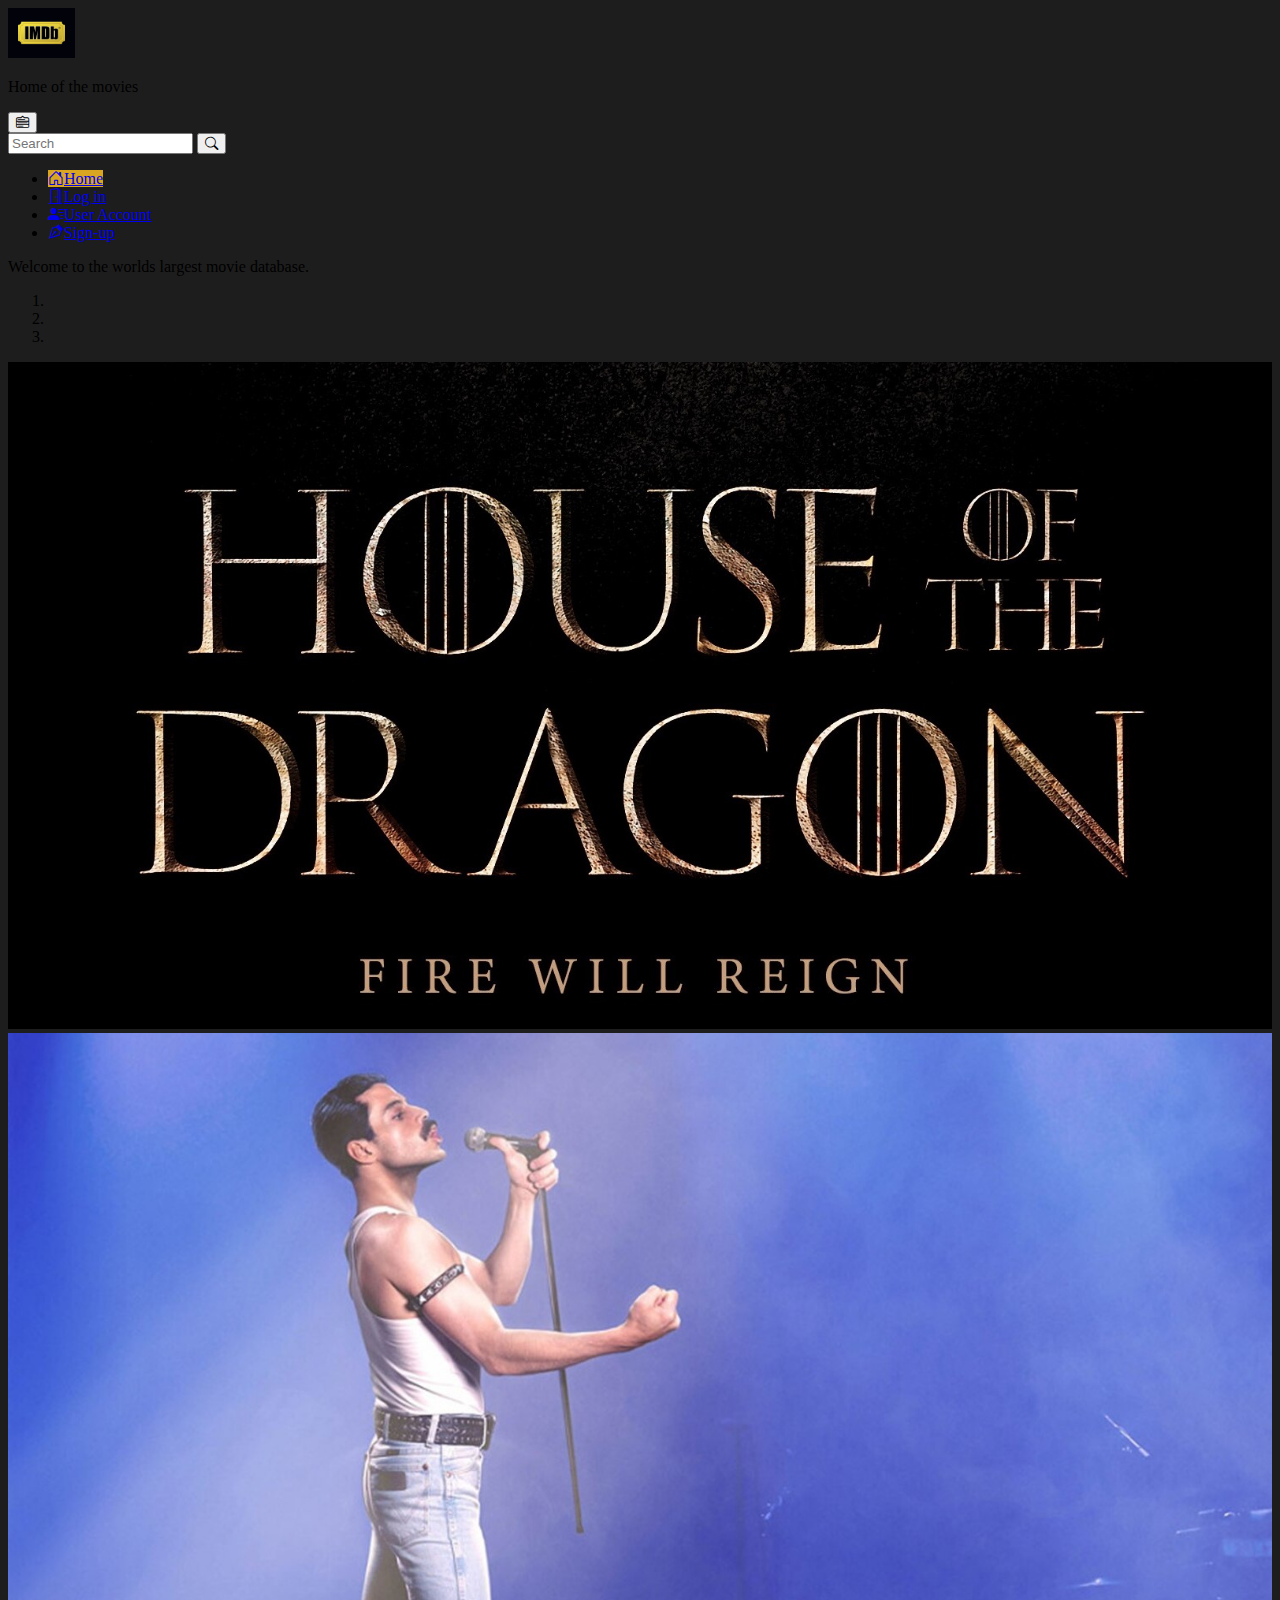
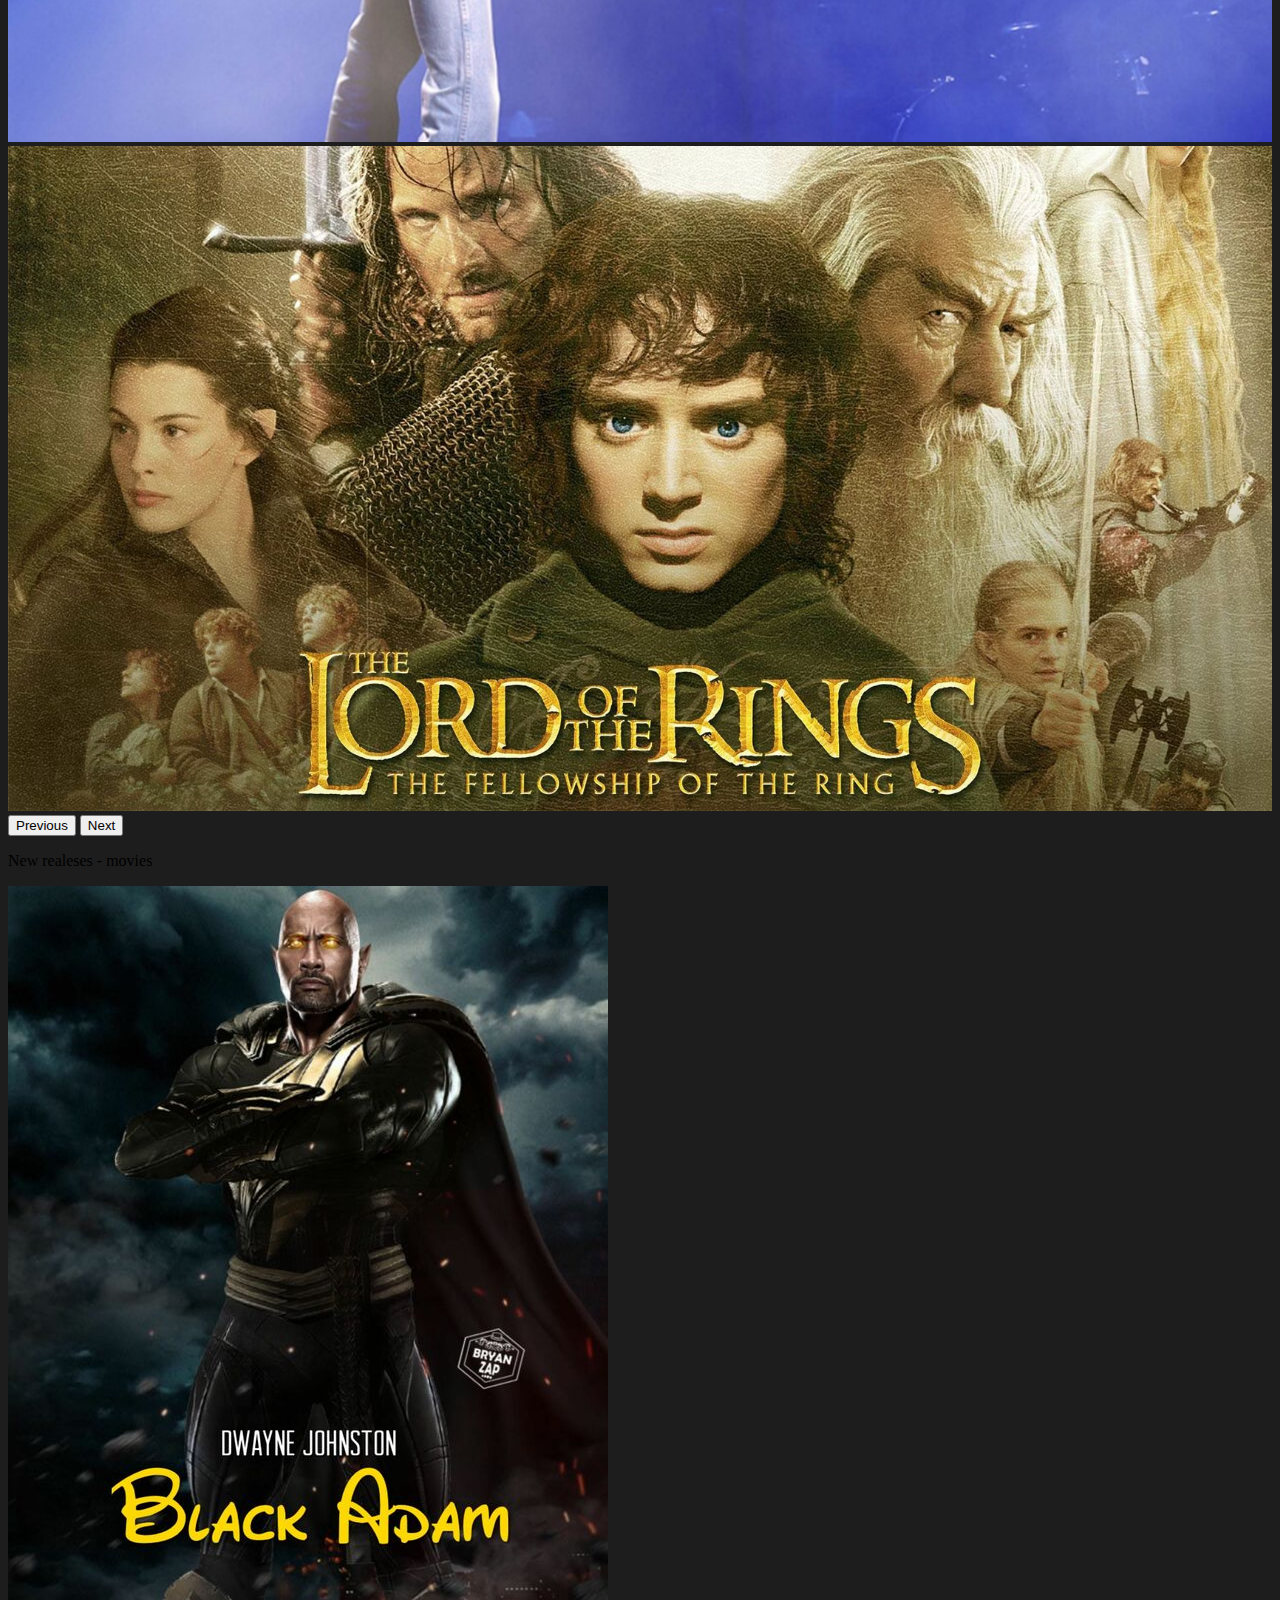
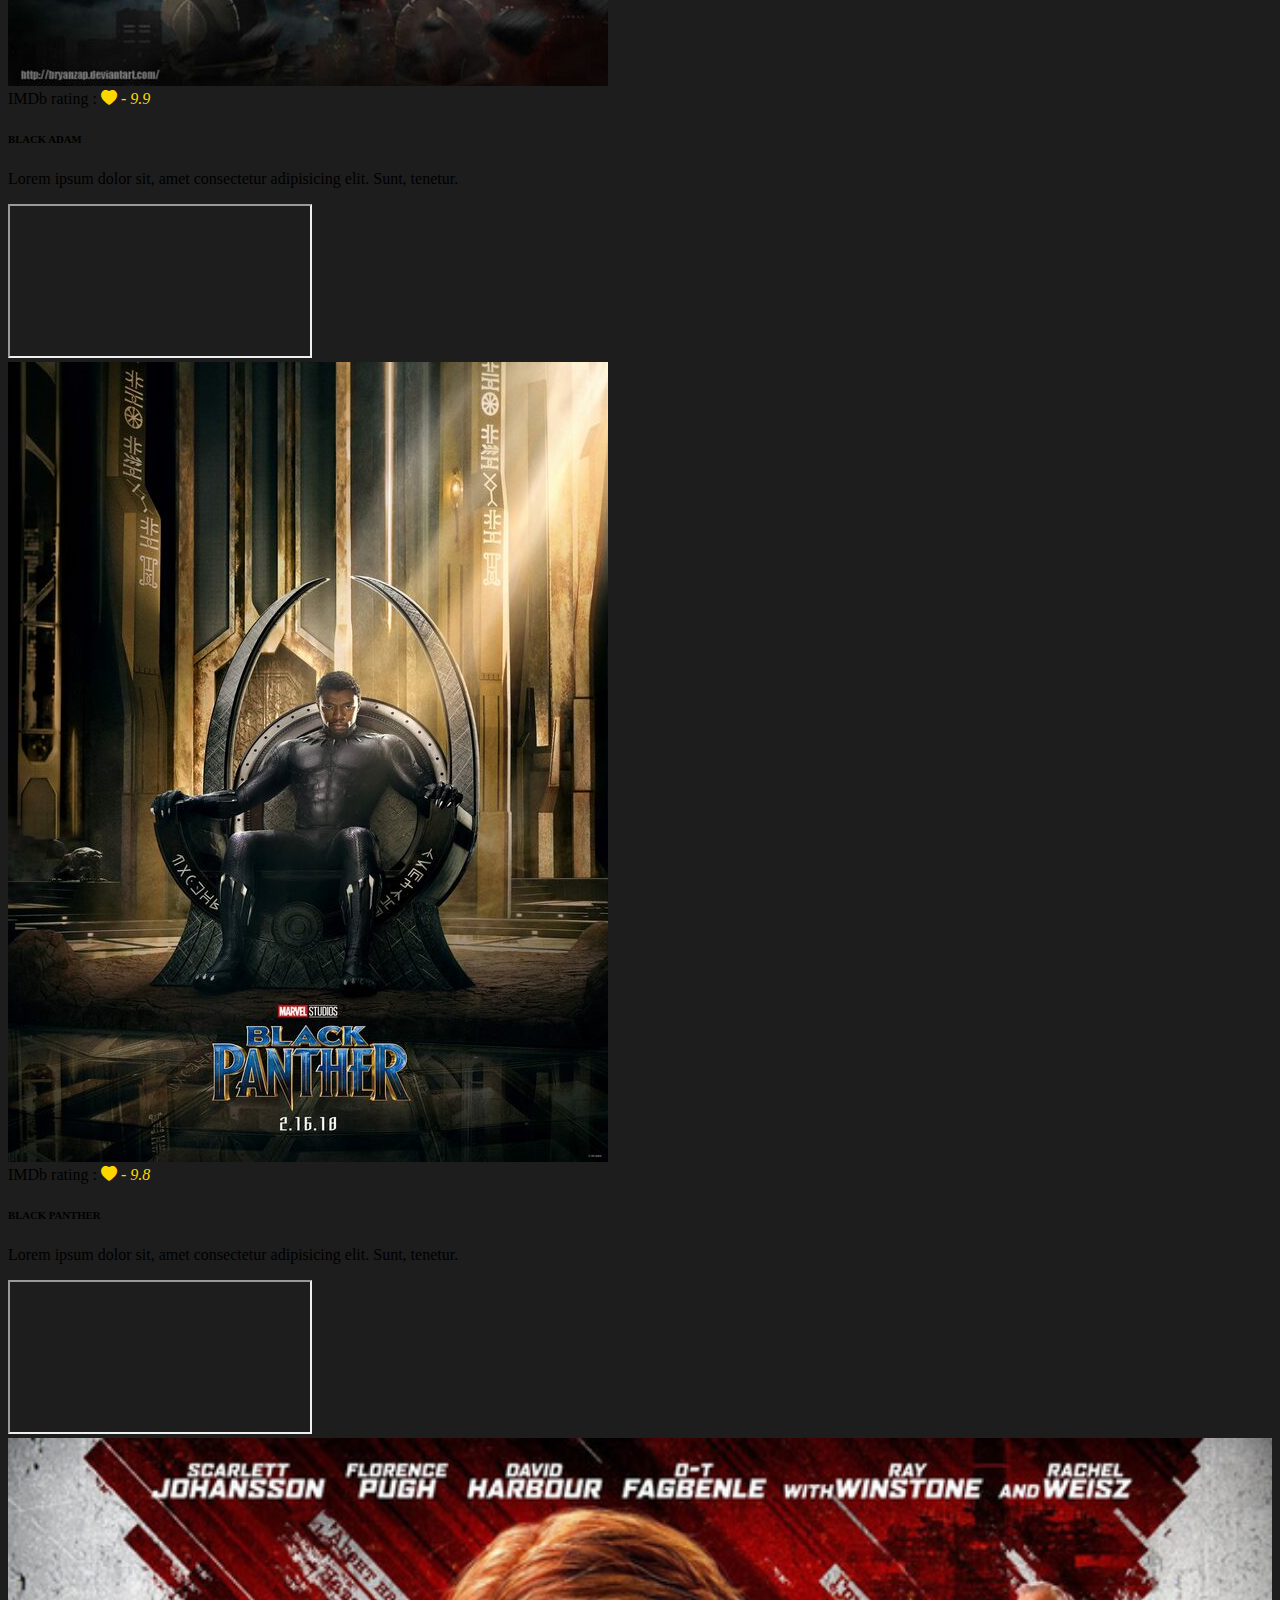
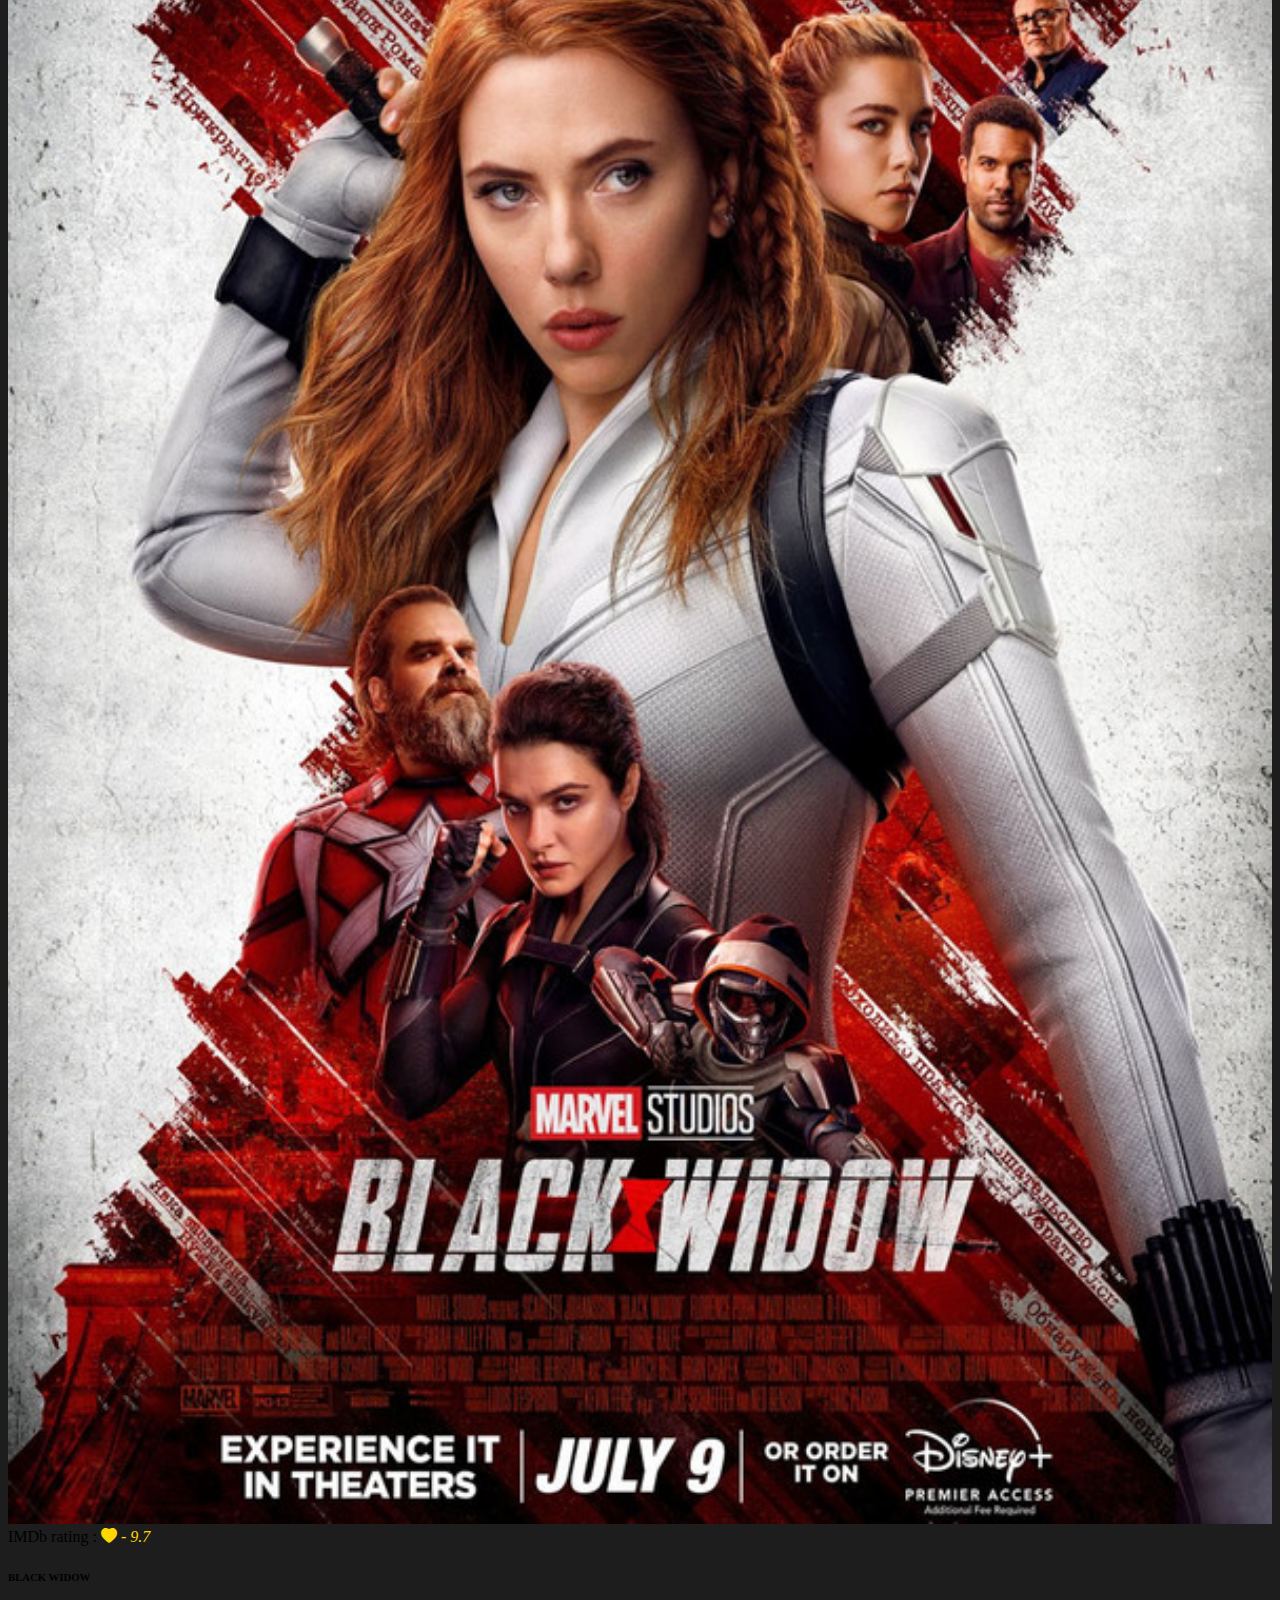
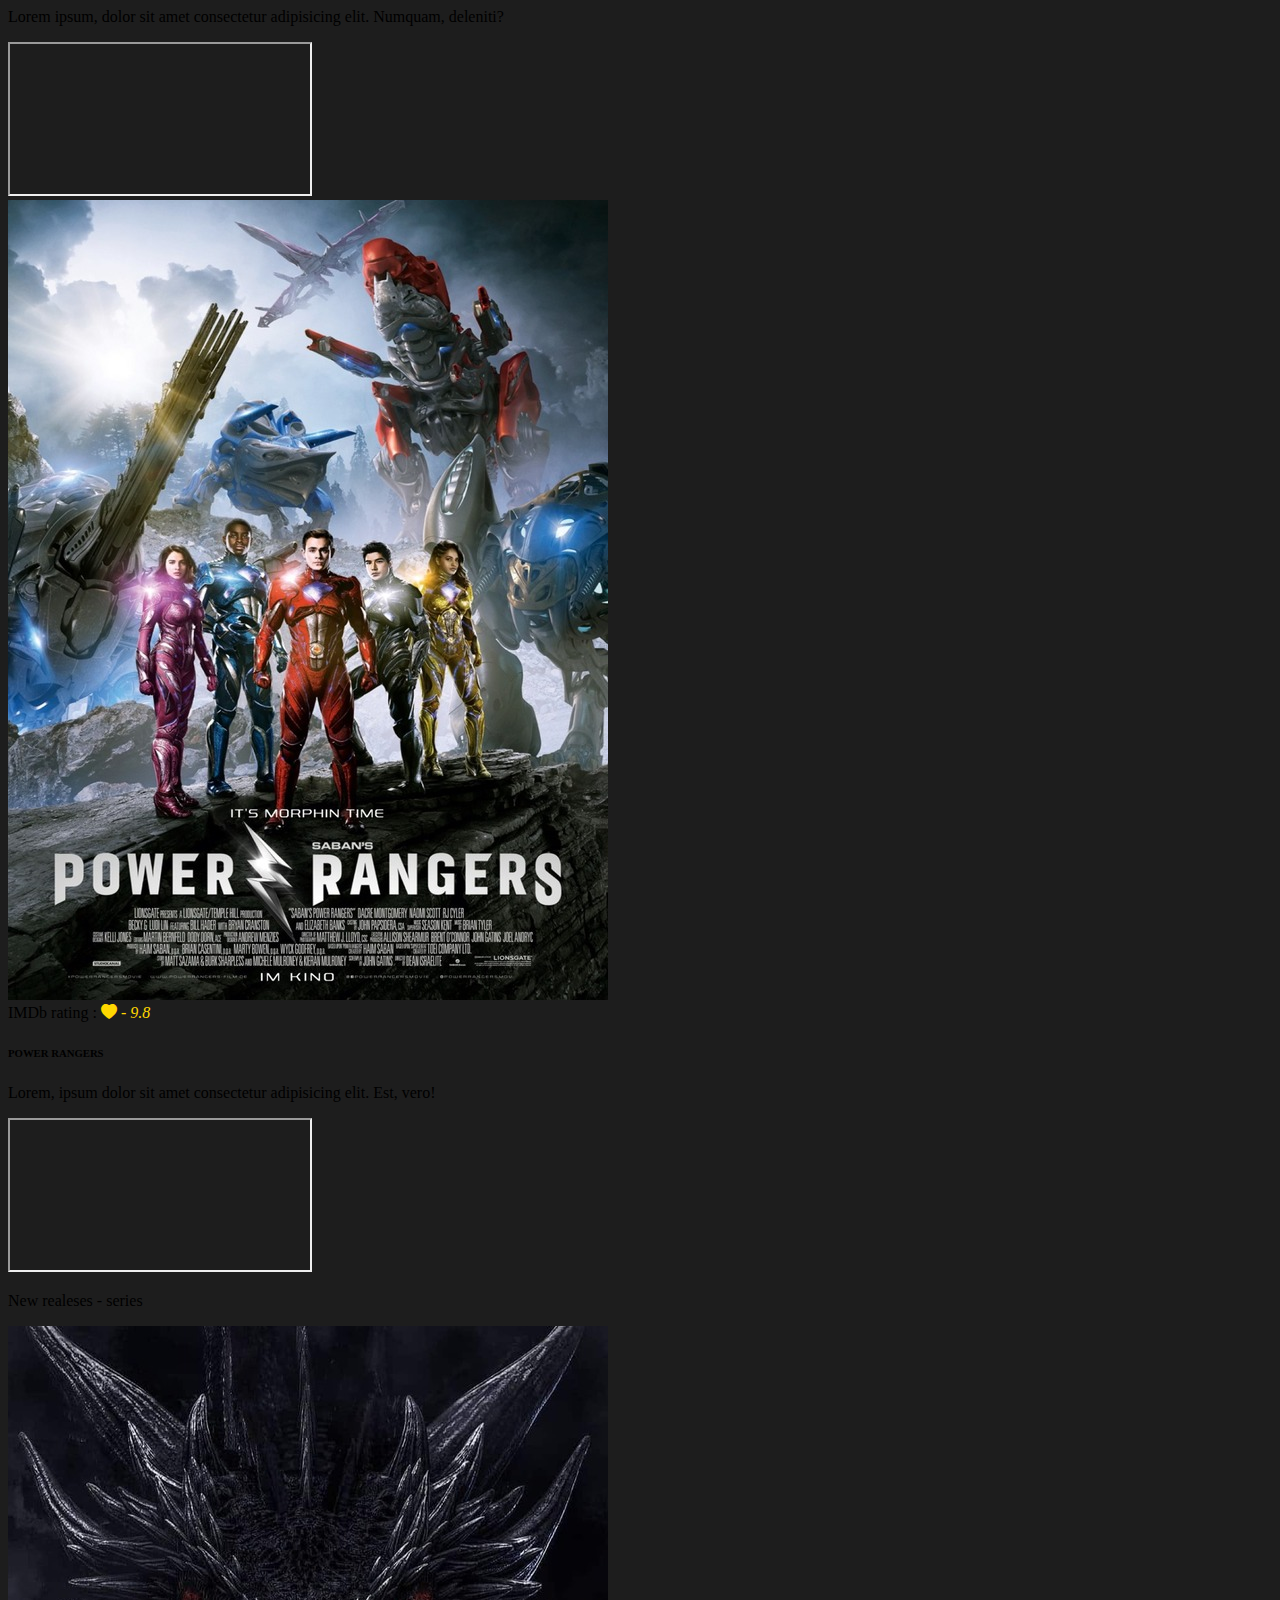
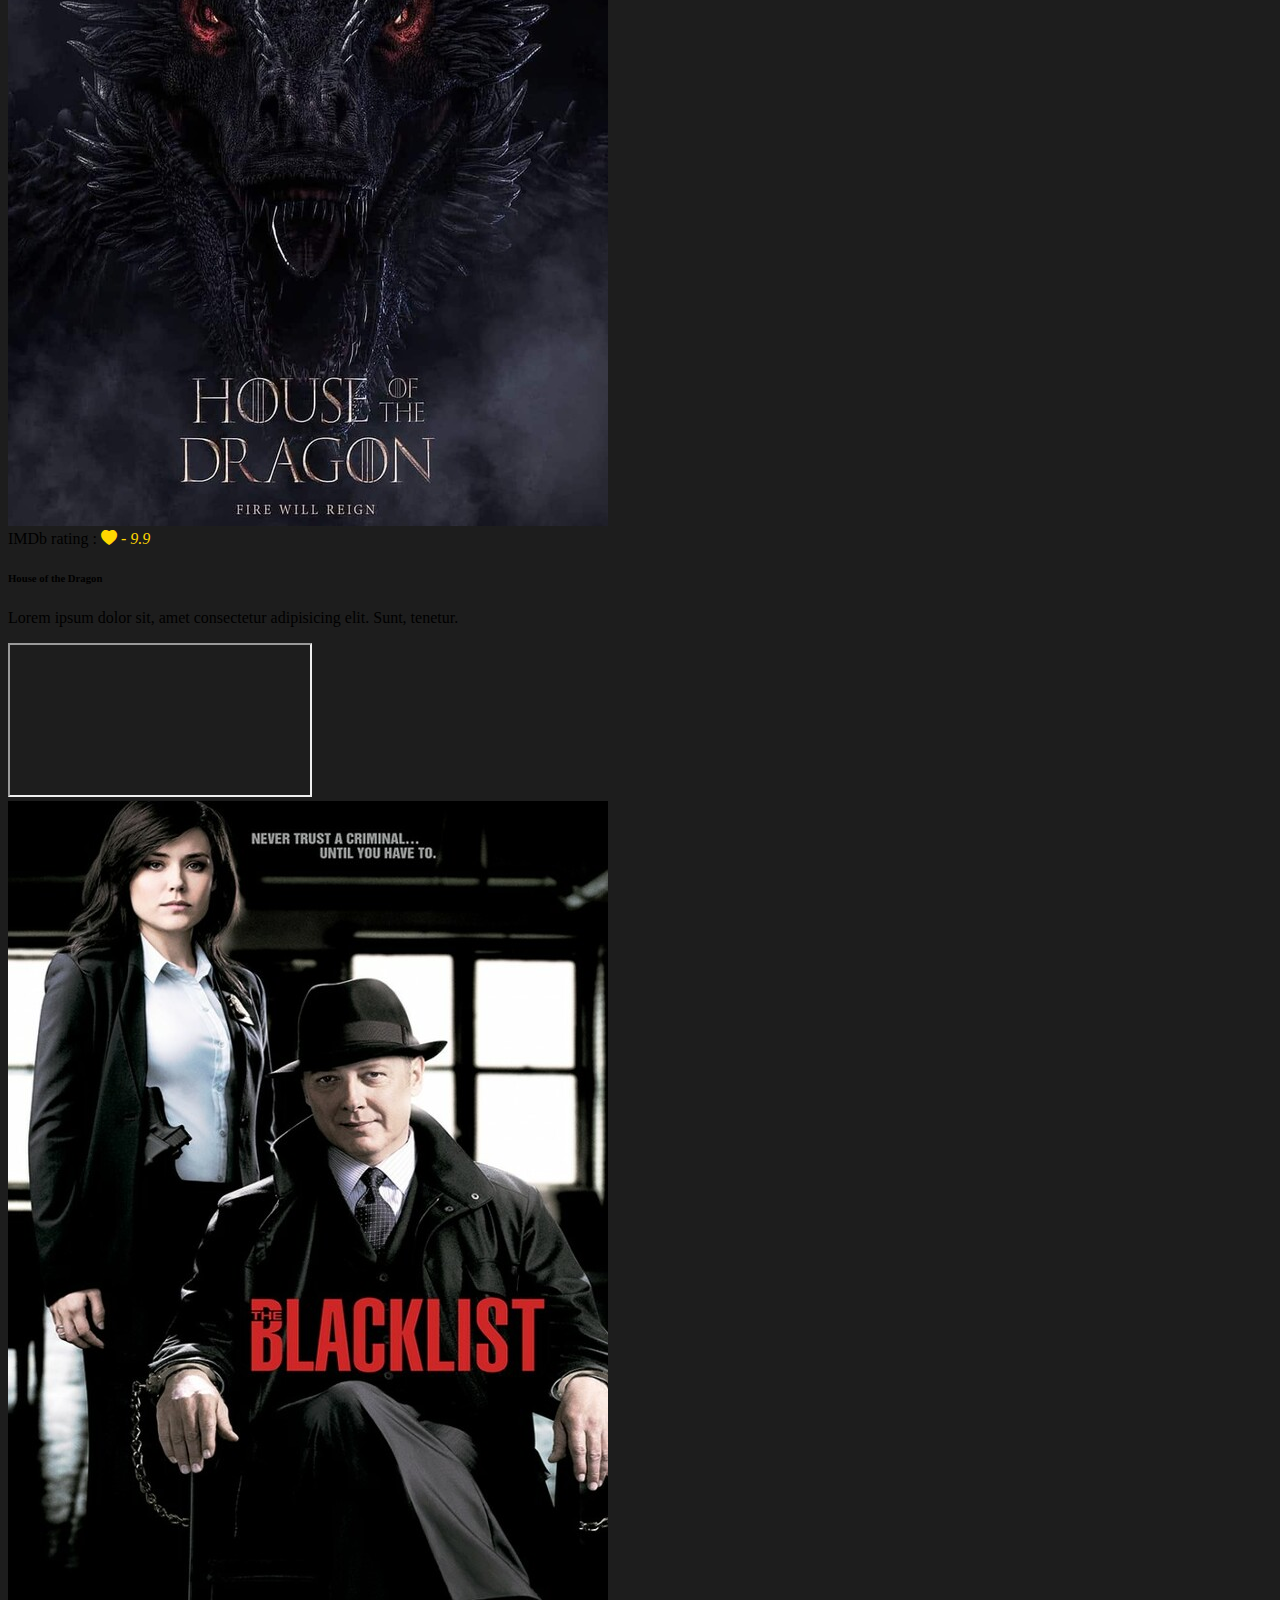
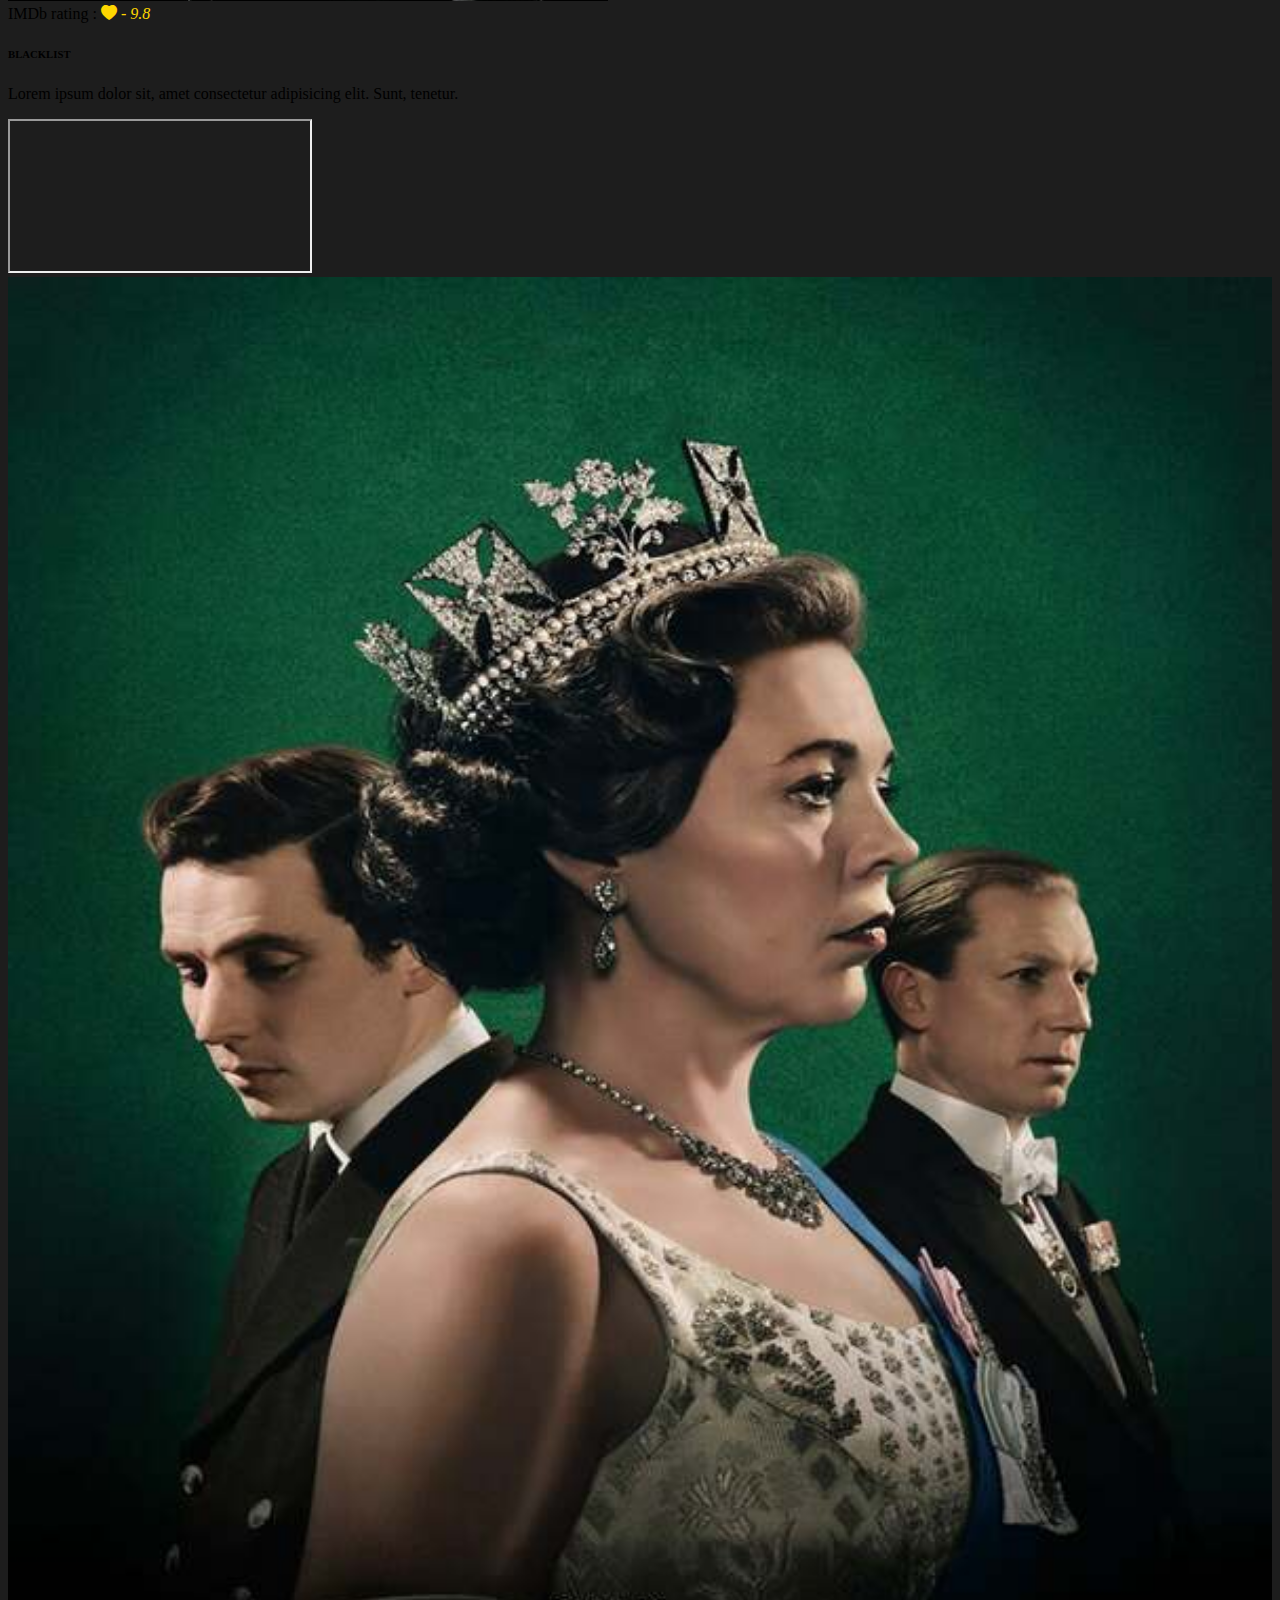
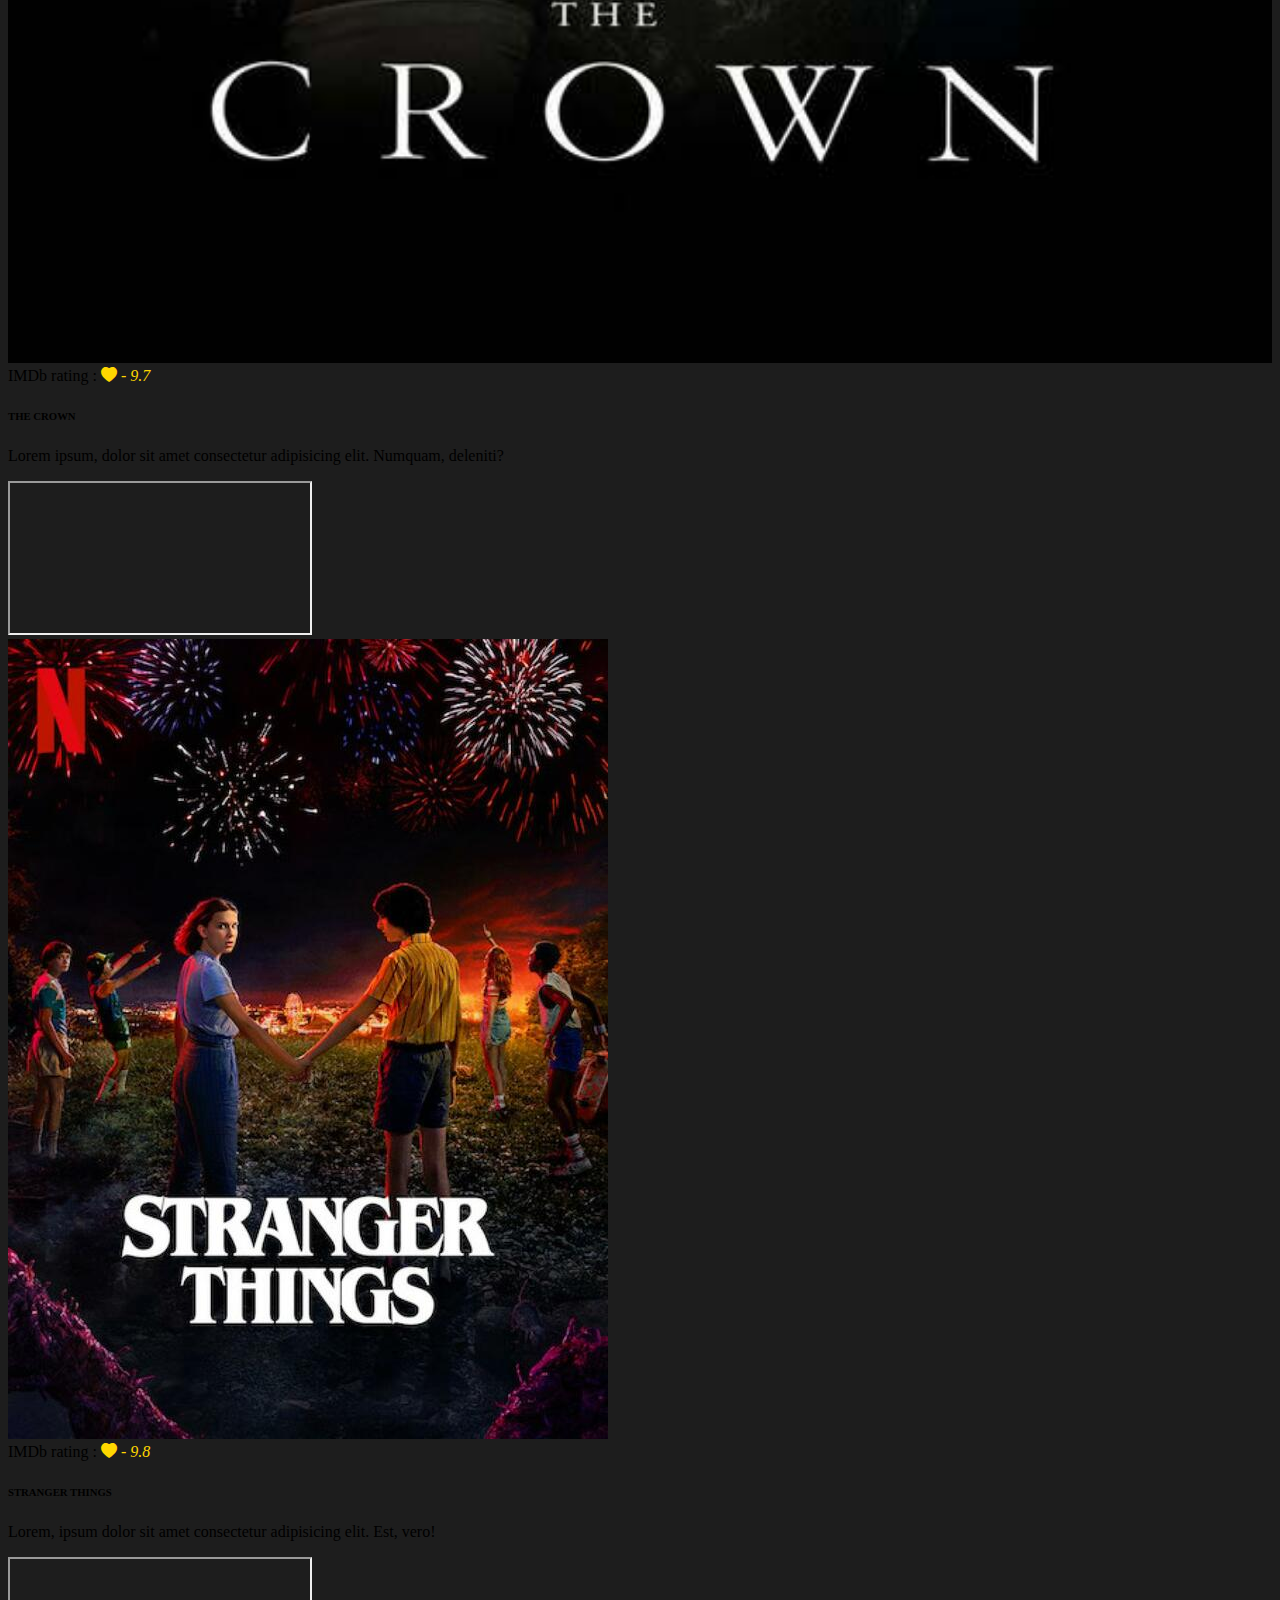
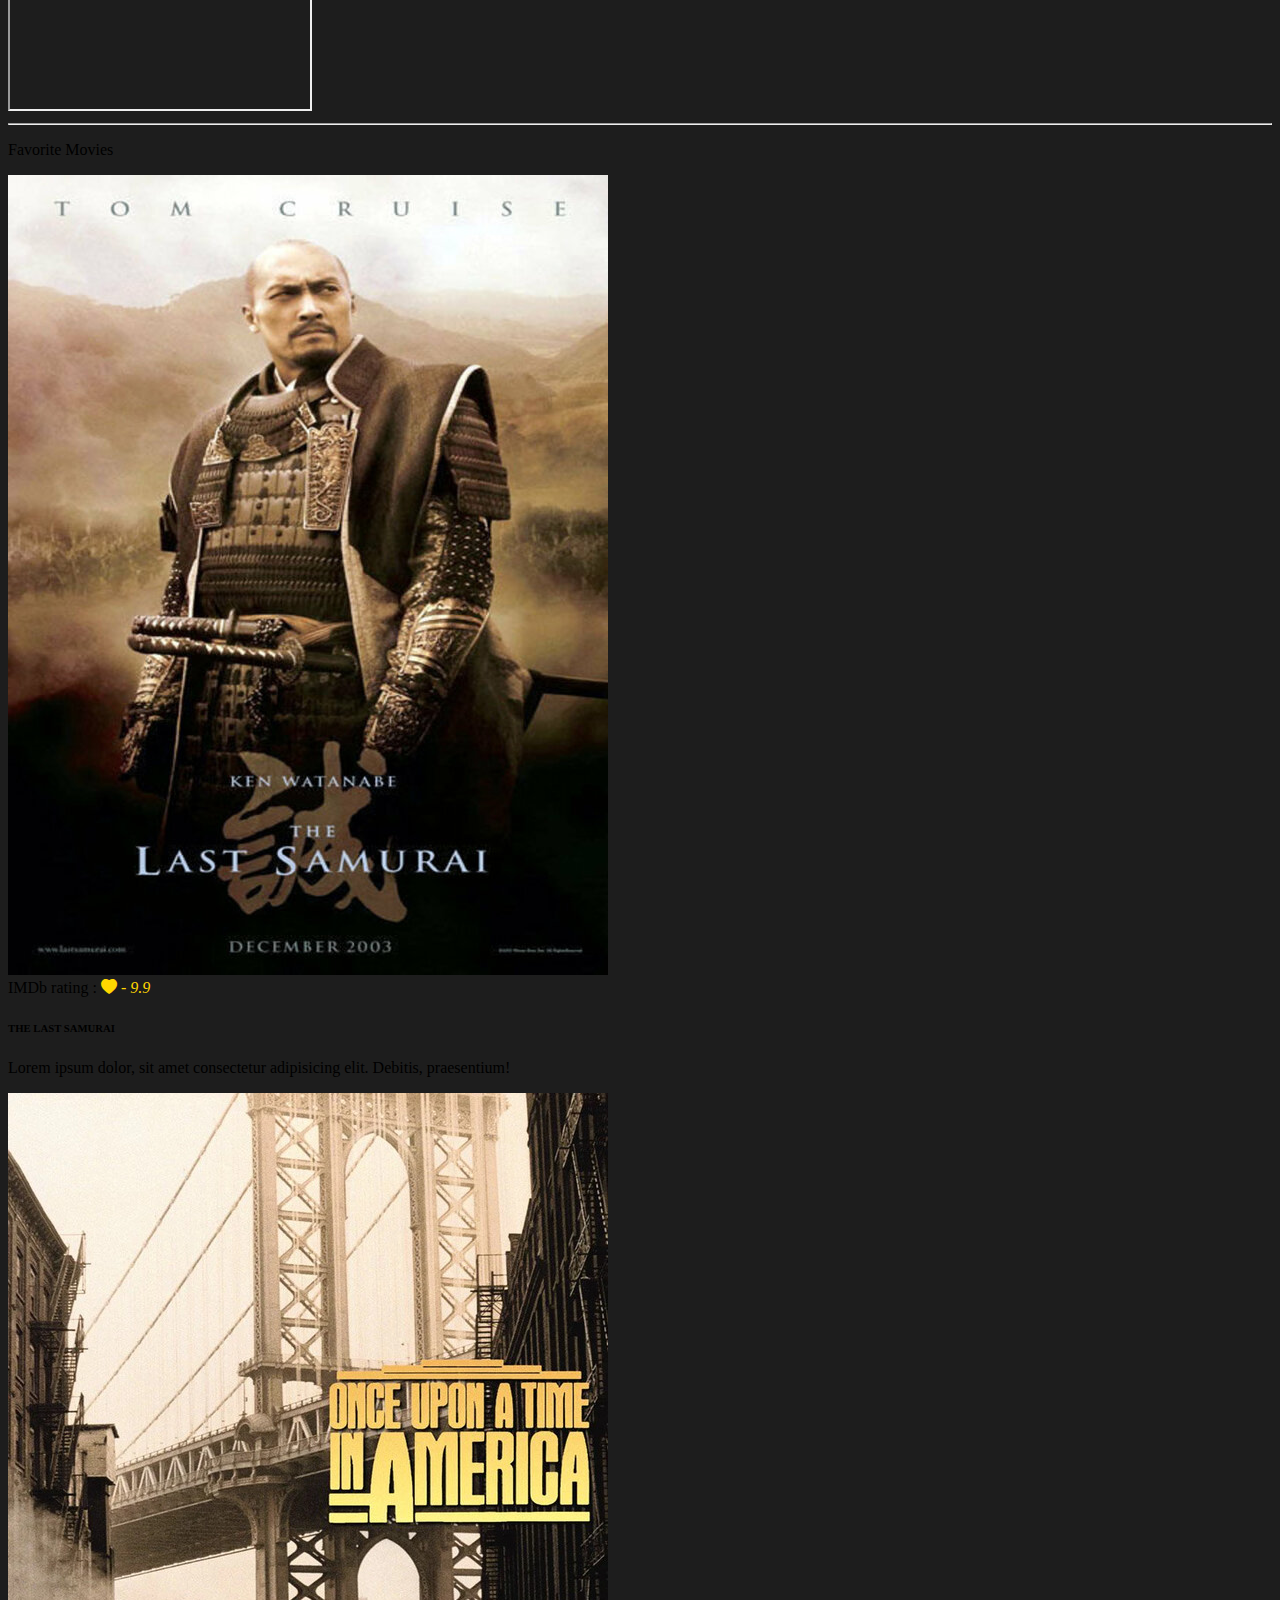
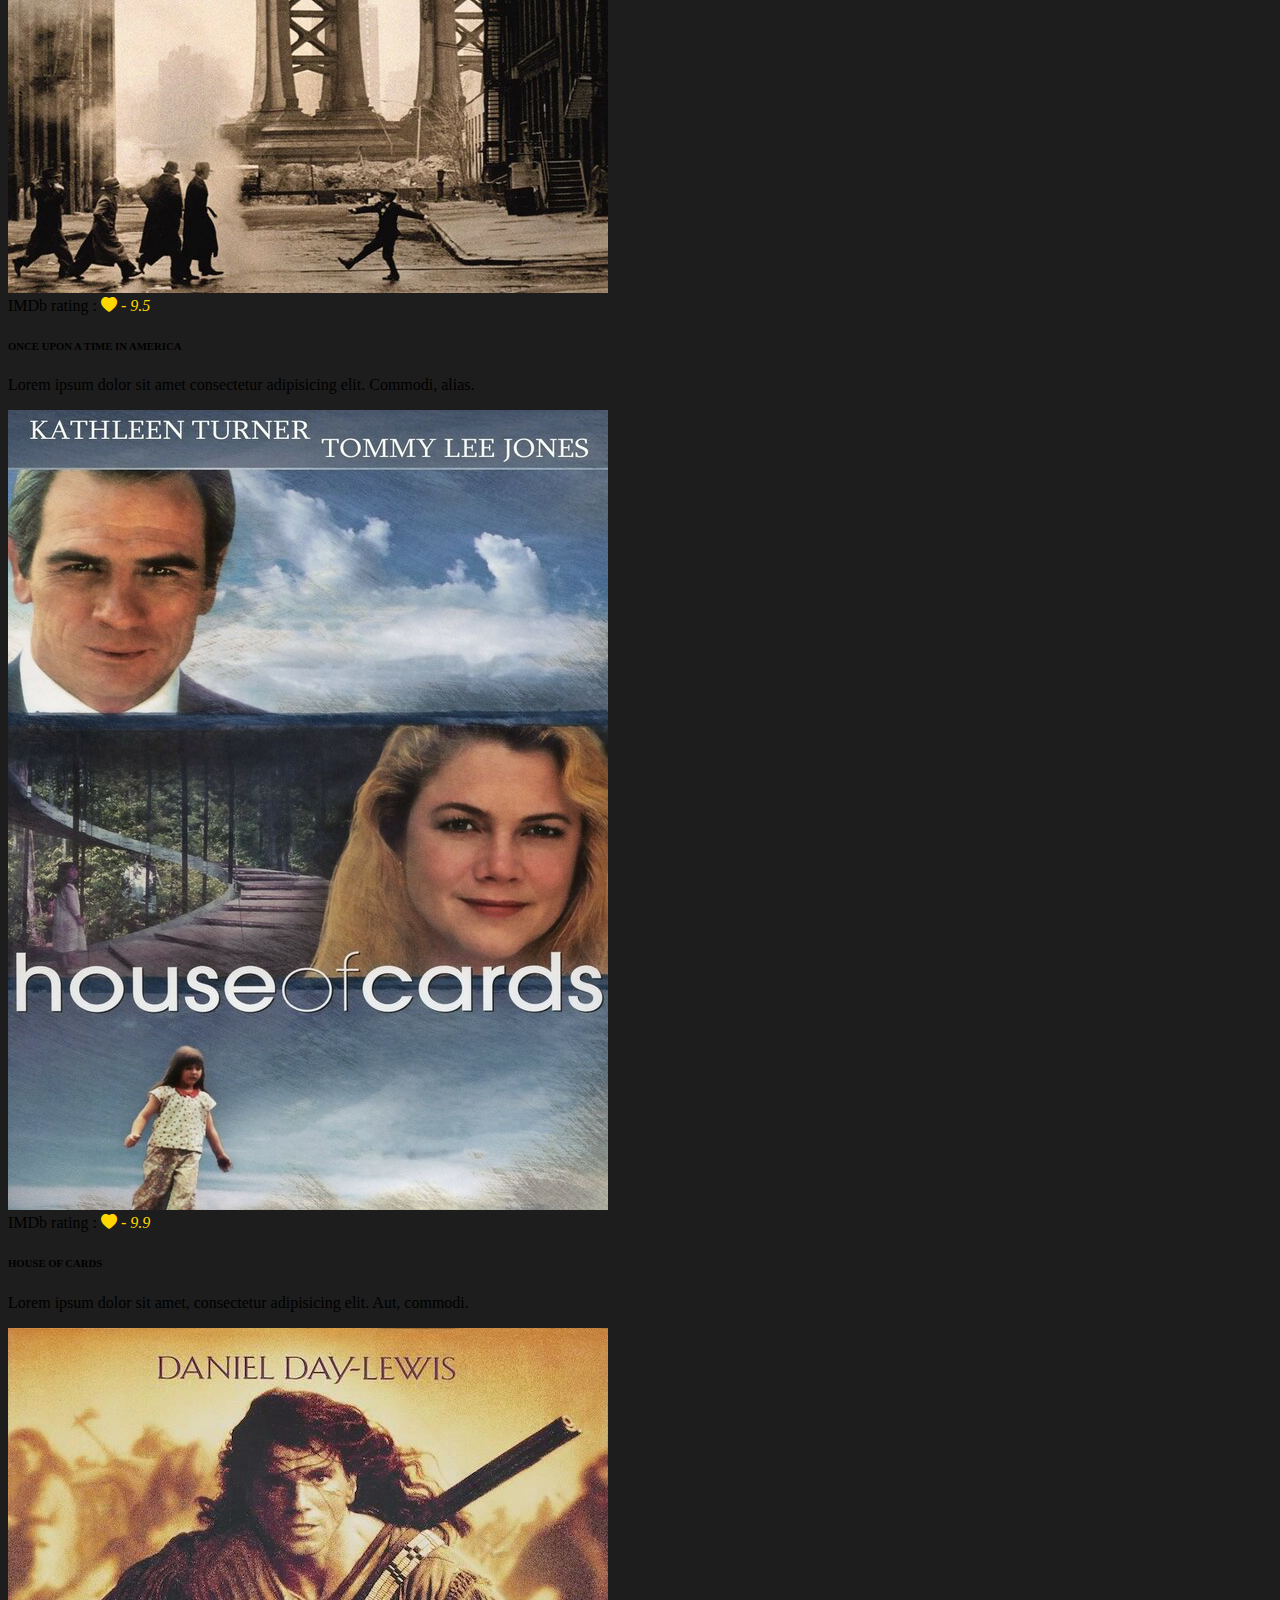
==== IMDb/index.html @ 5eb50983 "First commit" ====
<!DOCTYPE html>
<html lang="en">

<head>
    <meta charset="UTF-8">
    <meta name="viewport" content="width=device-width, initial-scale=1.0">
    <link href="https://cdn.jsdelivr.net/npm/bootstrap@5.2.2/dist/css/bootstrap.min.css" rel="stylesheet"
        integrity="sha384-Zenh87qX5JnK2Jl0vWa8Ck2rdkQ2Bzep5IDxbcnCeuOxjzrPF/et3URy9Bv1WTRi" crossorigin="anonymous">
    <link rel="stylesheet" href="https://cdn.jsdelivr.net/npm/bootstrap-icons@1.9.1/font/bootstrap-icons.css">
    <link rel="stylesheet" href="assets/css/style.css">
    <title>IMDb</title>
</head>

<body>
    <header>
        <nav class="navbar navbar-expand-lg bg-dark p-3">
            <div class="container-fluid">
                <div class="d-inline-flex">
                    <img class="img-logo" src="assets/img/imbd_brand_icon.png" alt="IMDB small logo">
                </div>
                <div class="d-inline-flex me-3">
                    <p class="h4 text-muted ps-5 fst-italic">Home of the movies</p>
                </div>
                <button class="navbar-toggler" type="button" data-bs-toggle="collapse" data-bs-target="#navbarLinks"
                    aria-controls="navbarNav" aria-expanded="false" aria-label="Toggle navigation">
                    <i class="bi bi-menu-down text-white"></i>
                </button>
                <div class="collapse navbar-collapse justify-content-end" id="navbarLinks">
                    <form class="me-5" action="#" role="search">
                        <div class="input-group">
                            <input type="text" class="form-control bg bg-dark text-white rounded" placeholder="Search"
                                aria-label="Search movies" aria-describedby="btnSearch">
                            <button class="btn btn-outline-secondary" type="button" id="btnSearch"><i
                                    class="bi bi-search text-light"></i></button>
                        </div>
                    </form>
                    <ul class="navbar-nav text-white">
                        <li class="nav-item me-2">
                            <a href="index.html" class="nav-link active text-white fw-bold rounded"
                                aria-current="page"><i class="bi bi-house-door text-white pe-2"></i>Home</a>
                        </li>
                        <li class="nav-item me-2">
                            <a href="login.html" class="nav-link text-white rounded"><i
                                    class="bi bi-door-open text-white pe-2"></i>Log in</a>
                        </li>
                        <li class="nav-item me-2">
                            <a href="account.html" class="nav-link text-white rounded"><i
                                    class="bi-person-lines-fill text-white pe-2"></i>User Account</a>
                        </li>
                        <li class="nav-item me-2">
                            <a href="signup.html" class="nav-link text-white rounded"><i
                                    class="bi bi-vector-pen text-white px-2"></i>Sign-up</a>
                        </li>
                    </ul>
                </div>
            </div>
        </nav>
    </header>
    <main>
        <section">
            <div class="container mt-5 pb-5">
                <div class="d-flex justify-content-center">
                    <p class="h1 text-white ">Welcome to the worlds largest movie database.</p>
                </div>
                <div class="row d-flex justify-content-center">
                    <div class="col-md-8">
                        <div id="indexPageCarousel" class="carousel slide" data-bs-ride="carousel">
                            <ol class="carousel-indicators">
                                <li data-bs-target="#indexPageCarousel" data-bs-slide-to="0" class="active"
                                    aria-current="true" aria-label="First slide">
                                </li>
                                <li data-bs-target="#indexPageCarousel" data-bs-slide-to="1" aria-label="Second slide">
                                </li>
                                <li data-bs-target="#indexPageCarousel" data-bs-slide-to="2" aria-label="Third slide">
                                </li>
                            </ol>
                            <div class="carousel-inner p-md-5" role="listbox">
                                <div class="carousel-item active">
                                    <img class="carousel-image" src="assets/img/carousel_img_01.jpg"
                                        class="w-100 d-block" alt="First slide">
                                </div>
                                <div class="carousel-item">
                                    <img class="carousel-image" src="assets/img/carousel_image_02.jpg"
                                        class="w-100 d-block" alt="Second slide">
                                </div>
                                <div class="carousel-item">
                                    <img class="carousel-image" src="assets/img/carousel_img_03.jpg"
                                        class="w-100 d-block" alt="Third slide">
                                </div>
                            </div>
                            <button class="carousel-control-prev" type="button" data-bs-target="#indexPageCarousel"
                                data-bs-slide="prev">
                                <span class="carousel-control-prev-icon" aria-hidden="true"></span>
                                <span class="visually-hidden">Previous</span>
                            </button>
                            <button class="carousel-control-next" type="button" data-bs-target="#indexPageCarousel"
                                data-bs-slide="next">
                                <span class="carousel-control-next-icon" aria-hidden="true"></span>
                                <span class="visually-hidden">Next</span>
                            </button>
                        </div>
                    </div>
                </div>
            </div>
            </section>
            <!-- NEW REALESES -->
            <section mb-5 mt-5 id="newReleases">
                <div class="container">
                    <div class="row d-flex justify-content-center">
                        <div class="col-md-8 col-lg-10 col-xl-10">
                            <p class="h3 text-white pb-3 mt-5">New realeses - movies</p>
                            <div class="row">
                                <div class="col-md-2 col-lg-3">
                                    <div class="card bg bg-dark text-white">
                                        <img src="assets/img/card_img_01.jpg" alt="" class="card-img-top">
                                        <div class="card-body">
                                            <div class="bg bg-dark pb-2"> <span class="text-muted">IMDb rating : </span>
                                                <i class="bi bi-heart-fill rated"> <span class="rated"> - 9.9</span></i>
                                            </div>
                                            <h6 class="card-title lead text-center">BLACK ADAM</h6>
                                            <p class="card-text text-muted text-truncate">Lorem ipsum dolor sit, amet
                                                consectetur adipisicing elit. Sunt, tenetur.
                                            </p>
                                            <iframe class="card-img-bottom custom-video"
                                                src="https://www.youtube.com/embed/mkomfZHG5q4"
                                                allow="accelerometer; autoplay; clipboard-write; encrypted-media; gyroscope; picture-in-picture"
                                                allowfullscreen></iframe>
                                        </div>
                                    </div>
                                </div>
                                <div class="col-md-2 col-lg-3">
                                    <div class="card bg bg-dark text-white shadow-light">
                                        <img class="card-img-top" src="assets/img/card_img_02.jpg" alt="Movie image">
                                        <div class="card-body">
                                            <div class="bg bg-dark pb-2"> <span class="text-muted">IMDb rating : </span>
                                                <i class="bi bi-heart-fill rated"> <span class="rated"> - 9.8</span></i>
                                            </div>
                                            <h6 class="card-title lead text-center">BLACK PANTHER</h6>
                                            <p class="card-text text-muted text-truncate">Lorem ipsum dolor sit, amet
                                                consectetur adipisicing elit. Sunt, tenetur.
                                            </p>
                                            <iframe class="card-img-bottom custom-video"
                                                src="https://www.youtube.com/embed/ZZDQJTZN0kc"
                                                allow="accelerometer; autoplay; clipboard-write; encrypted-media; gyroscope; picture-in-picture"
                                                allowfullscreen></iframe>
                                        </div>
                                    </div>
                                </div>
                                <div class="col-md-2 col-lg-3">
                                    <div class="card bg bg-dark text-white">
                                        <img class="card-img img-fluid" src="assets/img/card_img_03.jpg"
                                            alt="Movie image">
                                        <div class="card-body">
                                            <div class="bg bg-dark pb-2"> <span class="text-muted">IMDb rating : </span>
                                                <i class="bi bi-heart-fill rated"> <span class="rated"> - 9.7</span></i>
                                            </div>
                                            <h6 class="card-title lead text-center">BLACK WIDOW</h6>
                                            <p class="card-text text-muted text-truncate">Lorem ipsum, dolor sit amet
                                                consectetur adipisicing elit. Numquam, deleniti?
                                            </p>
                                            <iframe class="card-img-bottom custom-video"
                                                src="https://www.youtube.com/embed/RxAtuMu_ph4"
                                                allow="accelerometer; autoplay; clipboard-write; encrypted-media; gyroscope; picture-in-picture"
                                                allowfullscreen></iframe>
                                        </div>
                                    </div>
                                </div>
                                <div class="col-md-2 col-lg-3">
                                    <div class="card bg bg-dark text-white">
                                        <img class="card-img-top" src="assets/img/card_img_04.jpg" alt="Movie image">
                                        <div class="card-body">
                                            <div class="bg bg-dark pb-2"> <span class="text-muted">IMDb rating : </span>
                                                <i class="bi bi-heart-fill rated"> <span class="rated"> - 9.8</span></i>
                                            </div>
                                            <h6 class="card-title lead text-center">POWER RANGERS</h6>
                                            <p class="card-text text-muted text-truncate">Lorem, ipsum dolor sit amet
                                                consectetur adipisicing elit. Est, vero!
                                            </p>
                                            <iframe class="card-img-bottom custom-video"
                                                src="https://www.youtube.com/embed/5kIe6UZHSXw"
                                                allow="accelerometer; autoplay; clipboard-write; encrypted-media; gyroscope; picture-in-picture"
                                                allowfullscreen></iframe>
                                        </div>
                                    </div>
                                </div>
                            </div>
                        </div>
                    </div>
                </div>
            </section>
            <section mb-5 mt-5 id="newReleases">
                <div class="container">

                    <div class="row d-flex justify-content-center">
                        <div class="col-md-8 col-lg-10 col-xl-10">
                            <p class="h3 text-white pb-3 mt-5">New realeses - series</p>
                            <div class="row">
                                <div class="col-md-2 col-lg-3">
                                    <div class="card bg bg-dark text-white">
                                        <img src="assets/img/house_of_the_dragon.jpg" alt="" class="card-img-top">
                                        <div class="card-body">
                                            <div class="bg bg-dark pb-2"> <span class="text-muted">IMDb rating : </span>
                                                <i class="bi bi-heart-fill rated"> <span class="rated"> - 9.9</span></i>
                                            </div>
                                            <h6 class="card-title lead text-center">House of the Dragon</h6>
                                            <p class="card-text text-muted text-truncate">Lorem ipsum dolor sit, amet
                                                consectetur adipisicing elit. Sunt, tenetur.
                                            </p>
                                            <iframe class="card-img-bottom custom-video"
                                                src="https://www.youtube.com/embed/fNwwt25mheo"
                                                allow="accelerometer; autoplay; clipboard-write; encrypted-media; gyroscope; picture-in-picture"
                                                allowfullscreen></iframe>
                                        </div>
                                    </div>
                                </div>
                                <div class="col-md-2 col-lg-3">
                                    <div class="card bg bg-dark text-white shadow-light">
                                        <img class="card-img-top" src="assets/img/blacklist.jpg" alt="Movie image">
                                        <div class="card-body">
                                            <div class="bg bg-dark pb-2"> <span class="text-muted">IMDb rating : </span>
                                                <i class="bi bi-heart-fill rated"> <span class="rated"> - 9.8</span></i>
                                            </div>
                                            <h6 class="card-title lead text-center">BLACKLIST</h6>
                                            <p class="card-text text-muted text-truncate">Lorem ipsum dolor sit, amet
                                                consectetur adipisicing elit. Sunt, tenetur.
                                            </p>
                                            <iframe class="card-img-bottom custom-video"
                                                src="https://www.youtube.com/embed/eP4qwoVO1cw"
                                                allow="accelerometer; autoplay; clipboard-write; encrypted-media; gyroscope; picture-in-picture"
                                                allowfullscreen></iframe>
                                        </div>
                                    </div>
                                </div>
                                <div class="col-md-2 col-lg-3">
                                    <div class="card bg bg-dark text-white">
                                        <img class="card-img img-fluid" src="assets/img/the_crown.jpg"
                                            alt="Movie image">
                                        <div class="card-body">
                                            <div class="bg bg-dark pb-2"> <span class="text-muted">IMDb rating : </span>
                                                <i class="bi bi-heart-fill rated"> <span class="rated"> - 9.7</span></i>
                                            </div>
                                            <h6 class="card-title lead text-center">THE CROWN</h6>
                                            <p class="card-text text-muted text-truncate">Lorem ipsum, dolor sit amet
                                                consectetur adipisicing elit. Numquam, deleniti?
                                            </p>
                                            <iframe class="card-img-bottom custom-video"
                                                src="https://www.youtube.com/embed/JWtnJjn6ng0"
                                                allow="accelerometer; autoplay; clipboard-write; encrypted-media; gyroscope; picture-in-picture"
                                                allowfullscreen></iframe>
                                        </div>
                                    </div>
                                </div>
                                <div class="col-md-2 col-lg-3">
                                    <div class="card bg bg-dark text-white">
                                        <img class="card-img-top" src="assets/img/stranger_things.jpg"
                                            alt="Movie image">
                                        <div class="card-body">
                                            <div class="bg bg-dark pb-2"> <span class="text-muted">IMDb rating : </span>
                                                <i class="bi bi-heart-fill rated"> <span class="rated"> - 9.8</span></i>
                                            </div>
                                            <h6 class="card-title lead text-center">STRANGER THINGS</h6>
                                            <p class="card-text text-muted text-truncate">Lorem, ipsum dolor sit amet
                                                consectetur adipisicing elit. Est, vero!
                                            </p>
                                            <iframe class="card-img-bottom custom-video"
                                                src="https://www.youtube.com/embed/sBEvEcpnG7k"
                                                allow="accelerometer; autoplay; clipboard-write; encrypted-media; gyroscope; picture-in-picture"
                                                allowfullscreen></iframe>
                                        </div>
                                    </div>
                                </div>
                            </div>
                        </div>
                    </div>
                </div>
            </section>
            <section>
                <div class="container">
                    <div class="row d-flex justify-content-center">
                        <div class="col-md-8 col-lg-10 col-xl-10">
                            <hr class="text-white">
                            <p class="h3 text-white pb-3 mt-5">Favorite Movies</p>
                            <div class="row">
                                <div class="col-md-2 col-lg-3">
                                    <div class="card bg bg-dark text-white">
                                        <img class="card-img-top" src="assets/img/the_last_samurai.jpg" alt="Movie image">
                                        <div class="card-body">
                                            <div class="bg bg-dark pb-2"> <span class="text-muted">IMDb rating : </span>
                                                <i class="bi bi-heart-fill rated"> <span class="rated"> - 9.9</span></i>
                                            </div>
                                            <h6 class="card-title lead text-center">THE LAST SAMURAI</h6>
                                            <p class="card-text text-truncate">Lorem ipsum dolor, sit amet consectetur
                                                adipisicing elit. Debitis, praesentium!
                                            </p>
                                        </div>
                                    </div>
                                </div>
                                <div class="col-md-2 col-lg-3">
                                    <div class="card bg bg-dark text-white">
                                        <img class="card-img-top" src="assets/img/once_in_america.jpg" alt="Movie image">
                                        <div class="card-body">
                                            <div class="bg bg-dark pb-2"> <span class="text-muted">IMDb rating : </span>
                                                <i class="bi bi-heart-fill rated"> <span class="rated"> - 9.5</span></i>
                                            </div>
                                            <h6 class="card-title lead text-center">ONCE UPON A TIME IN AMERICA</h6>
                                            <p class="card-text text-truncate">Lorem ipsum dolor sit amet consectetur
                                                adipisicing elit. Commodi, alias.
                                            </p>
                                        </div>
                                    </div>
                                </div>
                                <div class="col-md-2 col-lg-3">
                                    <div class="card bg bg-dark text-white" target="_blank">
                                        <img class="card-img-top" src="assets/img/house_of_cards.jpg" alt="Movie image">
                                        <div class="card-body">
                                            <div class="bg bg-dark pb-2"> <span class="text-muted">IMDb rating : </span>
                                                <i class="bi bi-heart-fill rated"> <span class="rated"> - 9.9</span></i>
                                            </div>
                                            <h6 class="card-title lead text-center">HOUSE OF CARDS</h6>
                                            <p class="card-text text-truncate">Lorem ipsum dolor sit amet, consectetur
                                                adipisicing elit. Aut, commodi.
                                            </p>
                                        </div>
                                    </div>
                                </div>
                                <div class="col-md-2 col-lg-3">
                                    <div class="card bg bg-dark text-white">
                                        <img class="card-img-top" src="assets/img/last_mohican.jpg" alt="Movie image">
                                        <div class="card-body">
                                            <div class="bg bg-dark pb-2"> <span class="text-muted">IMDb rating : </span>
                                                <i class="bi bi-heart-fill rated"> <span class="rated"> - 9.7</span></i>
                                            </div>
                                            <h6 class="card-title lead text-center">LAST OF THE MOHICANS</h6>
                                            <p class="card-text text-truncate">Lorem ipsum dolor, sit amet consectetur adipisicing elit. Pariatur, eligendi?
                                            </p>
                                        </div>
                                    </div>
                                </div>
                            </div>
                        </div>
                    </div>
                </div>
            </section>
            <section>
                <div class="container">
                    <div class="row d-flex justify-content-center">
                        <div class="col-md-8 col-lg-10 col-xl-10">
                            <hr class="text-white">
                            <p class="h3 text-white pb-3 mt-5">Top 10 movies</p>
                            <div class="row">
                                <div class="col-md-2 col-lg-3">
                                    <div class="card bg bg-dark text-white">
                                        <img class="card-img-top" src="assets/img/the-departed.jpg" alt="Movie image">
                                        <div class="card-body">
                                            <div class="bg bg-dark pb-2"> <span class="text-muted">IMDb rating : </span>
                                                <i class="bi bi-heart-fill rated"> <span class="rated"> - 8.5</span></i>
                                            </div>
                                            <h6 class="card-title lead text-center">THE DEPARTED</h6>
                                            <p class="card-text text-truncate">Lorem ipsum dolor sit amet consectetur
                                                adipisicing elit. Doloremque, nihil!
                                            </p>
                                        </div>
                                    </div>
                                </div>
                                <div class="col-md-2 col-lg-3">
                                    <div class="card bg bg-dark text-white">
                                        <img class="card-img-top" src="assets/img/good_will.jpg" alt="Movie image">
                                        <div class="card-body">
                                            <div class="bg bg-dark pb-2"> <span class="text-muted">IMDb rating : </span>
                                                <i class="bi bi-heart-fill rated"> <span class="rated"> - 9.4</span></i>
                                            </div>
                                            <h6 class="card-title lead text-center">GOOD WILL HUNTING</h6>
                                            <p class="card-text text-truncate">Lorem ipsum dolor sit amet consectetur,
                                                adipisicing elit. Delectus, dicta.
                                            </p>
                                        </div>
                                    </div>
                                </div>
                                <div class="col-md-2 col-lg-3">
                                    <div class="card bg bg-dark text-white">
                                        <img class="card-img-top" src="assets/img/inception.jpg" alt="Movie image">
                                        <div class="card-body">
                                            <div class="bg bg-dark pb-2"> <span class="text-muted">IMDb rating : </span>
                                                <i class="bi bi-heart-fill rated"> <span class="rated"> - 9.2</span></i>
                                            </div>
                                            <h6 class="card-title lead text-center">INCEPTION</h6>
                                            <p class="card-text text-truncate">Lorem ipsum dolor sit, amet consectetur
                                                adipisicing elit. Ex, itaque?
                                            </p>
                                        </div>
                                    </div>
                                </div>
                                <div class="col-md-2 col-lg-3">
                                    <div class="card bg bg-dark text-white">
                                        <img class="card-img-top" src="assets/img/interstellar.jpg" alt="Movie image">
                                        <div class="card-body">
                                            <div class="bg bg-dark pb-2"> <span class="text-muted">IMDb rating : </span>
                                                <i class="bi bi-heart-fill rated"> <span class="rated"> - 8.9</span></i>
                                            </div>
                                            <h6 class="card-title lead text-center">INTERSTELLAR</h6>
                                            <p class="card-text text-truncate">Lorem ipsum dolor sit amet consectetur,
                                                adipisicing elit. Magnam, culpa!
                                            </p>
                                        </div>
                                    </div>
                                </div>
                            </div>
                        </div>
                    </div>
                </div>
            </section>
    </main>

    <footer>
        <div class="container footer">
            <div class="d-flex justify-content-center mt-5 p-3">
                <p>2022 - Cosmin Bondoi - @Copywrite reserved.</p>
            </div>
        </div>
    </footer>
    <script src="https://cdn.jsdelivr.net/npm/bootstrap@5.2.2/dist/js/bootstrap.bundle.min.js"
        integrity="sha384-OERcA2EqjJCMA+/3y+gxIOqMEjwtxJY7qPCqsdltbNJuaOe923+mo//f6V8Qbsw3"
        crossorigin="anonymous"></script>
</body>

</html>
---- IMDb/assets/css/style.css ----
body {
    background-color: rgb(29, 29, 29);
}


.img-logo {
    height: 50px;
}

a.nav-link.active.text-white.fw-bold {
    background-color: goldenrod;
    /* opacity: 0.6; */
}
.custom-video{
    max-width: 100%;
}
.carousel-image {
    max-width: 100%;
    width: 100%;
    height: 100%;
}

.card-img {
    width: 100%;
    height: 100%;
    width: 100%;
}

.rated{
    color: gold;
}

.footer {
    color: black;
    background-color: goldenrod;
    font-size: 0.8rem;
}
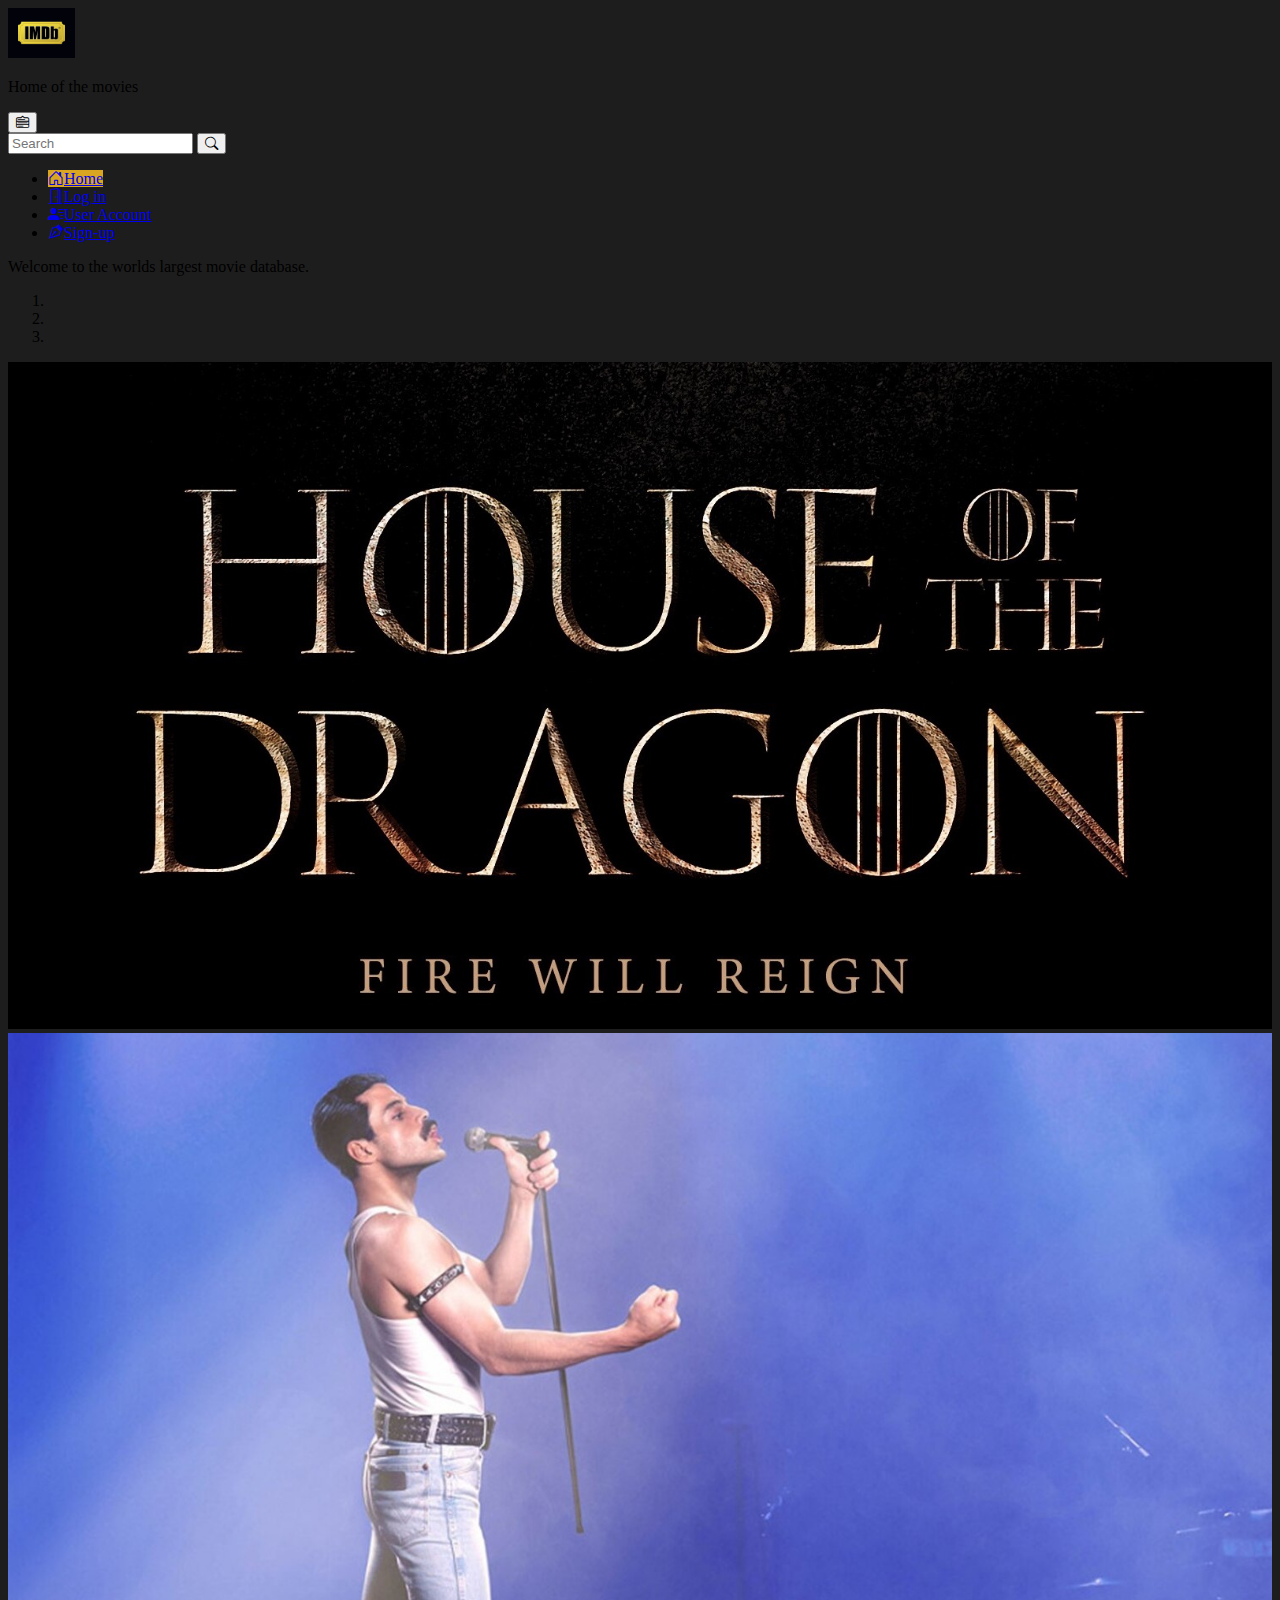
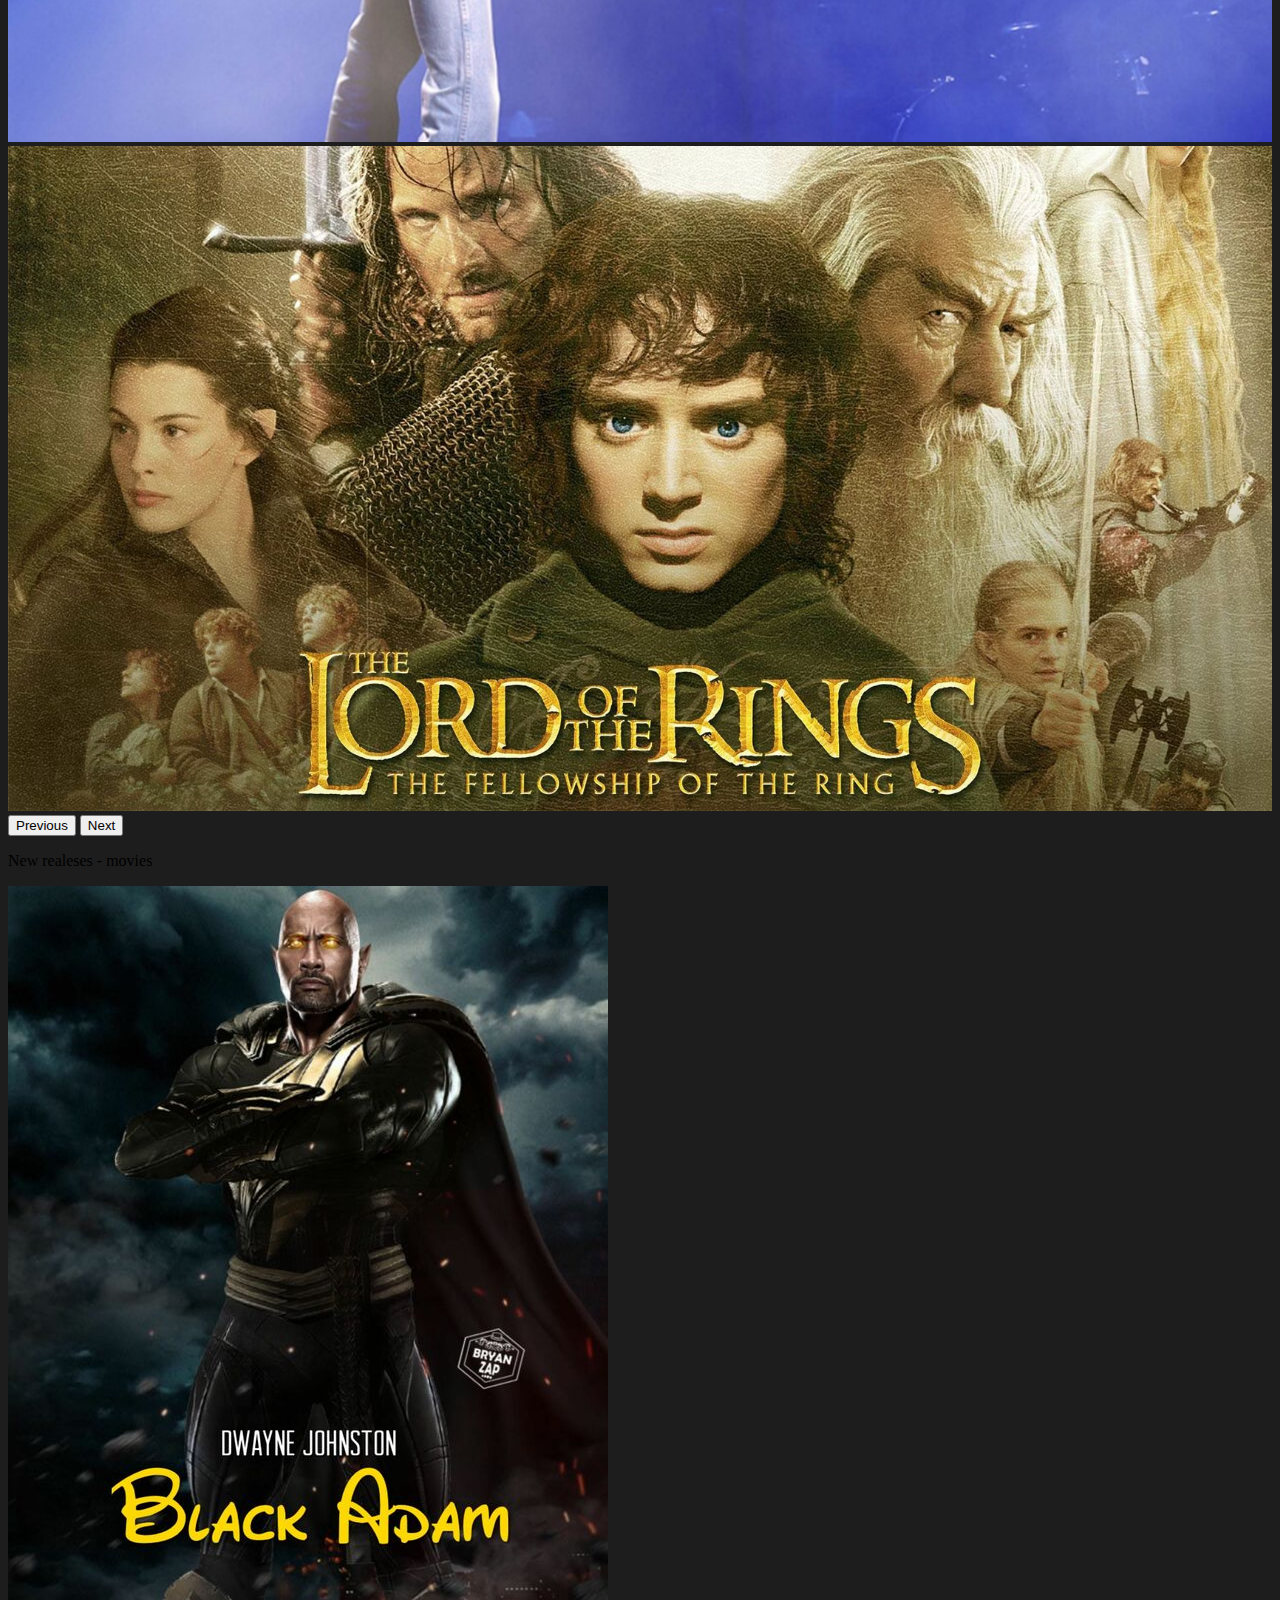
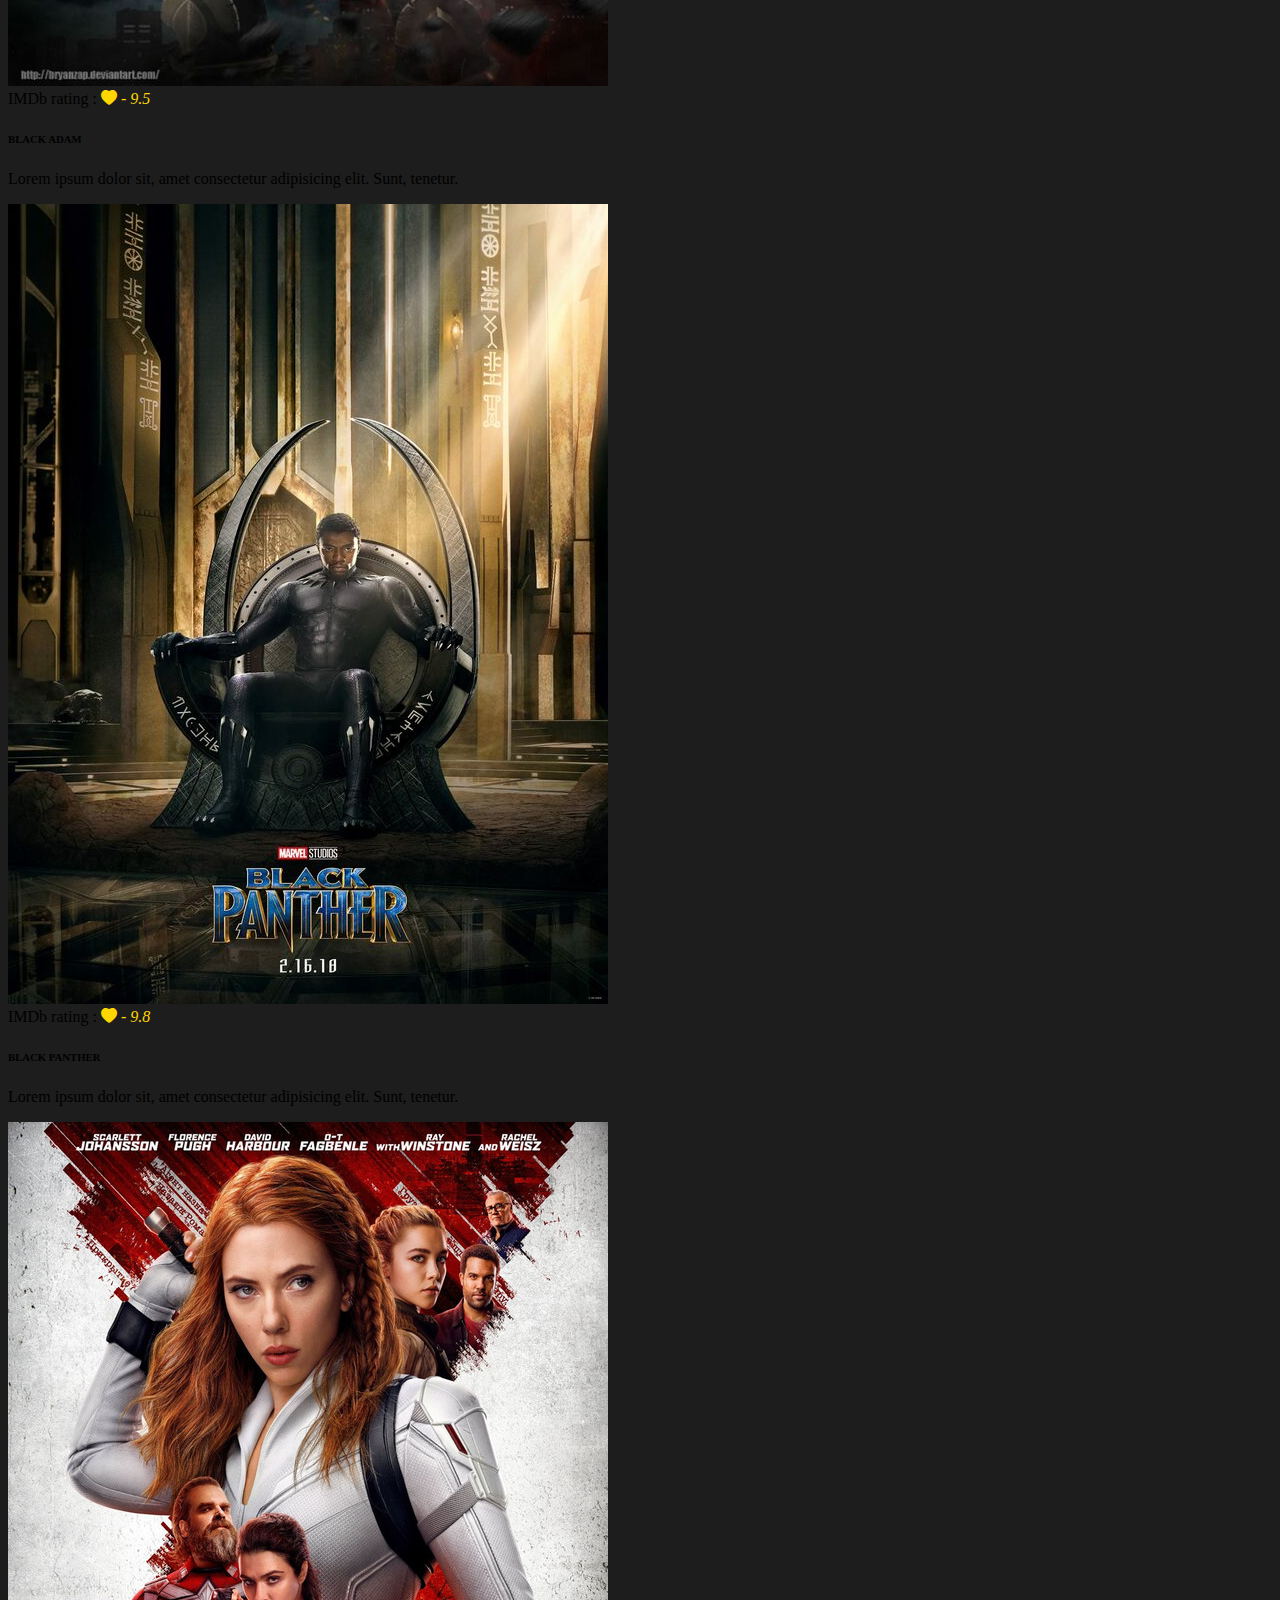
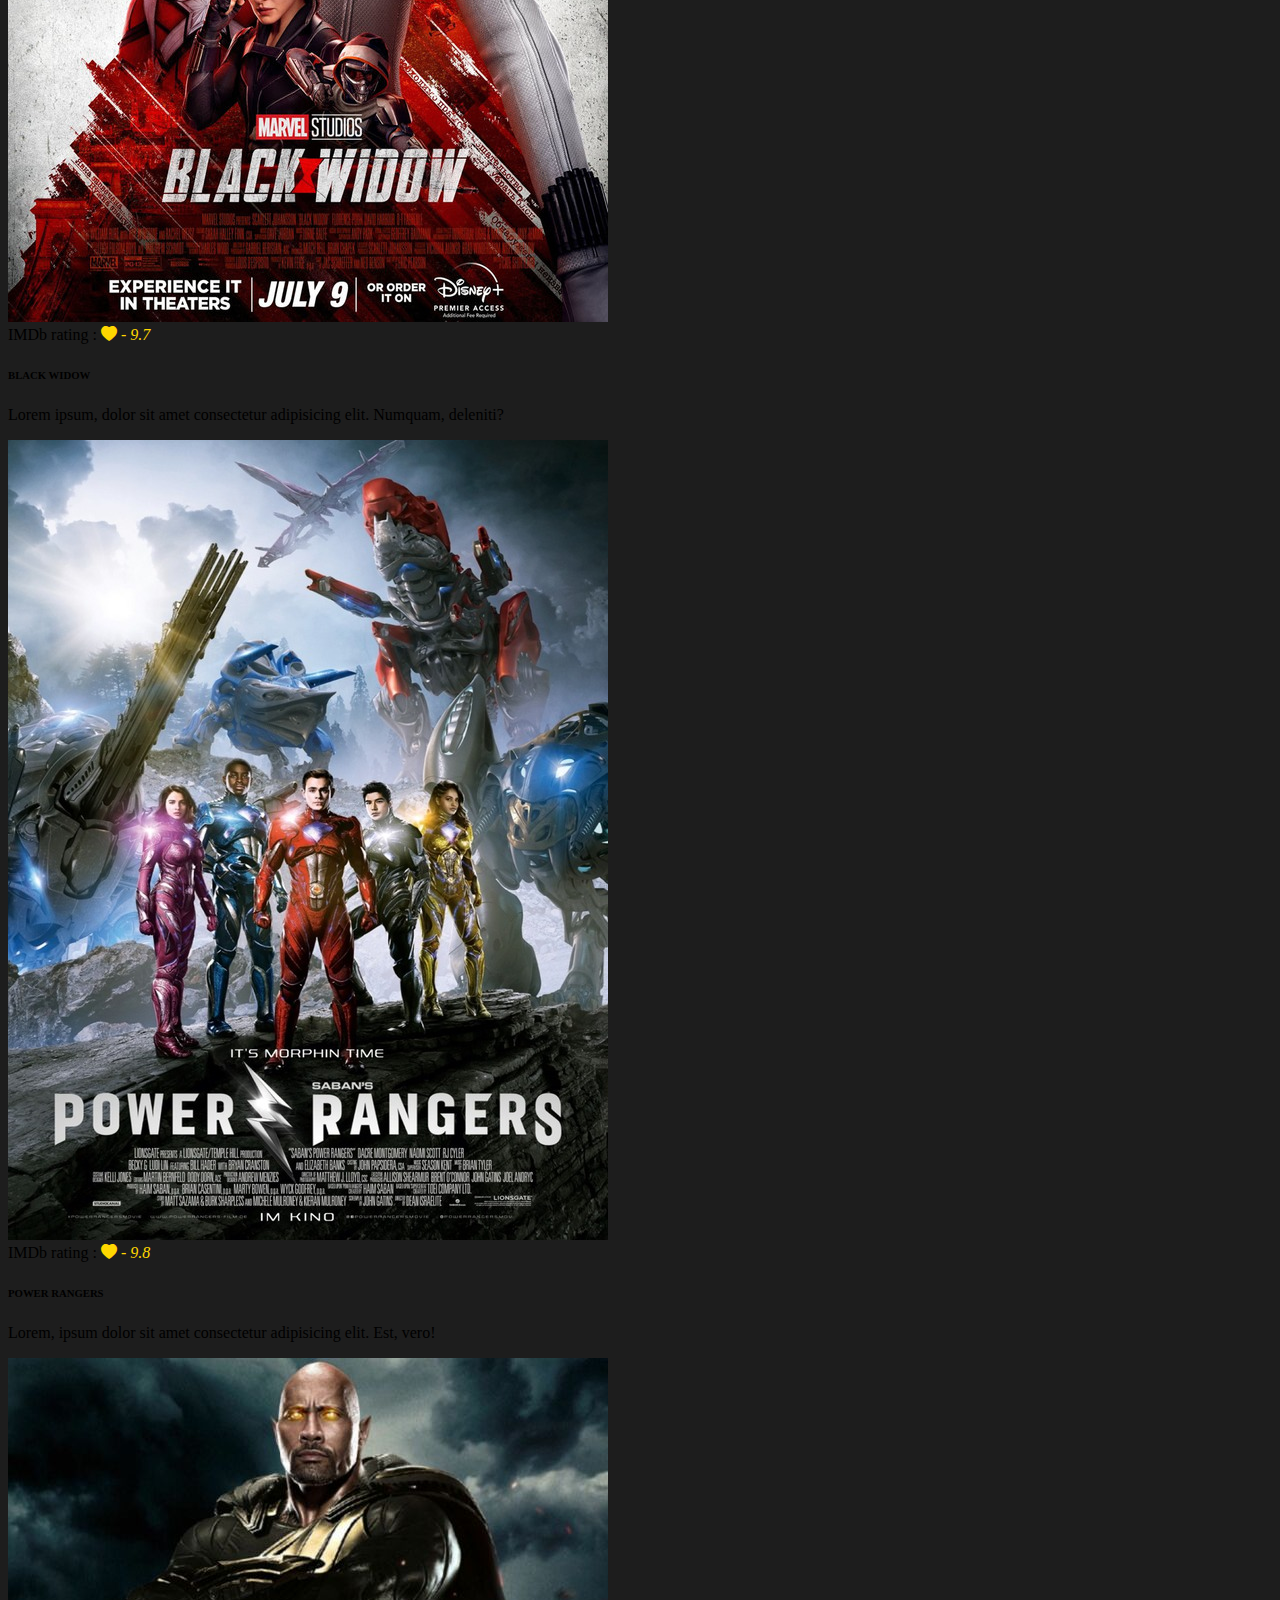
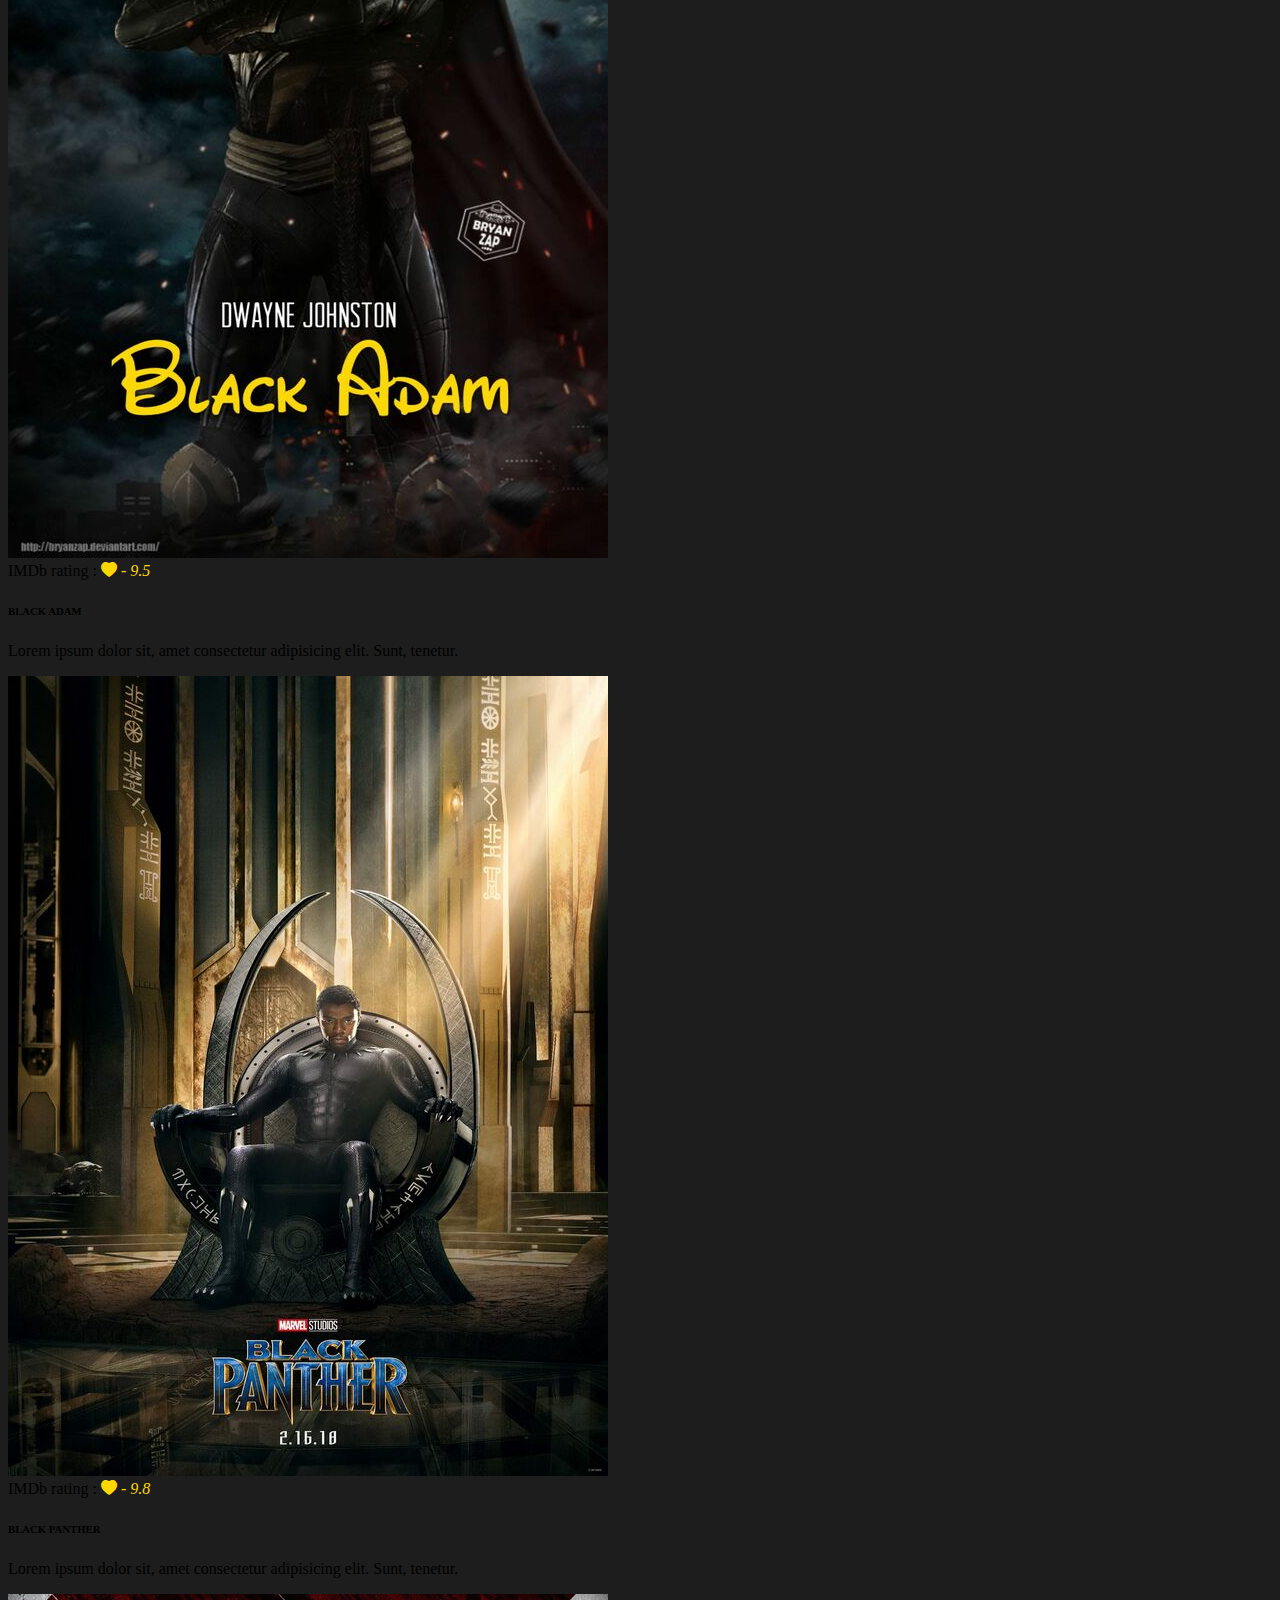
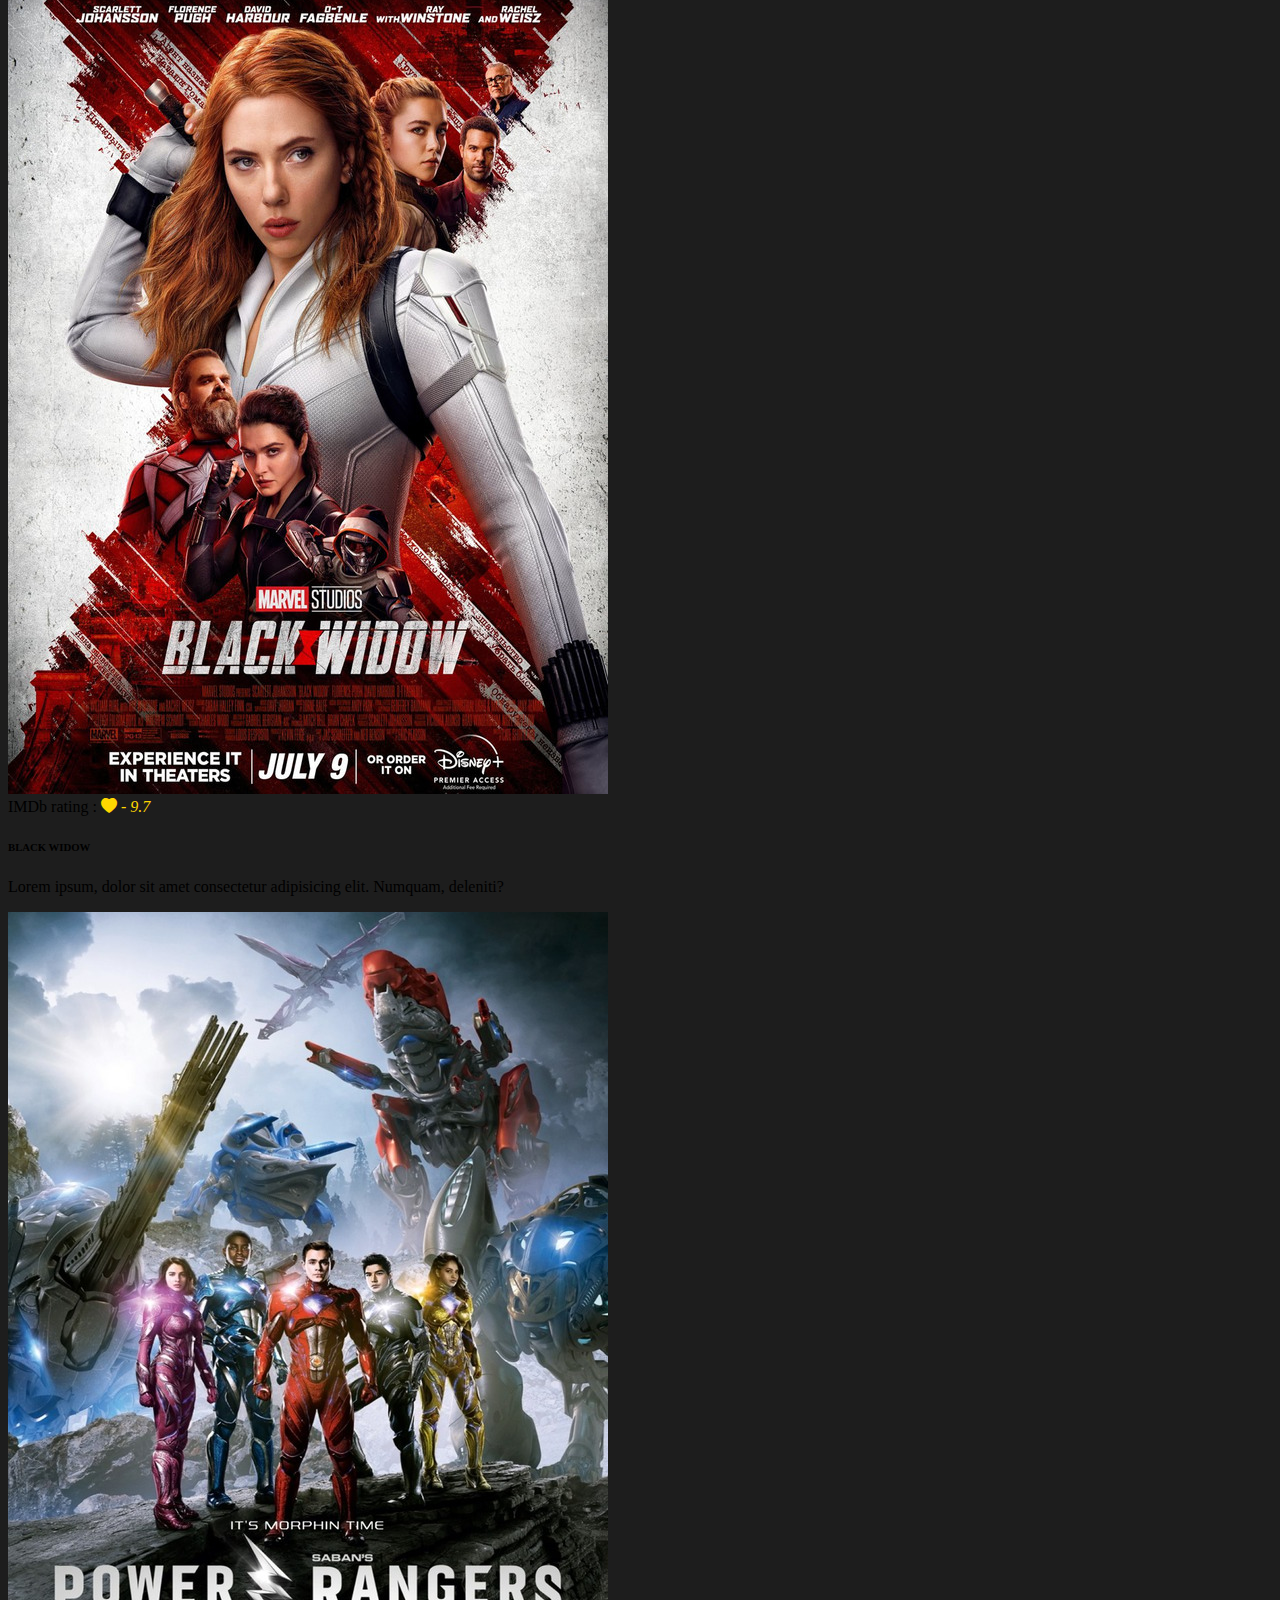
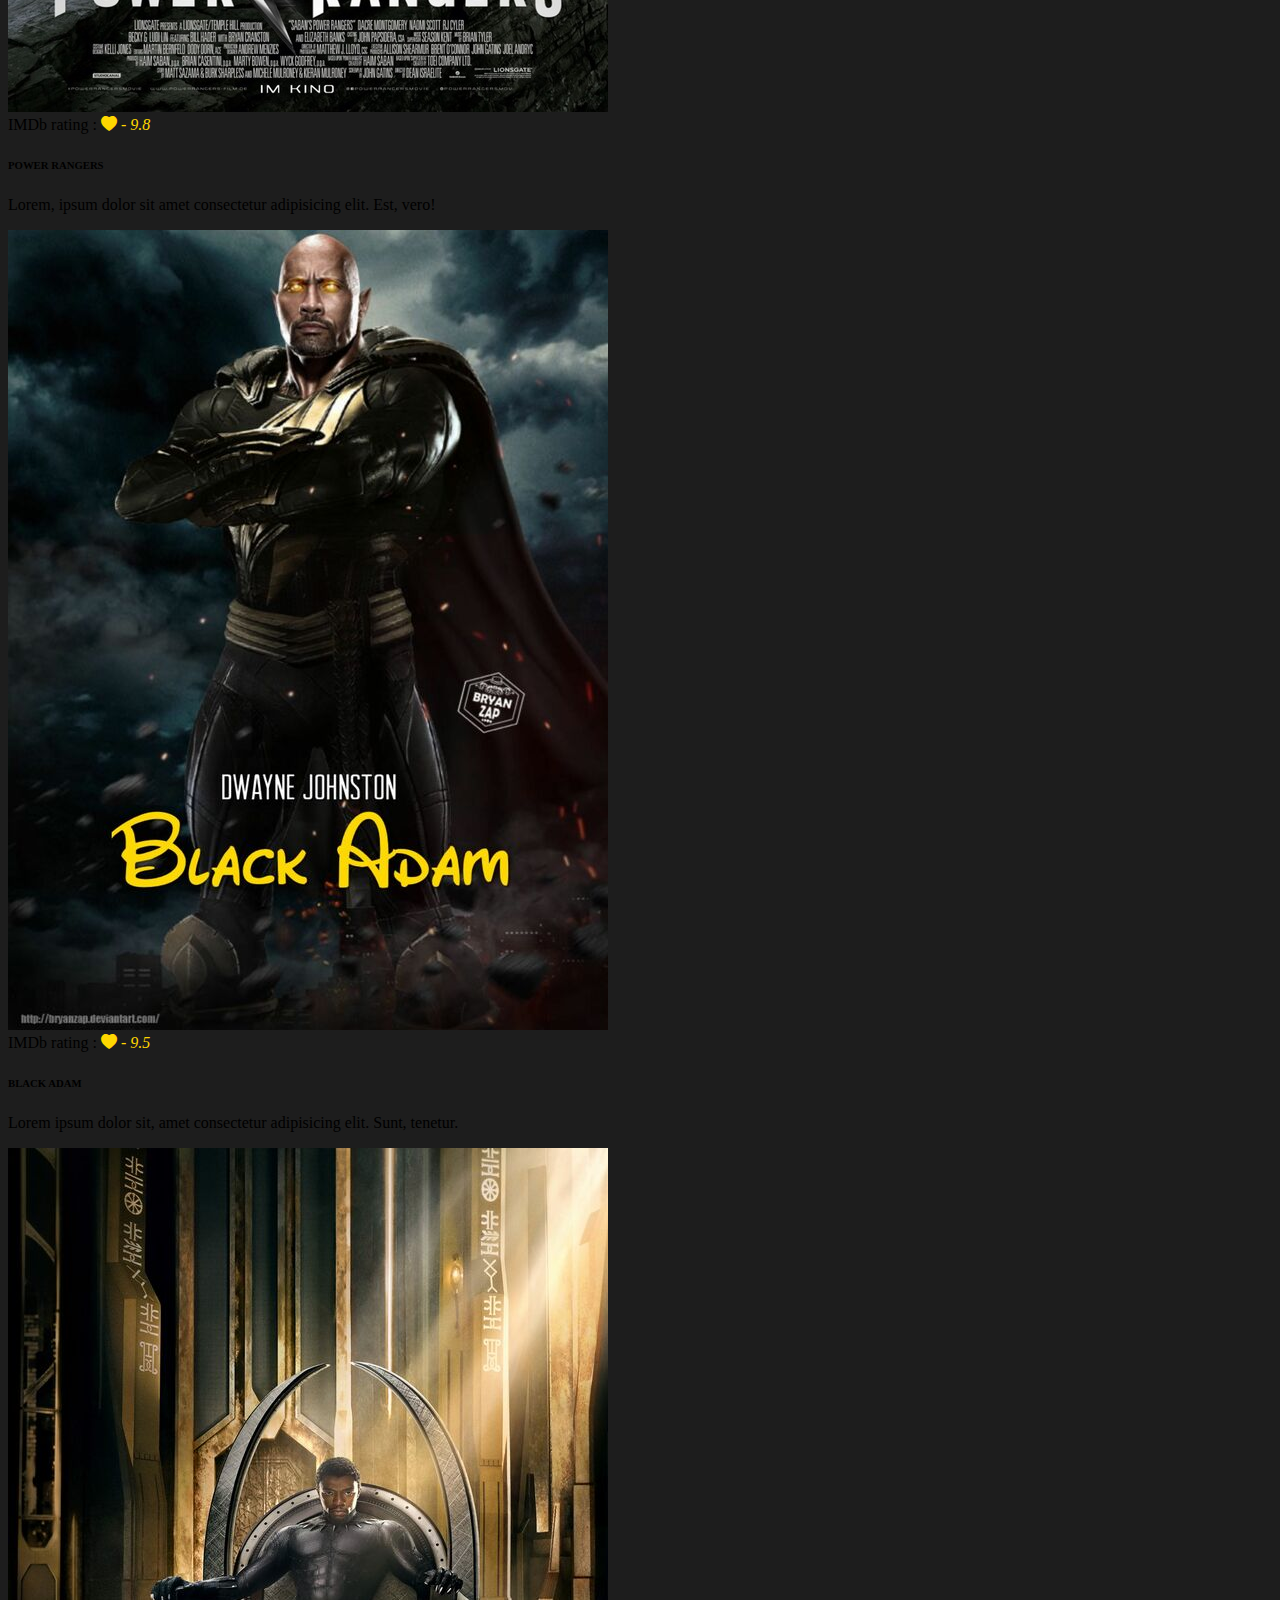
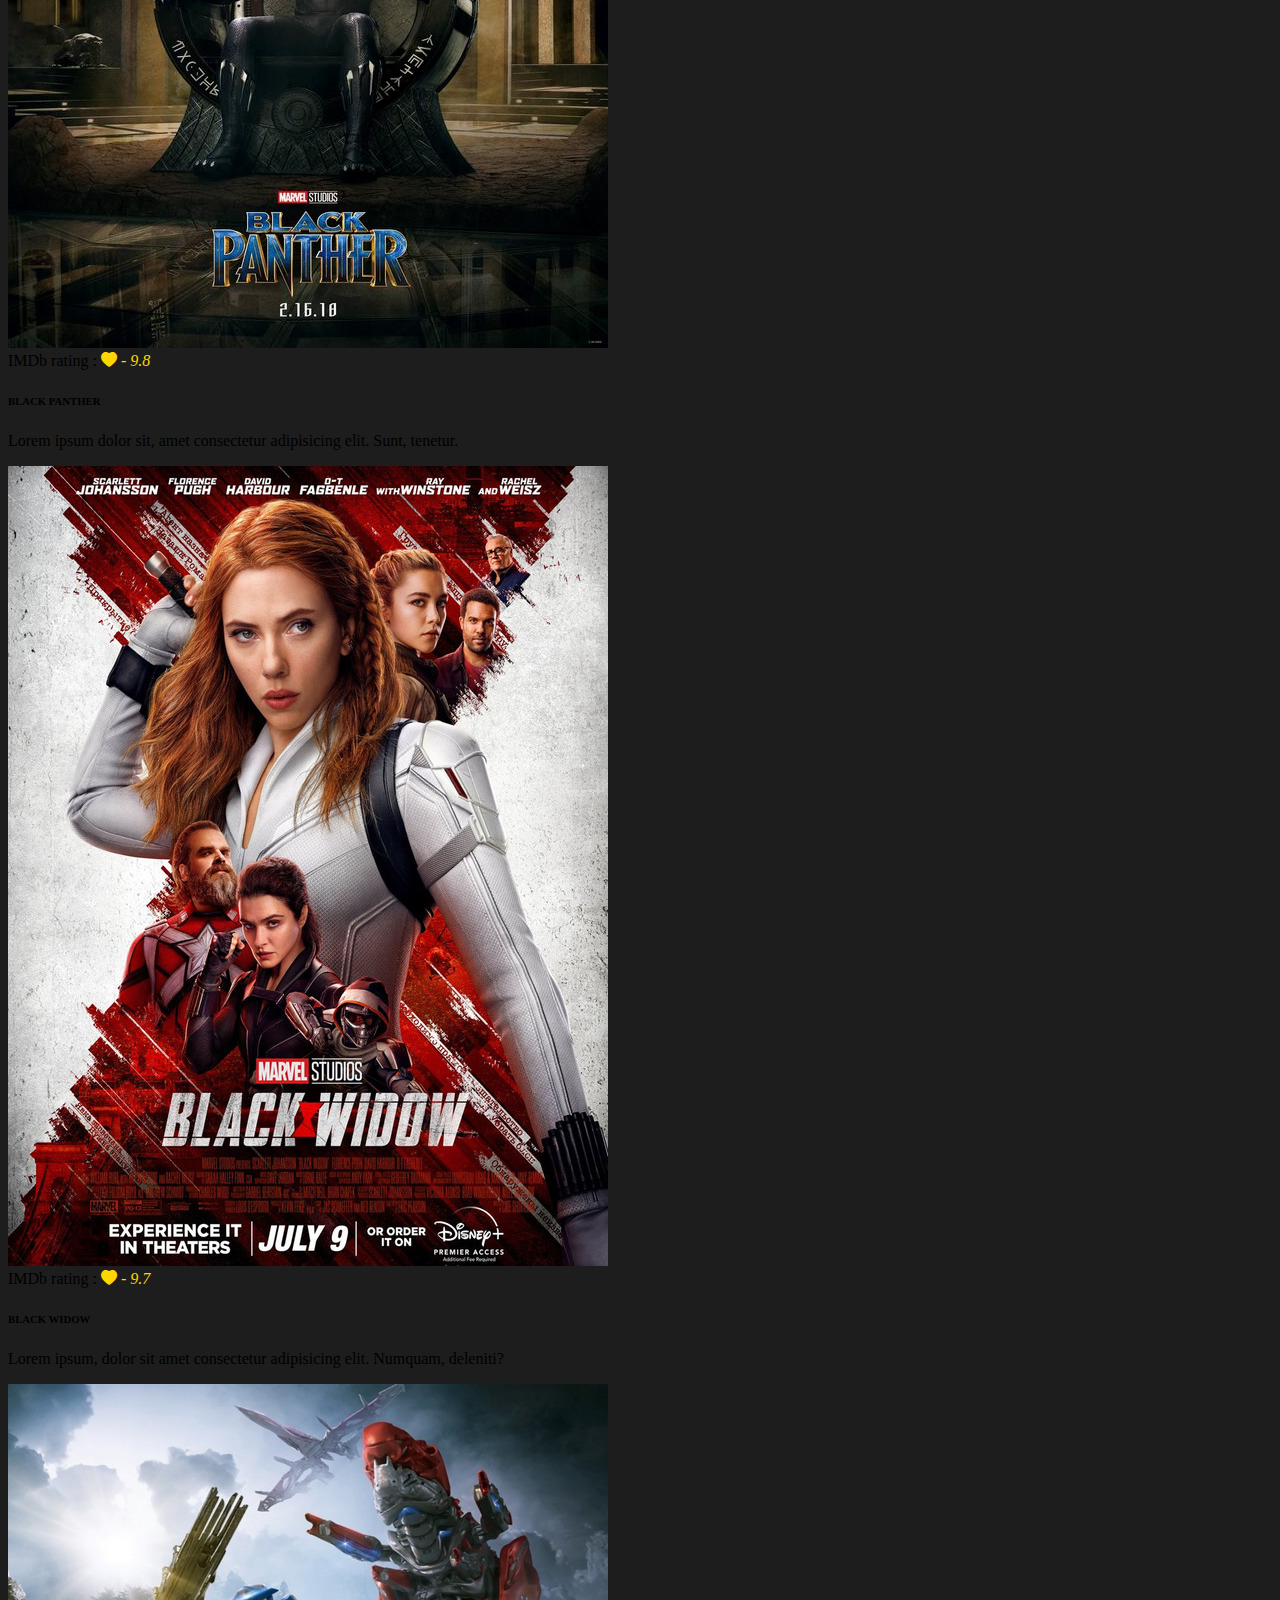
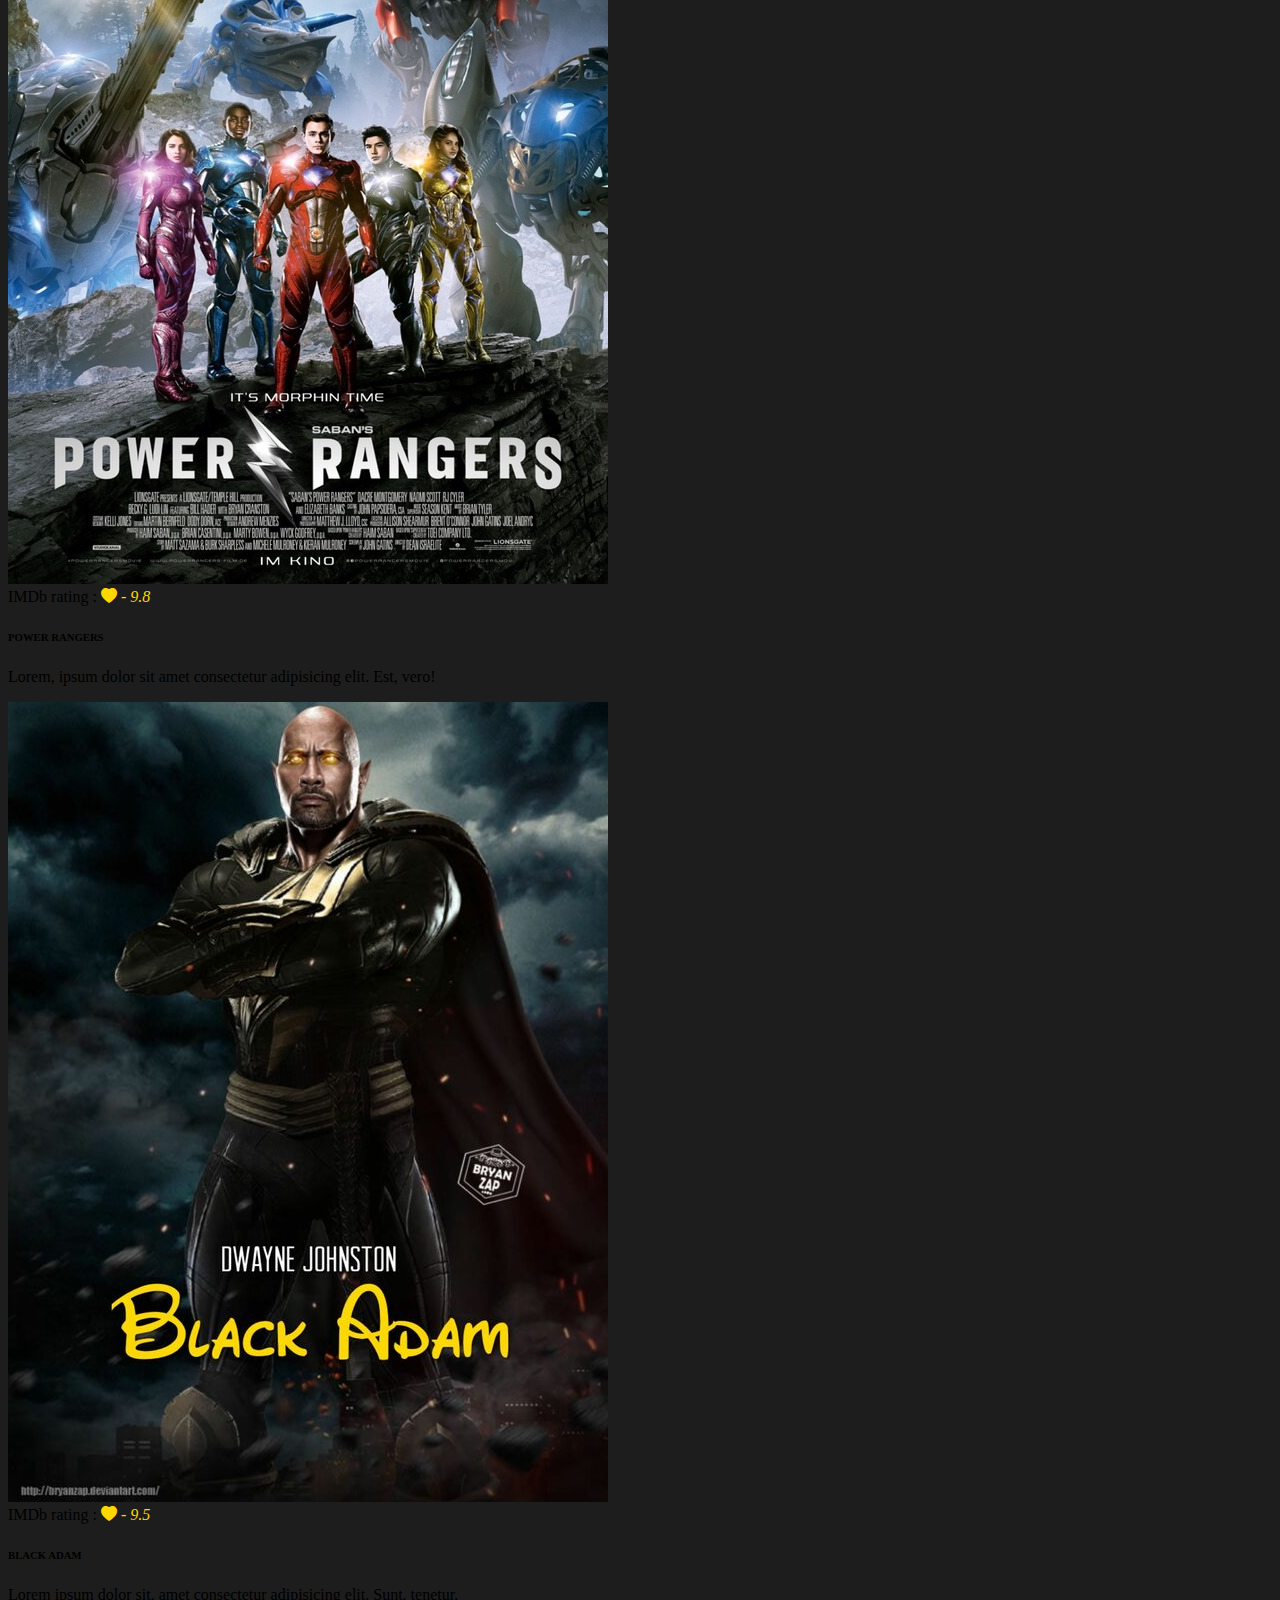
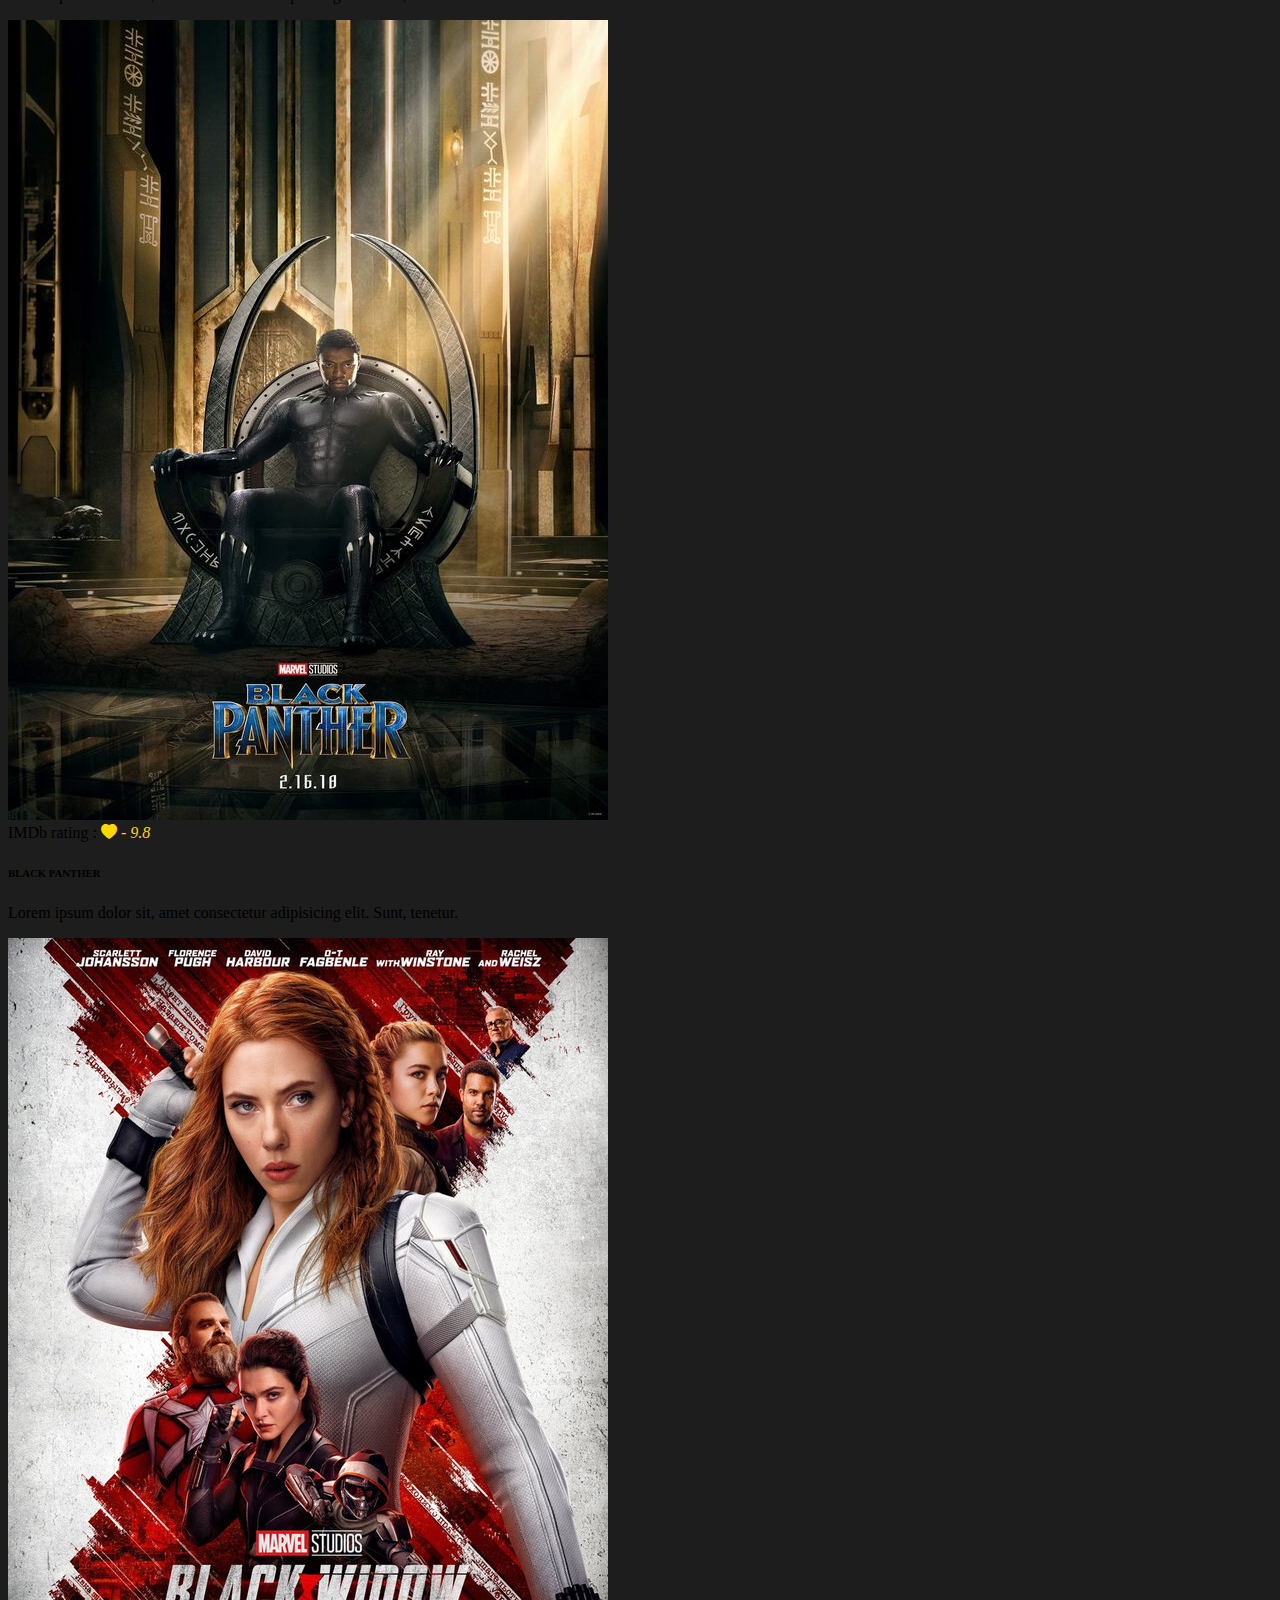
==== commit 8b488a82: "Refactor card appearance" ====
--- a/IMDb/index.html
+++ b/IMDb/index.html
@@ -63,7 +63,7 @@
                     <p class="h1 text-white ">Welcome to the worlds largest movie database.</p>
                 </div>
                 <div class="row d-flex justify-content-center">
-                    <div class="col-md-8">
+                    <div class="col-md-10">
                         <div id="indexPageCarousel" class="carousel slide" data-bs-ride="carousel">
                             <ol class="carousel-indicators">
                                 <li data-bs-target="#indexPageCarousel" data-bs-slide-to="0" class="active"
@@ -107,18 +107,18 @@
             <section mb-5 mt-5 id="newReleases">
                 <div class="container">
                     <div class="row d-flex justify-content-center">
-                        <div class="col-md-8 col-lg-10 col-xl-10">
+                        <div class="col-md-10 col-lg-10 col-xl-10">
                             <p class="h3 text-white pb-3 mt-5">New realeses - movies</p>
-                            <div class="row">
-                                <div class="col-md-2 col-lg-3">
+                            <div class="row card-deck" id="movies-list-new-releases">
+                                <!--     <div class="col-md-2 col-lg-3">
                                     <div class="card bg bg-dark text-white">
                                         <img src="assets/img/card_img_01.jpg" alt="" class="card-img-top">
                                         <div class="card-body">
                                             <div class="bg bg-dark pb-2"> <span class="text-muted">IMDb rating : </span>
-                                                <i class="bi bi-heart-fill rated"> <span class="rated"> - 9.9</span></i>
-                                            </div>
-                                            <h6 class="card-title lead text-center">BLACK ADAM</h6>
-                                            <p class="card-text text-muted text-truncate">Lorem ipsum dolor sit, amet
+                                                <i class="bi bi-heart-fill rated"> - <span class="rated" id="rated-nr-span">9.9</span></i>
+                                            </div>
+                                            <h6 class="card-title lead text-center" id="nr-movie-title">BLACK ADAM</h6>
+                                            <p class="card-text text-muted text-truncate" id="nr-description">Lorem ipsum dolor sit, amet
                                                 consectetur adipisicing elit. Sunt, tenetur.
                                             </p>
                                             <iframe class="card-img-bottom custom-video"
@@ -133,7 +133,7 @@
                                         <img class="card-img-top" src="assets/img/card_img_02.jpg" alt="Movie image">
                                         <div class="card-body">
                                             <div class="bg bg-dark pb-2"> <span class="text-muted">IMDb rating : </span>
-                                                <i class="bi bi-heart-fill rated"> <span class="rated"> - 9.8</span></i>
+                                                <i class="bi bi-heart-fill rated"> - <span class="rated">9.8</span></i>
                                             </div>
                                             <h6 class="card-title lead text-center">BLACK PANTHER</h6>
                                             <p class="card-text text-muted text-truncate">Lorem ipsum dolor sit, amet
@@ -152,7 +152,7 @@
                                             alt="Movie image">
                                         <div class="card-body">
                                             <div class="bg bg-dark pb-2"> <span class="text-muted">IMDb rating : </span>
-                                                <i class="bi bi-heart-fill rated"> <span class="rated"> - 9.7</span></i>
+                                                <i class="bi bi-heart-fill rated"> - <span class="rated">9.7</span></i>
                                             </div>
                                             <h6 class="card-title lead text-center">BLACK WIDOW</h6>
                                             <p class="card-text text-muted text-truncate">Lorem ipsum, dolor sit amet
@@ -170,7 +170,7 @@
                                         <img class="card-img-top" src="assets/img/card_img_04.jpg" alt="Movie image">
                                         <div class="card-body">
                                             <div class="bg bg-dark pb-2"> <span class="text-muted">IMDb rating : </span>
-                                                <i class="bi bi-heart-fill rated"> <span class="rated"> - 9.8</span></i>
+                                                <i class="bi bi-heart-fill rated"> - <span class="rated">9.8</span></i>
                                             </div>
                                             <h6 class="card-title lead text-center">POWER RANGERS</h6>
                                             <p class="card-text text-muted text-truncate">Lorem, ipsum dolor sit amet
@@ -182,7 +182,7 @@
                                                 allowfullscreen></iframe>
                                         </div>
                                     </div>
-                                </div>
+                                </div> -->
                             </div>
                         </div>
                     </div>
@@ -192,10 +192,10 @@
                 <div class="container">
 
                     <div class="row d-flex justify-content-center">
-                        <div class="col-md-8 col-lg-10 col-xl-10">
+                        <div class="col-md-10 col-lg-10 col-xl-10">
                             <p class="h3 text-white pb-3 mt-5">New realeses - series</p>
                             <div class="row">
-                                <div class="col-md-2 col-lg-3">
+                                <div class="col-md-6 col-lg-3">
                                     <div class="card bg bg-dark text-white">
                                         <img src="assets/img/house_of_the_dragon.jpg" alt="" class="card-img-top">
                                         <div class="card-body">
@@ -206,14 +206,14 @@
                                             <p class="card-text text-muted text-truncate">Lorem ipsum dolor sit, amet
                                                 consectetur adipisicing elit. Sunt, tenetur.
                                             </p>
-                                            <iframe class="card-img-bottom custom-video"
+                                            <!-- <iframe class="card-img-bottom custom-video"
                                                 src="https://www.youtube.com/embed/fNwwt25mheo"
                                                 allow="accelerometer; autoplay; clipboard-write; encrypted-media; gyroscope; picture-in-picture"
-                                                allowfullscreen></iframe>
-                                        </div>
-                                    </div>
-                                </div>
-                                <div class="col-md-2 col-lg-3">
+                                                allowfullscreen></iframe>-->
+                                        </div>
+                                    </div>
+                                </div>
+                                <div class="col-md-6 col-lg-3">
                                     <div class="card bg bg-dark text-white shadow-light">
                                         <img class="card-img-top" src="assets/img/blacklist.jpg" alt="Movie image">
                                         <div class="card-body">
@@ -224,14 +224,14 @@
                                             <p class="card-text text-muted text-truncate">Lorem ipsum dolor sit, amet
                                                 consectetur adipisicing elit. Sunt, tenetur.
                                             </p>
-                                            <iframe class="card-img-bottom custom-video"
+                                            <!--<iframe class="card-img-bottom custom-video"
                                                 src="https://www.youtube.com/embed/eP4qwoVO1cw"
                                                 allow="accelerometer; autoplay; clipboard-write; encrypted-media; gyroscope; picture-in-picture"
-                                                allowfullscreen></iframe>
-                                        </div>
-                                    </div>
-                                </div>
-                                <div class="col-md-2 col-lg-3">
+                                                allowfullscreen></iframe>-->
+                                        </div>
+                                    </div>
+                                </div>
+                                <div class="col-md-6 col-lg-3">
                                     <div class="card bg bg-dark text-white">
                                         <img class="card-img img-fluid" src="assets/img/the_crown.jpg"
                                             alt="Movie image">
@@ -243,14 +243,14 @@
                                             <p class="card-text text-muted text-truncate">Lorem ipsum, dolor sit amet
                                                 consectetur adipisicing elit. Numquam, deleniti?
                                             </p>
-                                            <iframe class="card-img-bottom custom-video"
+                                            <!-- <iframe class="card-img-bottom custom-video"
                                                 src="https://www.youtube.com/embed/JWtnJjn6ng0"
                                                 allow="accelerometer; autoplay; clipboard-write; encrypted-media; gyroscope; picture-in-picture"
-                                                allowfullscreen></iframe>
-                                        </div>
-                                    </div>
-                                </div>
-                                <div class="col-md-2 col-lg-3">
+                                                allowfullscreen></iframe>-->
+                                        </div>
+                                    </div>
+                                </div>
+                                <div class="col-md-6 col-lg-3">
                                     <div class="card bg bg-dark text-white">
                                         <img class="card-img-top" src="assets/img/stranger_things.jpg"
                                             alt="Movie image">
@@ -262,10 +262,10 @@
                                             <p class="card-text text-muted text-truncate">Lorem, ipsum dolor sit amet
                                                 consectetur adipisicing elit. Est, vero!
                                             </p>
-                                            <iframe class="card-img-bottom custom-video"
+                                            <!-- <iframe class="card-img-bottom custom-video"
                                                 src="https://www.youtube.com/embed/sBEvEcpnG7k"
                                                 allow="accelerometer; autoplay; clipboard-write; encrypted-media; gyroscope; picture-in-picture"
-                                                allowfullscreen></iframe>
+                                                allowfullscreen></iframe> -->
                                         </div>
                                     </div>
                                 </div>
@@ -277,11 +277,11 @@
             <section>
                 <div class="container">
                     <div class="row d-flex justify-content-center">
-                        <div class="col-md-8 col-lg-10 col-xl-10">
+                        <div class="col-md-10 col-lg-10 col-xl-10">
                             <hr class="text-white">
                             <p class="h3 text-white pb-3 mt-5">Favorite Movies</p>
-                            <div class="row">
-                                <div class="col-md-2 col-lg-3">
+                            <div class="row card-deck">
+                                <div class="col-md-6 col-lg-3">
                                     <div class="card bg bg-dark text-white">
                                         <img class="card-img-top" src="assets/img/the_last_samurai.jpg" alt="Movie image">
                                         <div class="card-body">
@@ -295,7 +295,7 @@
                                         </div>
                                     </div>
                                 </div>
-                                <div class="col-md-2 col-lg-3">
+                                <div class="col-md-6 col-lg-3">
                                     <div class="card bg bg-dark text-white">
                                         <img class="card-img-top" src="assets/img/once_in_america.jpg" alt="Movie image">
                                         <div class="card-body">
@@ -309,7 +309,7 @@
                                         </div>
                                     </div>
                                 </div>
-                                <div class="col-md-2 col-lg-3">
+                                <div class="col-md-6 col-lg-3">
                                     <div class="card bg bg-dark text-white" target="_blank">
                                         <img class="card-img-top" src="assets/img/house_of_cards.jpg" alt="Movie image">
                                         <div class="card-body">
@@ -323,7 +323,7 @@
                                         </div>
                                     </div>
                                 </div>
-                                <div class="col-md-2 col-lg-3">
+                                <div class="col-md-6 col-lg-3">
                                     <div class="card bg bg-dark text-white">
                                         <img class="card-img-top" src="assets/img/last_mohican.jpg" alt="Movie image">
                                         <div class="card-body">
@@ -344,11 +344,11 @@
             <section>
                 <div class="container">
                     <div class="row d-flex justify-content-center">
-                        <div class="col-md-8 col-lg-10 col-xl-10">
+                        <div class="col-md-10 col-lg-10 col-xl-10">
                             <hr class="text-white">
                             <p class="h3 text-white pb-3 mt-5">Top 10 movies</p>
                             <div class="row">
-                                <div class="col-md-2 col-lg-3">
+                                <div class="col-md-6 col-lg-3">
                                     <div class="card bg bg-dark text-white">
                                         <img class="card-img-top" src="assets/img/the-departed.jpg" alt="Movie image">
                                         <div class="card-body">
@@ -362,7 +362,7 @@
                                         </div>
                                     </div>
                                 </div>
-                                <div class="col-md-2 col-lg-3">
+                                <div class="col-md-6 col-lg-3">
                                     <div class="card bg bg-dark text-white">
                                         <img class="card-img-top" src="assets/img/good_will.jpg" alt="Movie image">
                                         <div class="card-body">
@@ -376,7 +376,7 @@
                                         </div>
                                     </div>
                                 </div>
-                                <div class="col-md-2 col-lg-3">
+                                <div class="col-md-6 col-lg-3">
                                     <div class="card bg bg-dark text-white">
                                         <img class="card-img-top" src="assets/img/inception.jpg" alt="Movie image">
                                         <div class="card-body">
@@ -390,7 +390,7 @@
                                         </div>
                                     </div>
                                 </div>
-                                <div class="col-md-2 col-lg-3">
+                                <div class="col-md-6 col-lg-3">
                                     <div class="card bg bg-dark text-white">
                                         <img class="card-img-top" src="assets/img/interstellar.jpg" alt="Movie image">
                                         <div class="card-body">
@@ -418,9 +418,10 @@
             </div>
         </div>
     </footer>
+    <script src="assets/js/index.js" ></script>
     <script src="https://cdn.jsdelivr.net/npm/bootstrap@5.2.2/dist/js/bootstrap.bundle.min.js"
         integrity="sha384-OERcA2EqjJCMA+/3y+gxIOqMEjwtxJY7qPCqsdltbNJuaOe923+mo//f6V8Qbsw3"
-        crossorigin="anonymous"></script>
+        crossorigin="anonymous" defer></script>
 </body>
 
 </html>--- a/IMDb/assets/css/style.css
+++ b/IMDb/assets/css/style.css
@@ -1,7 +1,6 @@
 body {
     background-color: rgb(29, 29, 29);
 }
-
 
 .img-logo {
     height: 50px;
@@ -11,9 +10,11 @@
     background-color: goldenrod;
     /* opacity: 0.6; */
 }
-.custom-video{
+
+.custom-video {
     max-width: 100%;
 }
+
 .carousel-image {
     max-width: 100%;
     width: 100%;
@@ -26,7 +27,7 @@
     width: 100%;
 }
 
-.rated{
+.rated {
     color: gold;
 }
 
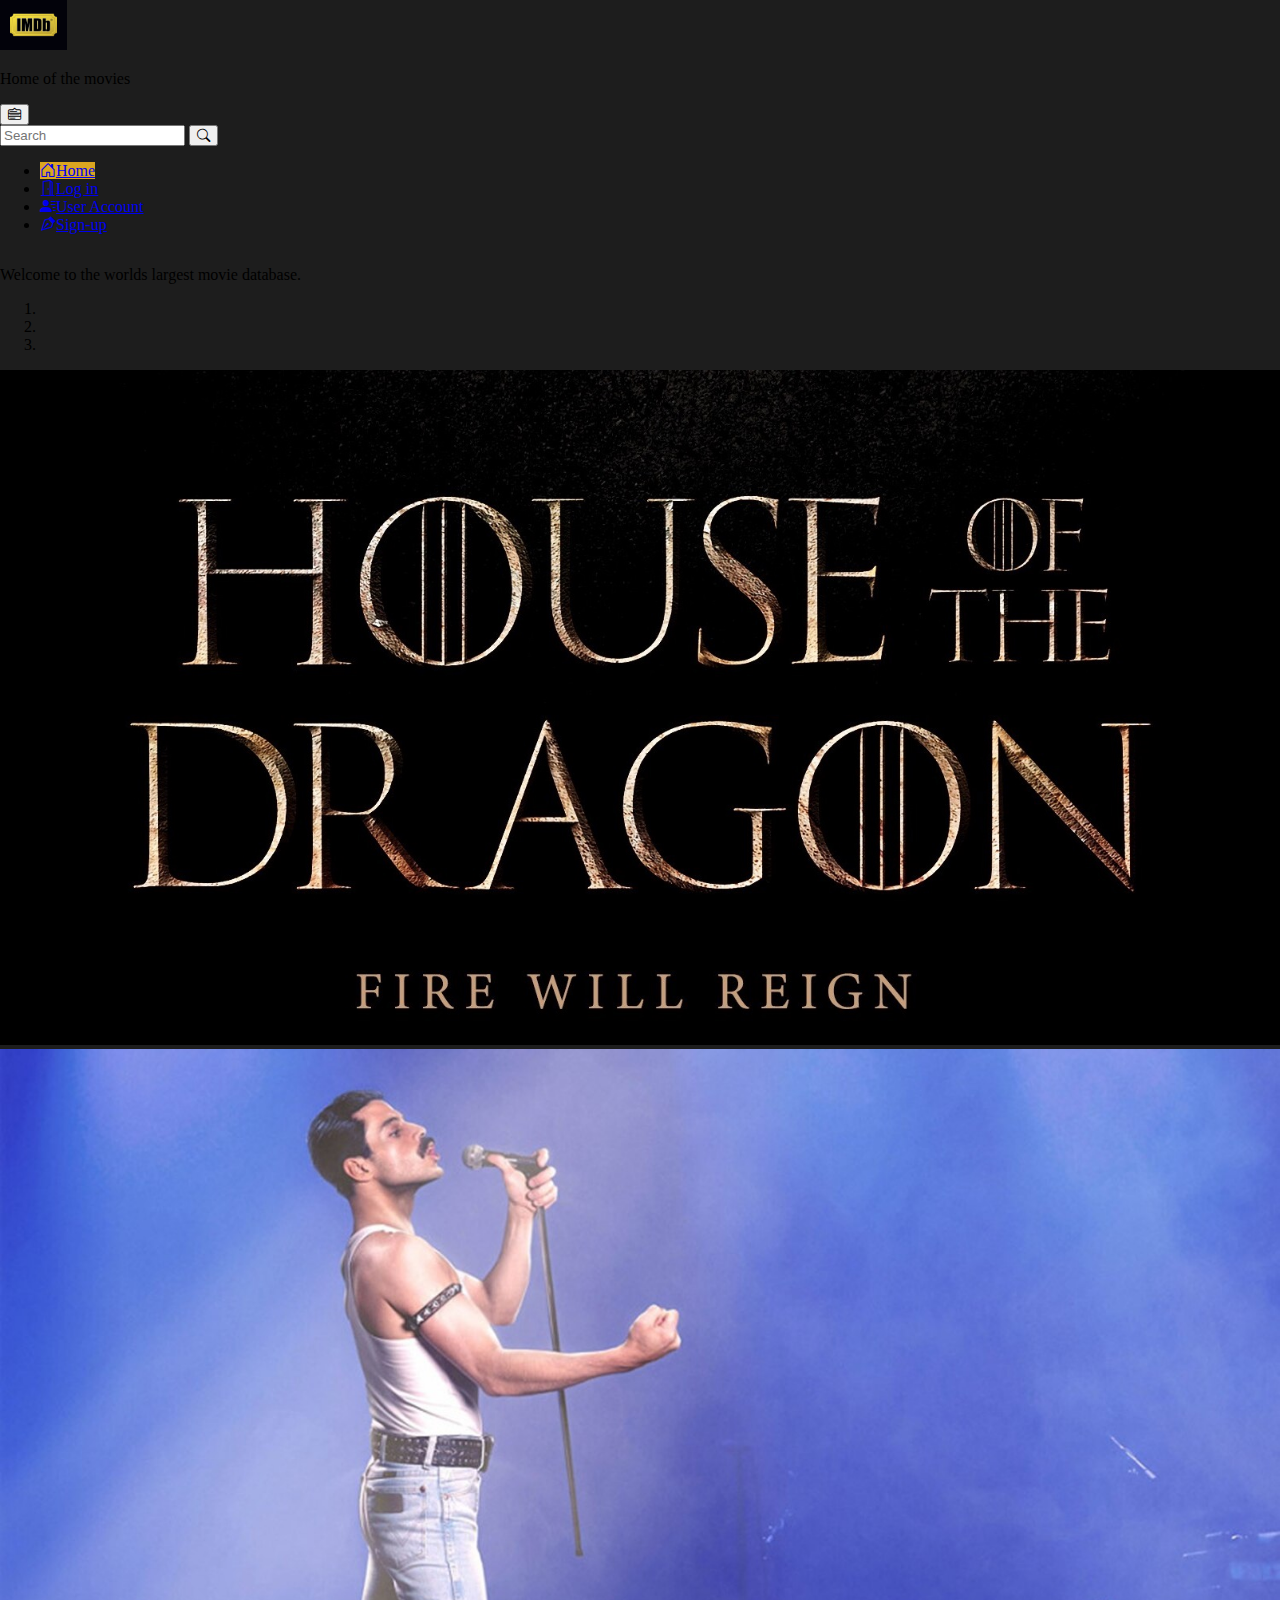
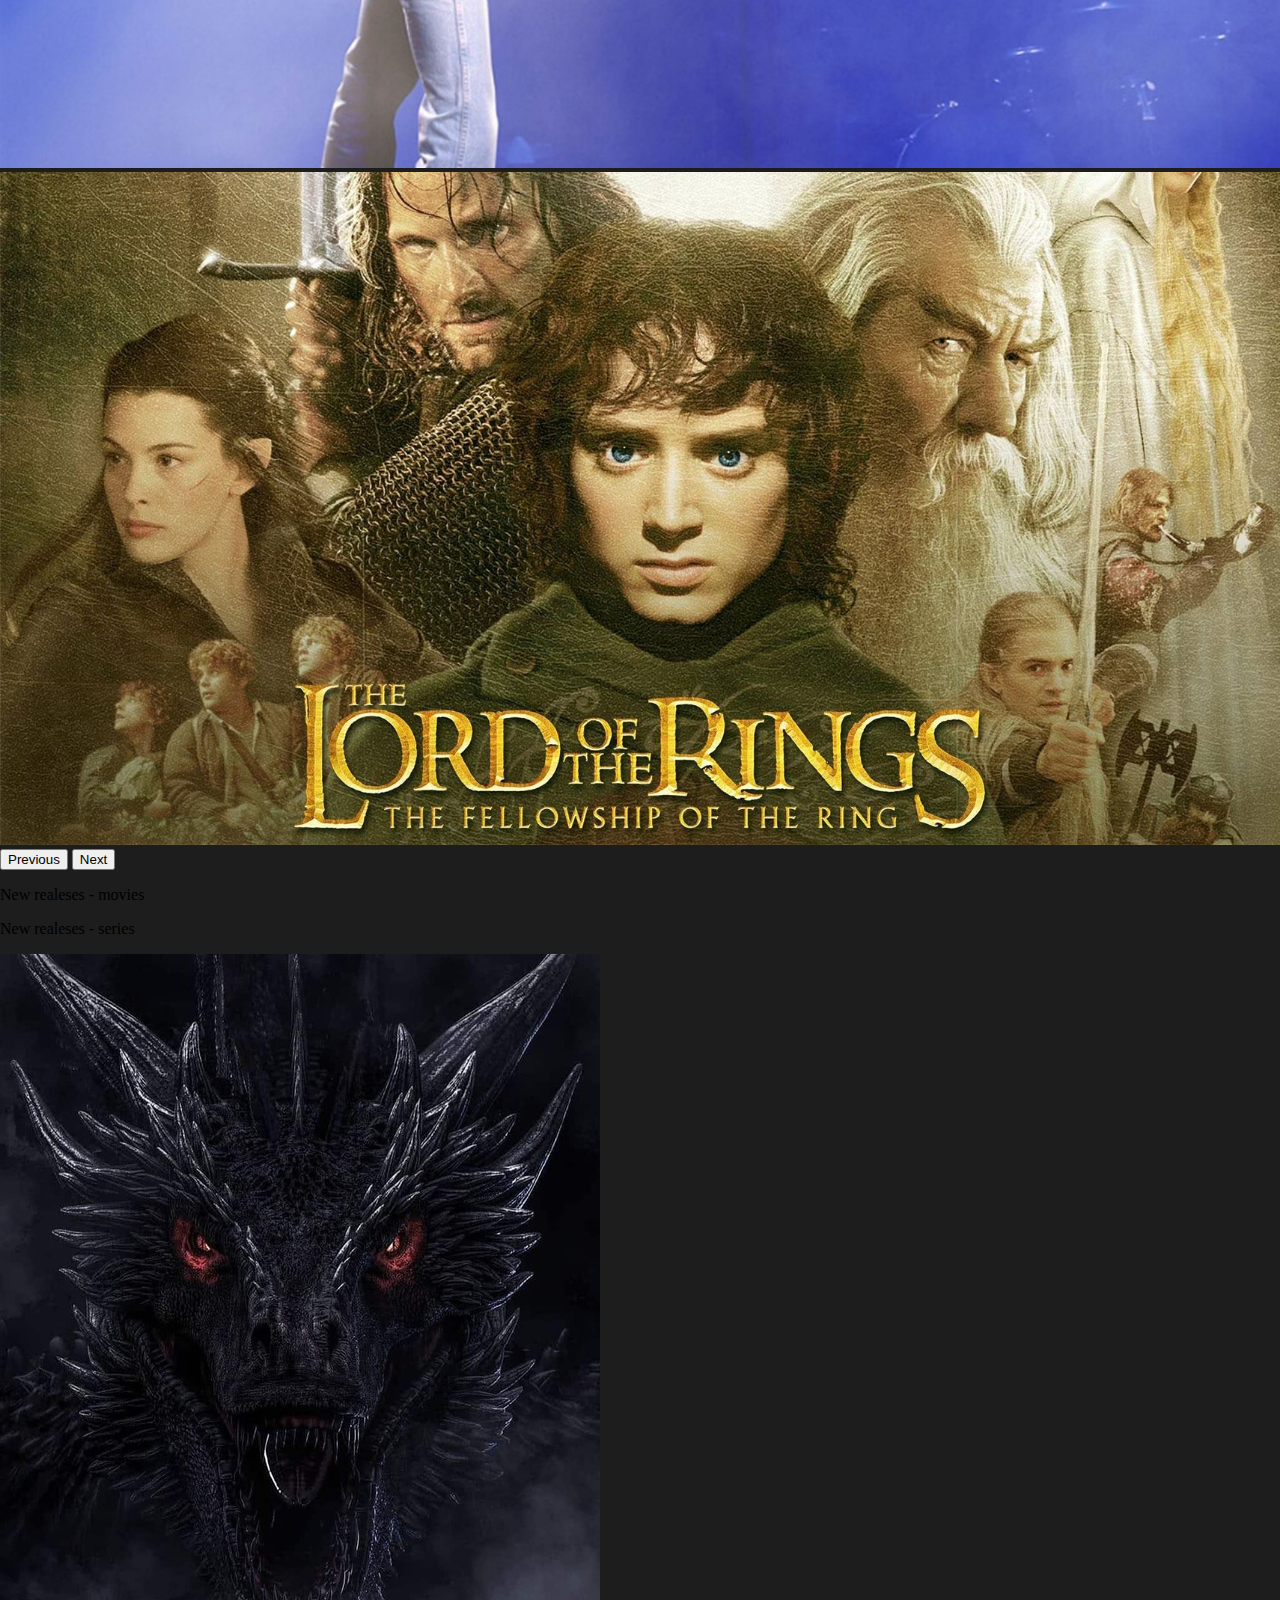
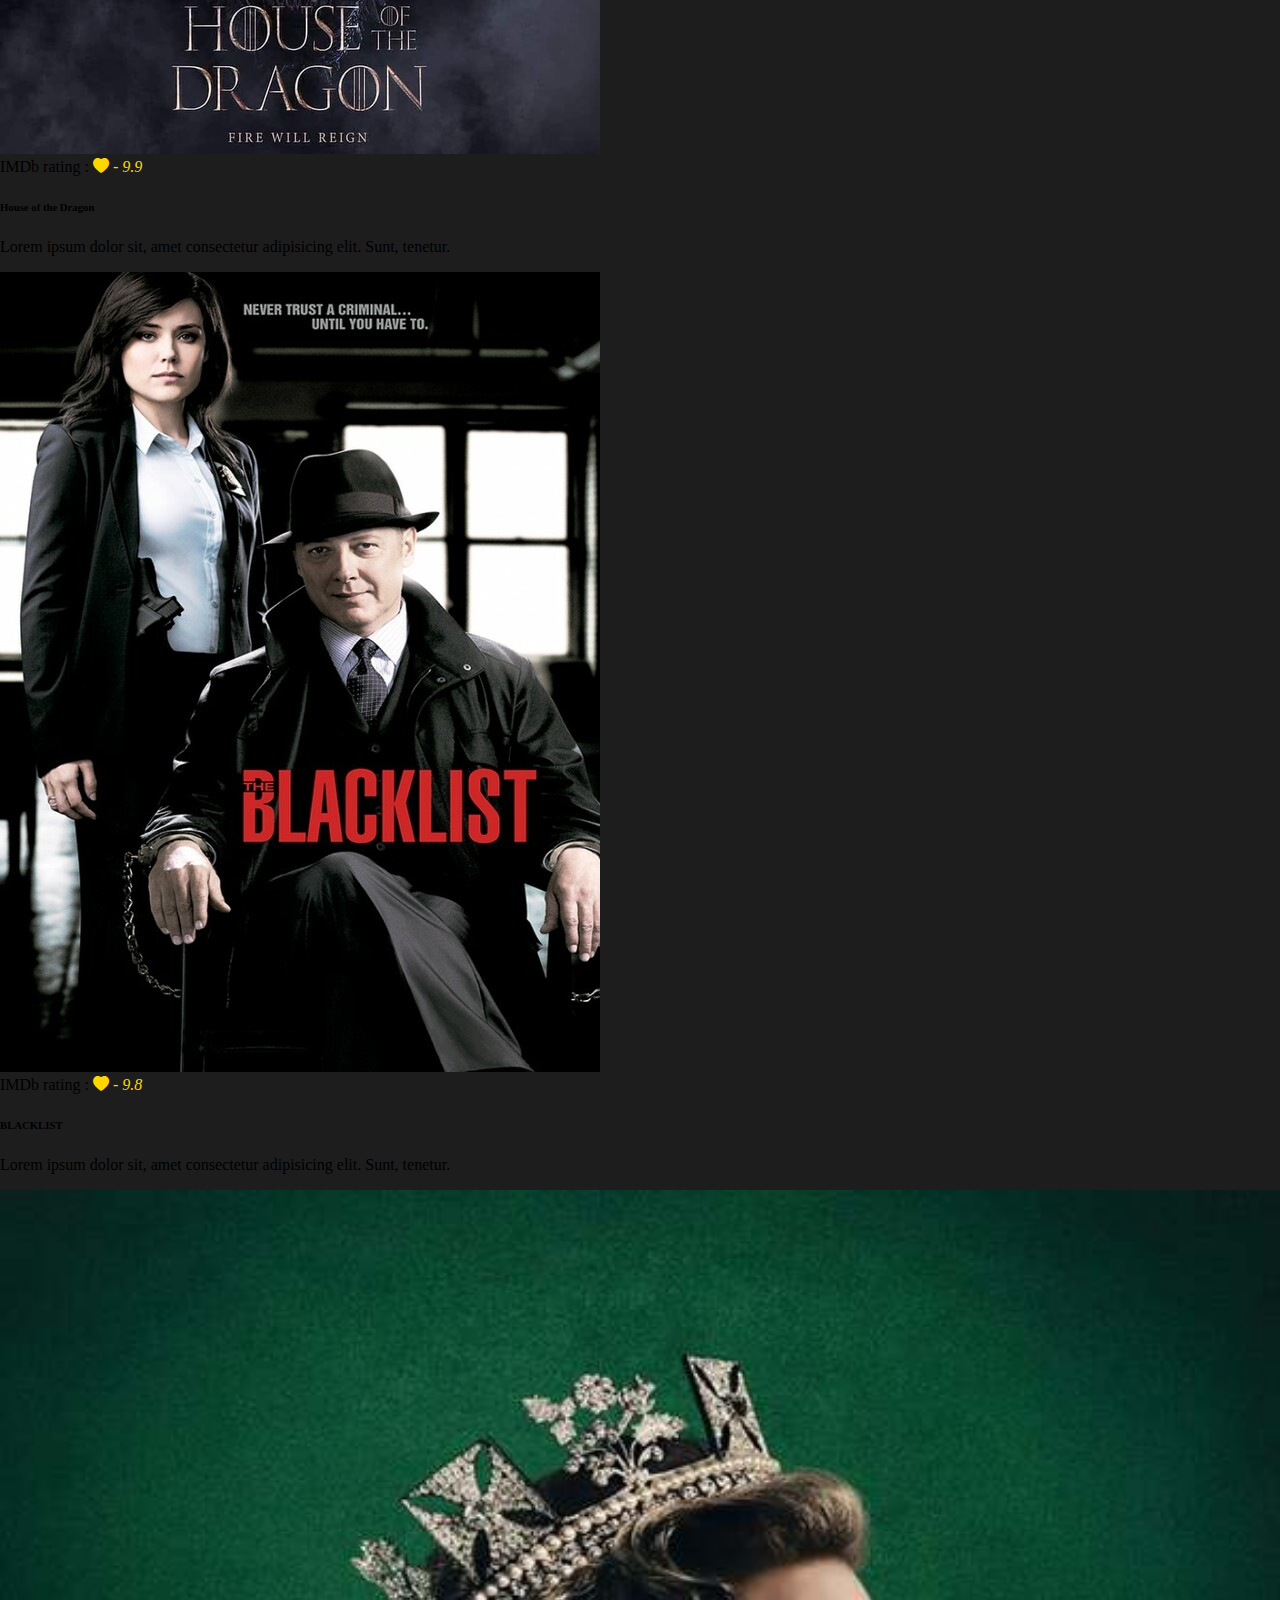
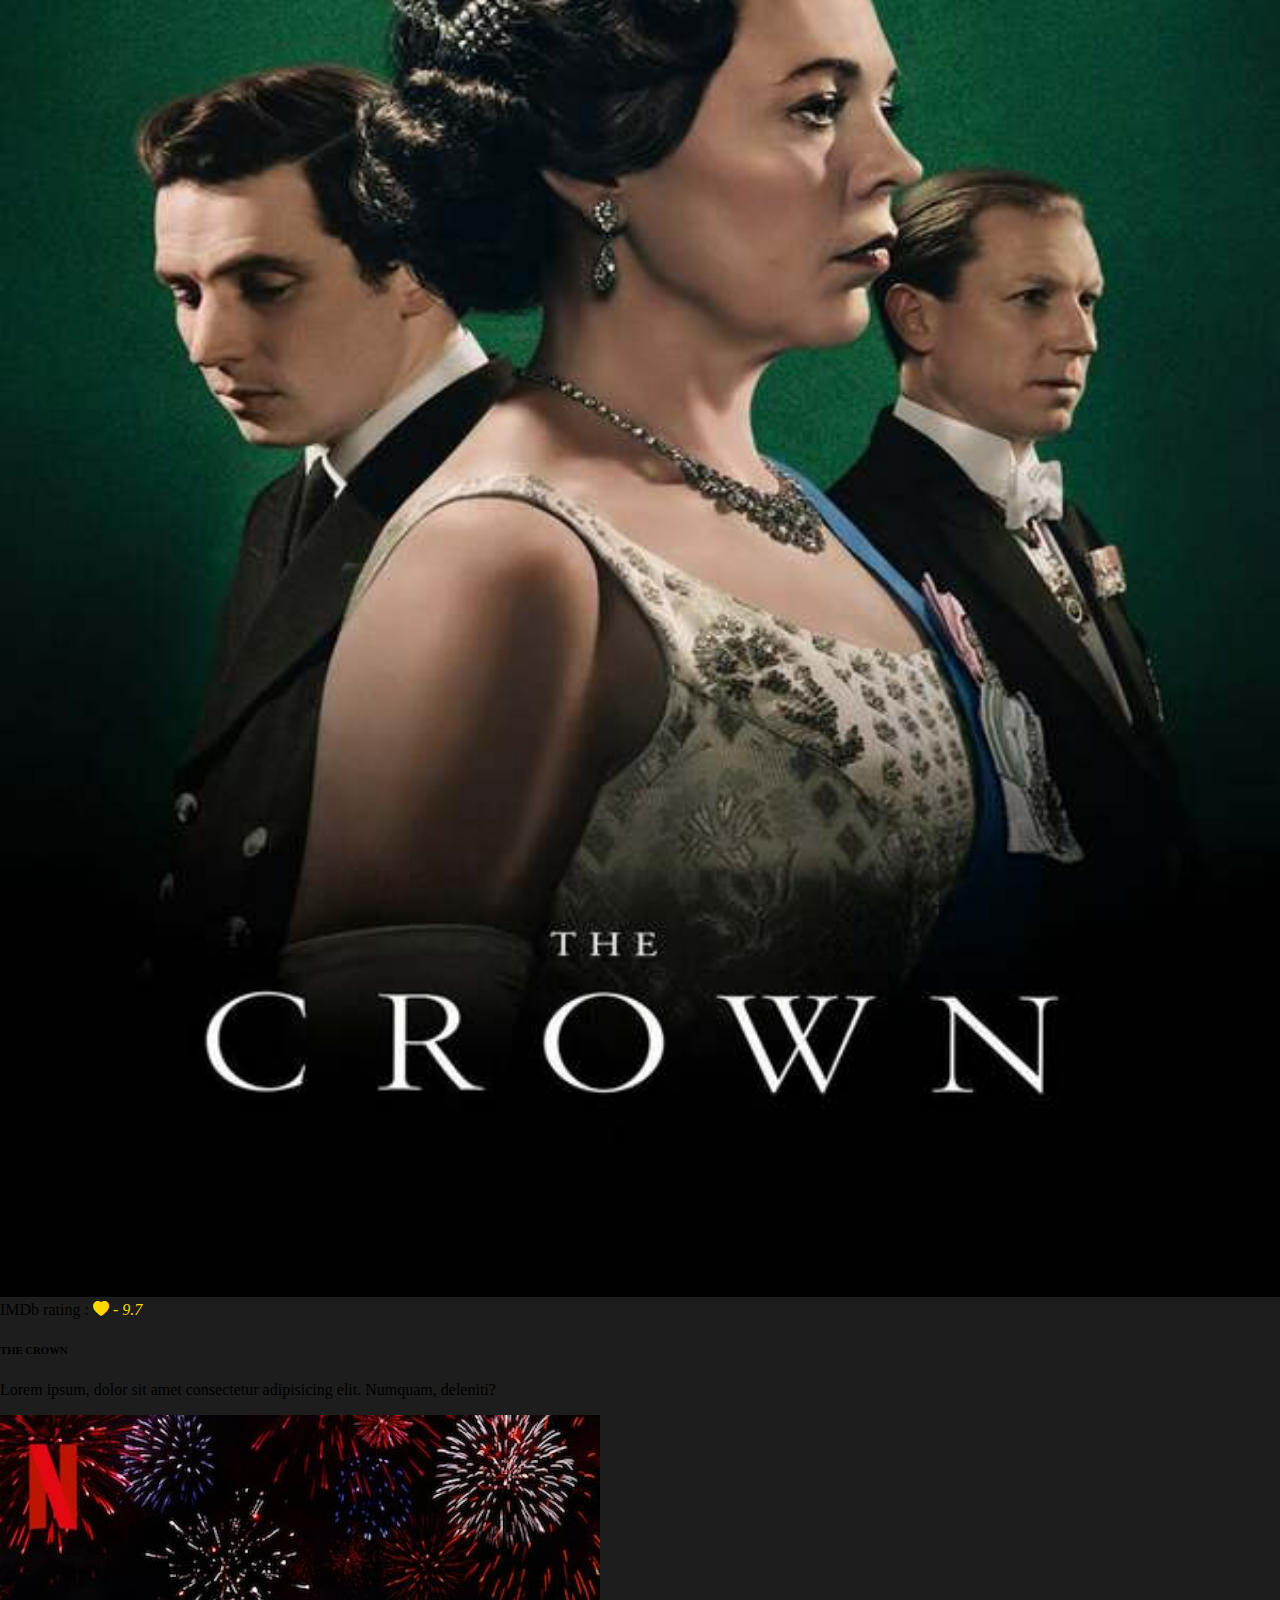
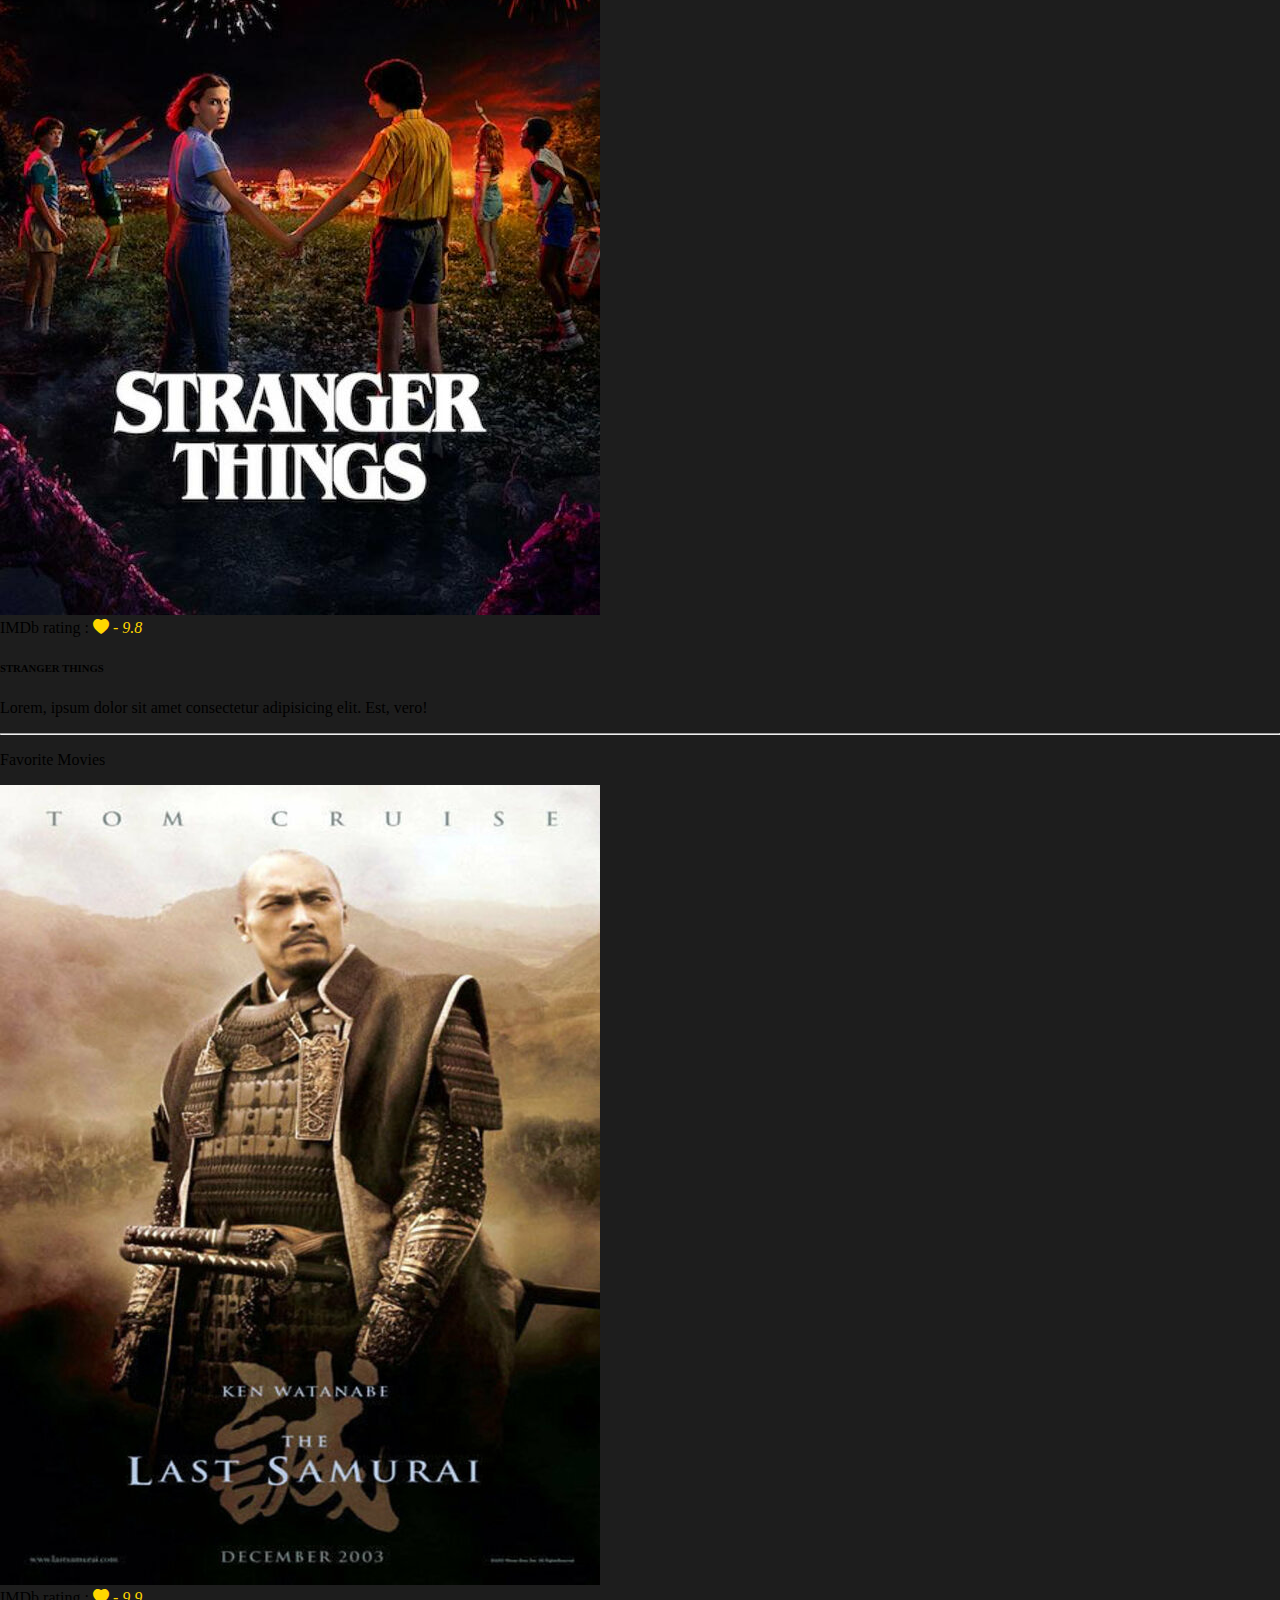
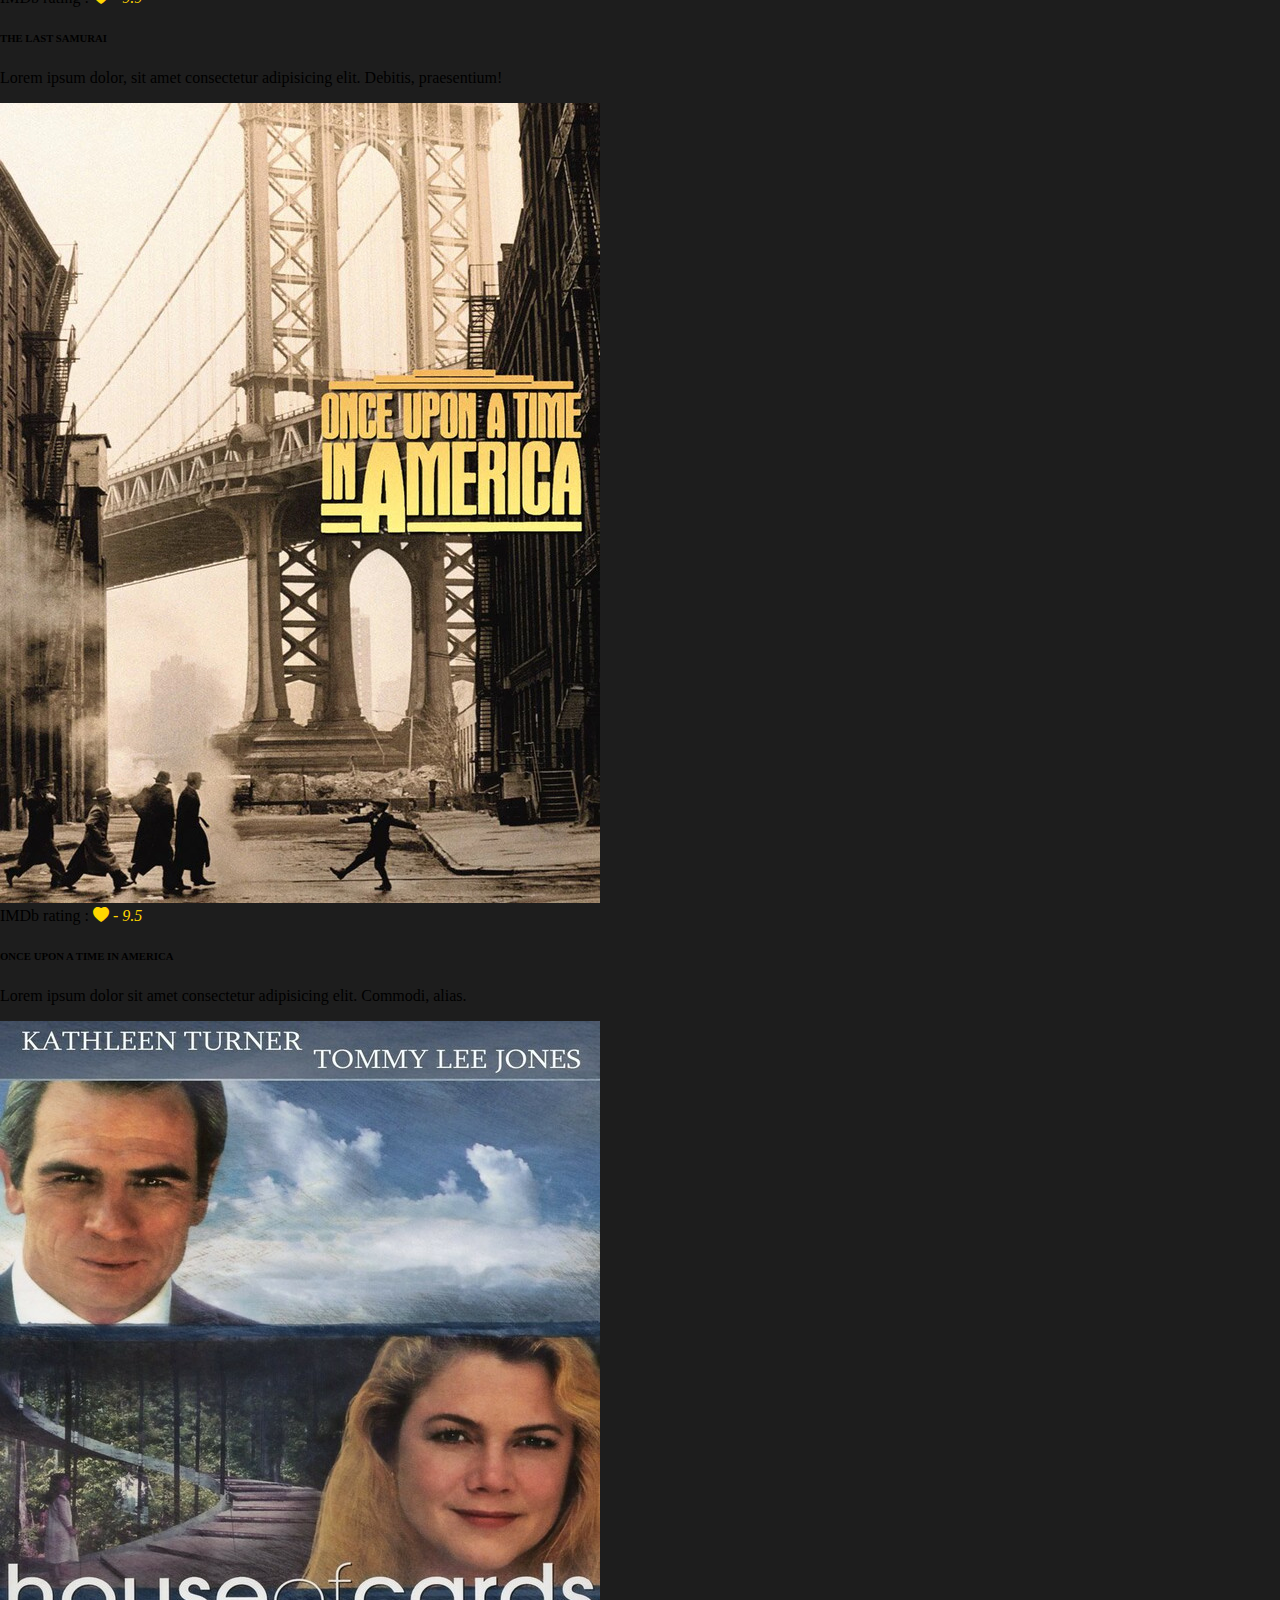
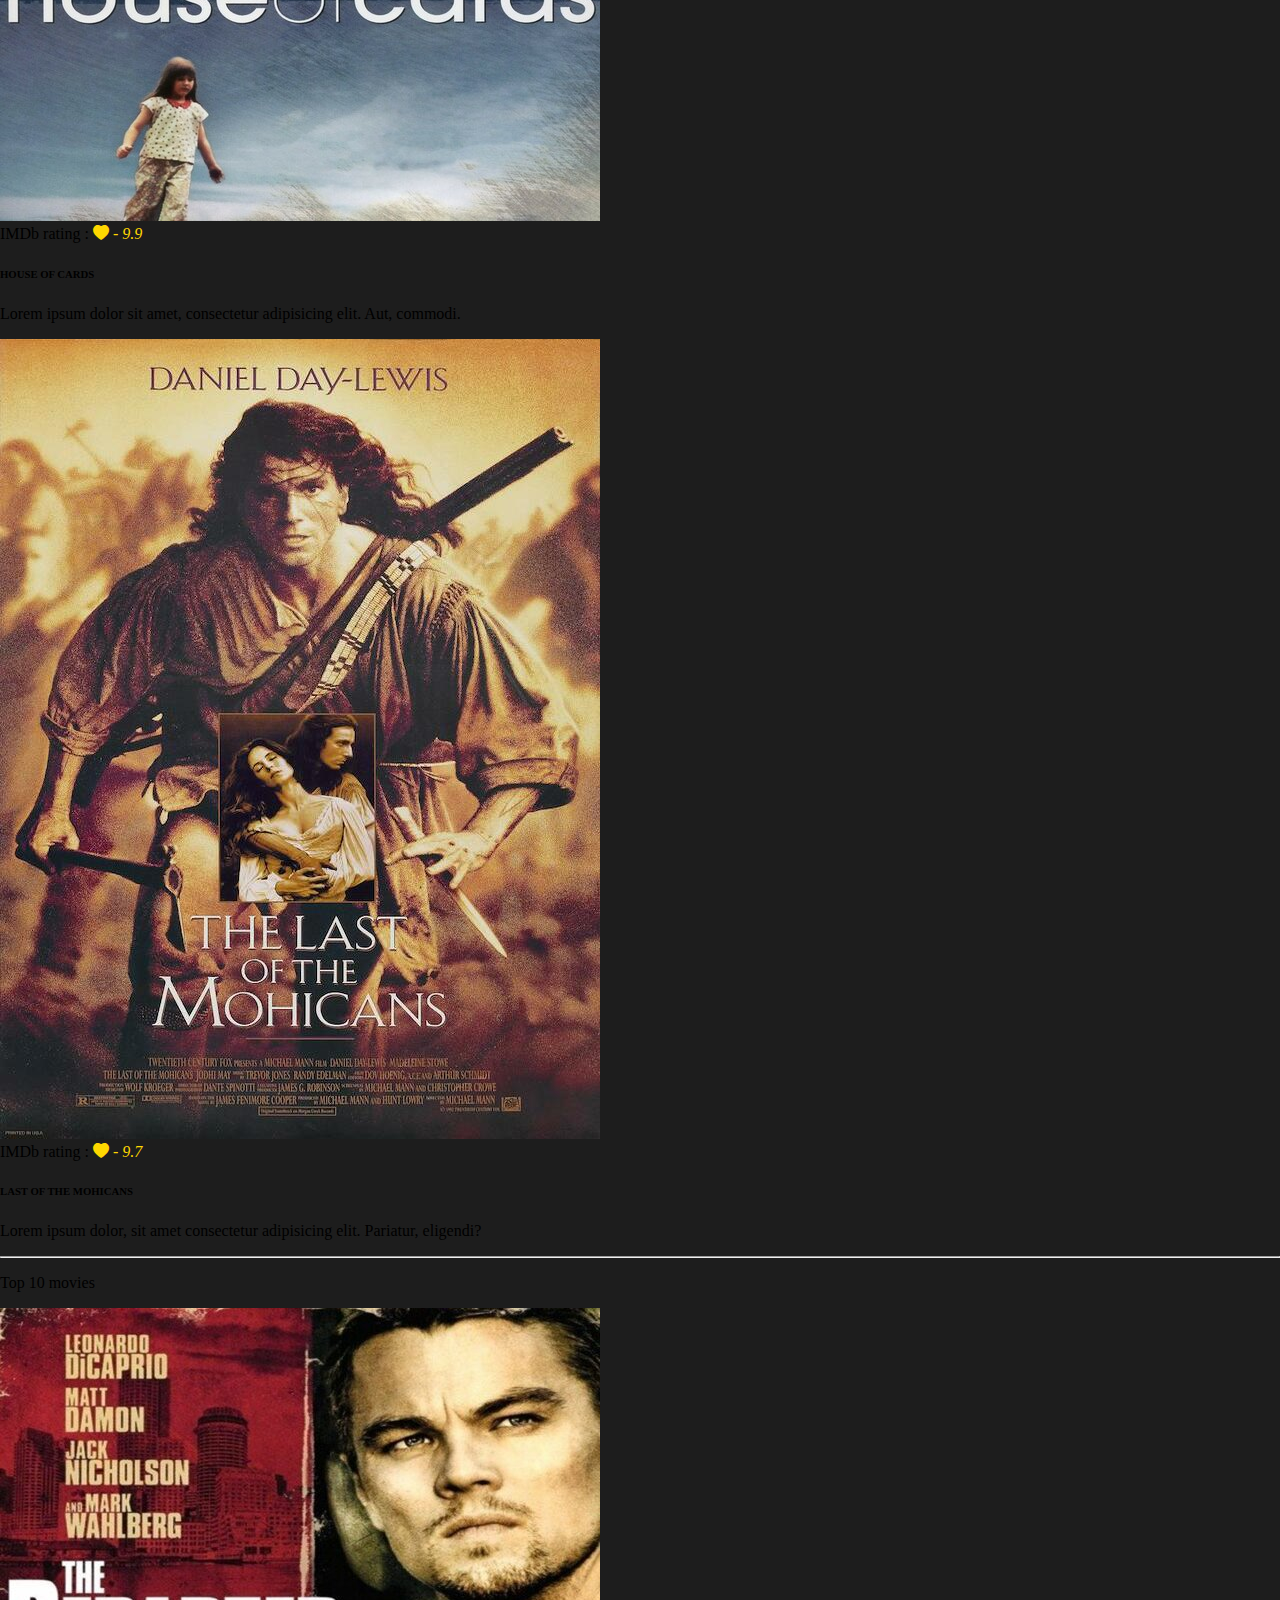
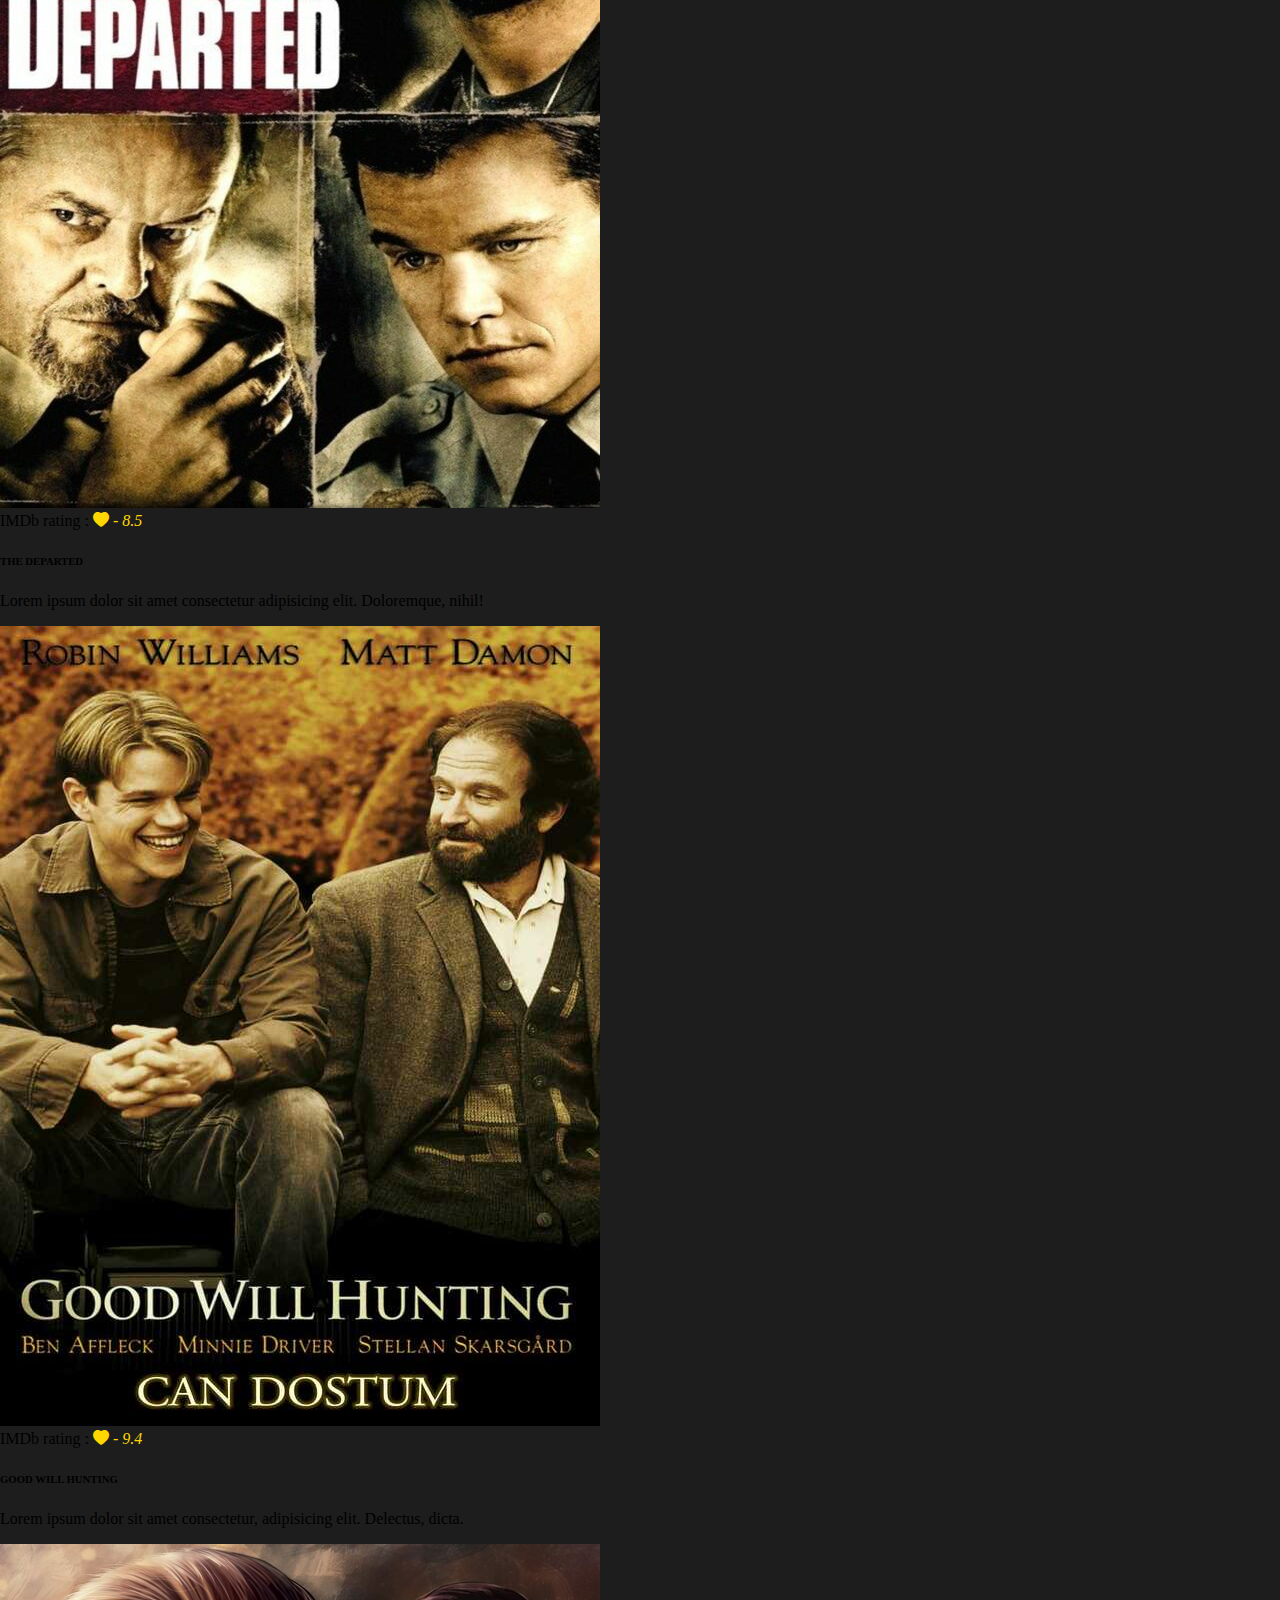
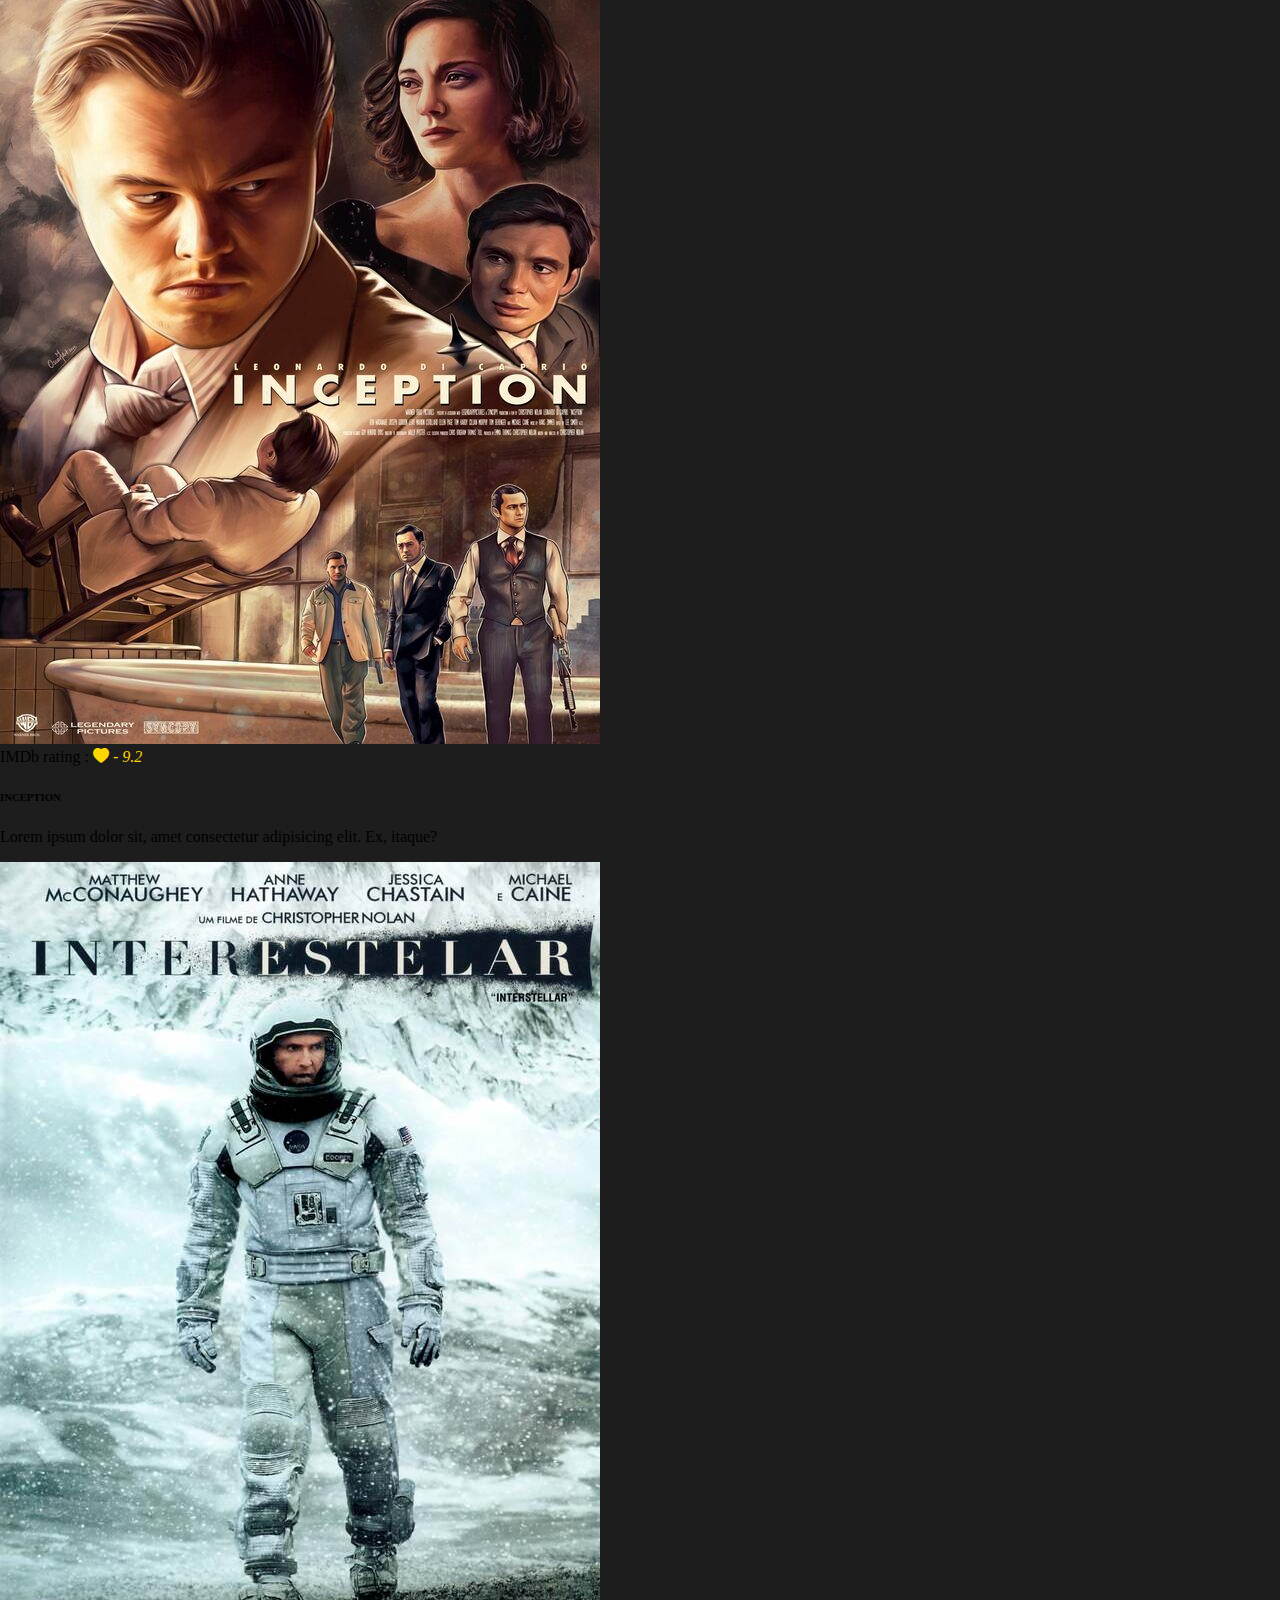
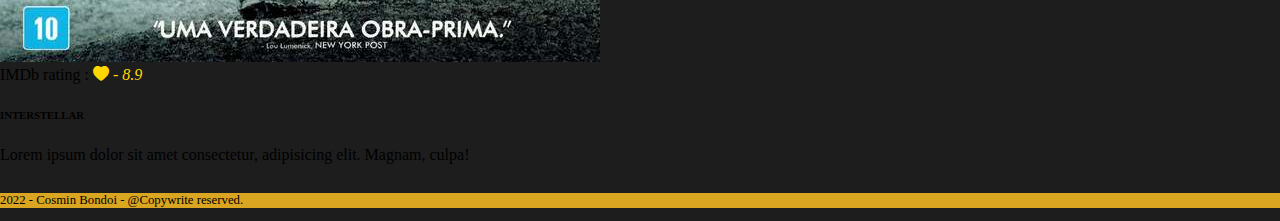
==== commit 06881146: "Added movies API, refactor index, login, footer" ====
--- a/IMDb/index.html
+++ b/IMDb/index.html
@@ -63,7 +63,7 @@
                     <p class="h1 text-white ">Welcome to the worlds largest movie database.</p>
                 </div>
                 <div class="row d-flex justify-content-center">
-                    <div class="col-md-10">
+                    <div class="col">
                         <div id="indexPageCarousel" class="carousel slide" data-bs-ride="carousel">
                             <ol class="carousel-indicators">
                                 <li data-bs-target="#indexPageCarousel" data-bs-slide-to="0" class="active"
@@ -412,7 +412,7 @@
     </main>
 
     <footer>
-        <div class="container footer">
+        <div class="footer">
             <div class="d-flex justify-content-center mt-5 p-3">
                 <p>2022 - Cosmin Bondoi - @Copywrite reserved.</p>
             </div>
--- a/IMDb/assets/css/style.css
+++ b/IMDb/assets/css/style.css
@@ -1,7 +1,17 @@
 body {
+
+    margin: 0;
+    padding: 0;
+    display: flex;
+    flex-direction: column;
+    justify-content: space-between;
+    min-height: 100vh;
     background-color: rgb(29, 29, 29);
 }
 
+main{
+    flex:1 0 auto;
+}
 .img-logo {
     height: 50px;
 }
